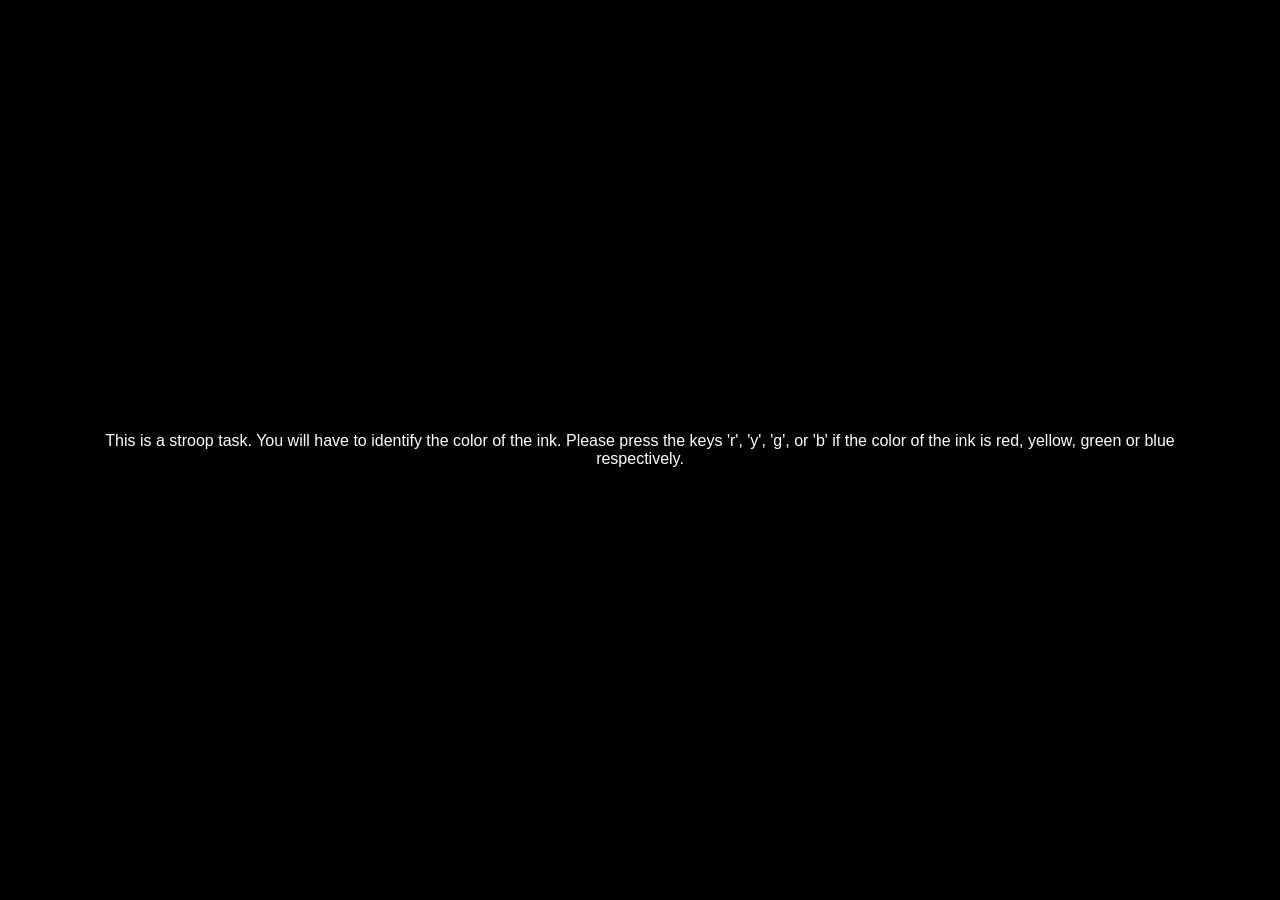
==== experiment.html @ eaa56a2f "Block repeats and randomizer applied" ====
<!DOCTYPE html>
<html>
<head>
    <title>Experiment</title>
    <style>
        body { background-color: darkgrey; color: white; font-family: Arial, sans-serif; height: 100vh; margin: 0; display: flex; justify-content: center; align-items: center; }
        #container { text-align: center; max-width: 90%; }
        #feedback { position: fixed; bottom: 20px; left: 50%; transform: translateX(-50%); padding: 8px 12px; background: rgba(0,0,0,0.6); border-radius: 6px; display: none; }
        input[type='text'] { font-size: 24px; padding: 8px; }
        button { font-size: 18px; padding: 8px 16px; margin-left: 8px; }
    </style>
</head>
<body>
    <div id="container"></div>
    <div id="feedback"></div>
    <script>
        const trials = [
    {
        "block": 1,
        "stimulus": "This is a stroop task. You will have to identify the color of the ink. Please press the keys 'r', 'y', 'g', or 'b' if the color of the ink is red, yellow, green or blue respectively.",
        "response": "r,g,b,y",
        "latency": 3000,
        "correctResponse": null,
        "feedbackText": null,
        "feedbackDuration": null,
        "stimulusColor": "white",
        "backgroundColor": "black",
        "position": "center-center",
        "repetition": 1,
        "blockRepetition": 1,
        "trialIndex": 0
    },
    {
        "block": 108,
        "stimulus": "green",
        "response": "r,g,b,y",
        "latency": null,
        "correctResponse": "y",
        "feedbackText": "[correct] Correct!",
        "feedbackDuration": 500,
        "stimulusColor": "yellow",
        "backgroundColor": "black",
        "position": "center-center",
        "repetition": 1,
        "blockRepetition": 2,
        "trialIndex": 1
    },
    {
        "block": 102,
        "stimulus": "red",
        "response": "r,g,b,y",
        "latency": null,
        "correctResponse": "b",
        "feedbackText": "[correct] Correct!",
        "feedbackDuration": 500,
        "stimulusColor": "blue",
        "backgroundColor": "black",
        "position": "center-center",
        "repetition": 1,
        "blockRepetition": 2,
        "trialIndex": 2
    },
    {
        "block": 105,
        "stimulus": "green",
        "response": "r,g,b,y",
        "latency": null,
        "correctResponse": "r",
        "feedbackText": "[correct] Correct!",
        "feedbackDuration": 500,
        "stimulusColor": "red",
        "backgroundColor": "black",
        "position": "center-center",
        "repetition": 1,
        "blockRepetition": 2,
        "trialIndex": 3
    },
    {
        "block": 112,
        "stimulus": "blue",
        "response": "r,g,b,y",
        "latency": null,
        "correctResponse": "y",
        "feedbackText": "[correct] Correct!",
        "feedbackDuration": 500,
        "stimulusColor": "yellow",
        "backgroundColor": "black",
        "position": "center-center",
        "repetition": 1,
        "blockRepetition": 1,
        "trialIndex": 4
    },
    {
        "block": 103,
        "stimulus": "red",
        "response": "r,g,b,y",
        "latency": null,
        "correctResponse": "g",
        "feedbackText": "[correct] Correct!",
        "feedbackDuration": 500,
        "stimulusColor": "green",
        "backgroundColor": "black",
        "position": "center-center",
        "repetition": 1,
        "blockRepetition": 1,
        "trialIndex": 5
    },
    {
        "block": 112,
        "stimulus": "blue",
        "response": "r,g,b,y",
        "latency": null,
        "correctResponse": "y",
        "feedbackText": "[correct] Correct!",
        "feedbackDuration": 500,
        "stimulusColor": "yellow",
        "backgroundColor": "black",
        "position": "center-center",
        "repetition": 1,
        "blockRepetition": 2,
        "trialIndex": 6
    },
    {
        "block": 116,
        "stimulus": "yellow",
        "response": "r,g,b,y",
        "latency": null,
        "correctResponse": "y",
        "feedbackText": "[correct] Correct!",
        "feedbackDuration": 500,
        "stimulusColor": "yellow",
        "backgroundColor": "black",
        "position": "center-center",
        "repetition": 1,
        "blockRepetition": 2,
        "trialIndex": 7
    },
    {
        "block": 104,
        "stimulus": "red",
        "response": "r,g,b,y",
        "latency": null,
        "correctResponse": "y",
        "feedbackText": "[correct] Correct!",
        "feedbackDuration": 500,
        "stimulusColor": "yellow",
        "backgroundColor": "black",
        "position": "center-center",
        "repetition": 1,
        "blockRepetition": 1,
        "trialIndex": 8
    },
    {
        "block": 103,
        "stimulus": "red",
        "response": "r,g,b,y",
        "latency": null,
        "correctResponse": "g",
        "feedbackText": "[correct] Correct!",
        "feedbackDuration": 500,
        "stimulusColor": "green",
        "backgroundColor": "black",
        "position": "center-center",
        "repetition": 1,
        "blockRepetition": 2,
        "trialIndex": 9
    },
    {
        "block": 107,
        "stimulus": "green",
        "response": "r,g,b,y",
        "latency": null,
        "correctResponse": "g",
        "feedbackText": "[correct] Correct!",
        "feedbackDuration": 500,
        "stimulusColor": "green",
        "backgroundColor": "black",
        "position": "center-center",
        "repetition": 1,
        "blockRepetition": 1,
        "trialIndex": 10
    },
    {
        "block": 108,
        "stimulus": "green",
        "response": "r,g,b,y",
        "latency": null,
        "correctResponse": "y",
        "feedbackText": "[correct] Correct!",
        "feedbackDuration": 500,
        "stimulusColor": "yellow",
        "backgroundColor": "black",
        "position": "center-center",
        "repetition": 1,
        "blockRepetition": 1,
        "trialIndex": 11
    },
    {
        "block": 114,
        "stimulus": "yellow",
        "response": "r,g,b,y",
        "latency": null,
        "correctResponse": "b",
        "feedbackText": "[correct] Correct!",
        "feedbackDuration": 500,
        "stimulusColor": "blue",
        "backgroundColor": "black",
        "position": "center-center",
        "repetition": 1,
        "blockRepetition": 1,
        "trialIndex": 12
    },
    {
        "block": 101,
        "stimulus": "red",
        "response": "r,g,b,y",
        "latency": null,
        "correctResponse": "r",
        "feedbackText": "[correct] Correct!",
        "feedbackDuration": 500,
        "stimulusColor": "red",
        "backgroundColor": "black",
        "position": "center-center",
        "repetition": 1,
        "blockRepetition": 1,
        "trialIndex": 13
    },
    {
        "block": 113,
        "stimulus": "yellow",
        "response": "r,g,b,y",
        "latency": null,
        "correctResponse": "r",
        "feedbackText": "[correct] Correct!",
        "feedbackDuration": 500,
        "stimulusColor": "red",
        "backgroundColor": "black",
        "position": "center-center",
        "repetition": 1,
        "blockRepetition": 2,
        "trialIndex": 14
    },
    {
        "block": 106,
        "stimulus": "green",
        "response": "r,g,b,y",
        "latency": null,
        "correctResponse": "b",
        "feedbackText": "[correct] Correct!",
        "feedbackDuration": 500,
        "stimulusColor": "blue",
        "backgroundColor": "black",
        "position": "center-center",
        "repetition": 1,
        "blockRepetition": 1,
        "trialIndex": 15
    },
    {
        "block": 106,
        "stimulus": "green",
        "response": "r,g,b,y",
        "latency": null,
        "correctResponse": "b",
        "feedbackText": "[correct] Correct!",
        "feedbackDuration": 500,
        "stimulusColor": "blue",
        "backgroundColor": "black",
        "position": "center-center",
        "repetition": 1,
        "blockRepetition": 2,
        "trialIndex": 16
    },
    {
        "block": 107,
        "stimulus": "green",
        "response": "r,g,b,y",
        "latency": null,
        "correctResponse": "g",
        "feedbackText": "[correct] Correct!",
        "feedbackDuration": 500,
        "stimulusColor": "green",
        "backgroundColor": "black",
        "position": "center-center",
        "repetition": 1,
        "blockRepetition": 2,
        "trialIndex": 17
    },
    {
        "block": 116,
        "stimulus": "yellow",
        "response": "r,g,b,y",
        "latency": null,
        "correctResponse": "y",
        "feedbackText": "[correct] Correct!",
        "feedbackDuration": 500,
        "stimulusColor": "yellow",
        "backgroundColor": "black",
        "position": "center-center",
        "repetition": 1,
        "blockRepetition": 1,
        "trialIndex": 18
    },
    {
        "block": 104,
        "stimulus": "red",
        "response": "r,g,b,y",
        "latency": null,
        "correctResponse": "y",
        "feedbackText": "[correct] Correct!",
        "feedbackDuration": 500,
        "stimulusColor": "yellow",
        "backgroundColor": "black",
        "position": "center-center",
        "repetition": 1,
        "blockRepetition": 2,
        "trialIndex": 19
    },
    {
        "block": 101,
        "stimulus": "red",
        "response": "r,g,b,y",
        "latency": null,
        "correctResponse": "r",
        "feedbackText": "[correct] Correct!",
        "feedbackDuration": 500,
        "stimulusColor": "red",
        "backgroundColor": "black",
        "position": "center-center",
        "repetition": 1,
        "blockRepetition": 2,
        "trialIndex": 20
    },
    {
        "block": 113,
        "stimulus": "yellow",
        "response": "r,g,b,y",
        "latency": null,
        "correctResponse": "r",
        "feedbackText": "[correct] Correct!",
        "feedbackDuration": 500,
        "stimulusColor": "red",
        "backgroundColor": "black",
        "position": "center-center",
        "repetition": 1,
        "blockRepetition": 1,
        "trialIndex": 21
    },
    {
        "block": 115,
        "stimulus": "yellow",
        "response": "r,g,b,y",
        "latency": null,
        "correctResponse": "g",
        "feedbackText": "[correct] Correct!",
        "feedbackDuration": 500,
        "stimulusColor": "green",
        "backgroundColor": "black",
        "position": "center-center",
        "repetition": 1,
        "blockRepetition": 2,
        "trialIndex": 22
    },
    {
        "block": 102,
        "stimulus": "red",
        "response": "r,g,b,y",
        "latency": null,
        "correctResponse": "b",
        "feedbackText": "[correct] Correct!",
        "feedbackDuration": 500,
        "stimulusColor": "blue",
        "backgroundColor": "black",
        "position": "center-center",
        "repetition": 1,
        "blockRepetition": 1,
        "trialIndex": 23
    },
    {
        "block": 114,
        "stimulus": "yellow",
        "response": "r,g,b,y",
        "latency": null,
        "correctResponse": "b",
        "feedbackText": "[correct] Correct!",
        "feedbackDuration": 500,
        "stimulusColor": "blue",
        "backgroundColor": "black",
        "position": "center-center",
        "repetition": 1,
        "blockRepetition": 2,
        "trialIndex": 24
    },
    {
        "block": 105,
        "stimulus": "green",
        "response": "r,g,b,y",
        "latency": null,
        "correctResponse": "r",
        "feedbackText": "[correct] Correct!",
        "feedbackDuration": 500,
        "stimulusColor": "red",
        "backgroundColor": "black",
        "position": "center-center",
        "repetition": 1,
        "blockRepetition": 1,
        "trialIndex": 25
    },
    {
        "block": 109,
        "stimulus": "blue",
        "response": "r,g,b,y",
        "latency": null,
        "correctResponse": "r",
        "feedbackText": "[correct] Correct!",
        "feedbackDuration": 500,
        "stimulusColor": "red",
        "backgroundColor": "black",
        "position": "center-center",
        "repetition": 1,
        "blockRepetition": 2,
        "trialIndex": 26
    },
    {
        "block": 115,
        "stimulus": "yellow",
        "response": "r,g,b,y",
        "latency": null,
        "correctResponse": "g",
        "feedbackText": "[correct] Correct!",
        "feedbackDuration": 500,
        "stimulusColor": "green",
        "backgroundColor": "black",
        "position": "center-center",
        "repetition": 1,
        "blockRepetition": 1,
        "trialIndex": 27
    },
    {
        "block": 111,
        "stimulus": "blue",
        "response": "r,g,b,y",
        "latency": null,
        "correctResponse": "g",
        "feedbackText": "[correct] Correct!",
        "feedbackDuration": 500,
        "stimulusColor": "green",
        "backgroundColor": "black",
        "position": "center-center",
        "repetition": 1,
        "blockRepetition": 1,
        "trialIndex": 28
    },
    {
        "block": 111,
        "stimulus": "blue",
        "response": "r,g,b,y",
        "latency": null,
        "correctResponse": "g",
        "feedbackText": "[correct] Correct!",
        "feedbackDuration": 500,
        "stimulusColor": "green",
        "backgroundColor": "black",
        "position": "center-center",
        "repetition": 1,
        "blockRepetition": 2,
        "trialIndex": 29
    },
    {
        "block": 109,
        "stimulus": "blue",
        "response": "r,g,b,y",
        "latency": null,
        "correctResponse": "r",
        "feedbackText": "[correct] Correct!",
        "feedbackDuration": 500,
        "stimulusColor": "red",
        "backgroundColor": "black",
        "position": "center-center",
        "repetition": 1,
        "blockRepetition": 1,
        "trialIndex": 30
    },
    {
        "block": 110,
        "stimulus": "blue",
        "response": "r,g,b,y",
        "latency": null,
        "correctResponse": "b",
        "feedbackText": "[correct] Correct!",
        "feedbackDuration": 500,
        "stimulusColor": "blue",
        "backgroundColor": "black",
        "position": "center-center",
        "repetition": 1,
        "blockRepetition": 1,
        "trialIndex": 31
    },
    {
        "block": 110,
        "stimulus": "blue",
        "response": "r,g,b,y",
        "latency": null,
        "correctResponse": "b",
        "feedbackText": "[correct] Correct!",
        "feedbackDuration": 500,
        "stimulusColor": "blue",
        "backgroundColor": "black",
        "position": "center-center",
        "repetition": 1,
        "blockRepetition": 2,
        "trialIndex": 32
    },
    {
        "block": 2,
        "stimulus": "Thanks for taking part!",
        "response": "NA",
        "latency": 3000,
        "correctResponse": null,
        "feedbackText": null,
        "feedbackDuration": null,
        "stimulusColor": "white",
        "backgroundColor": "black",
        "position": "center-center",
        "repetition": 1,
        "blockRepetition": 1,
        "trialIndex": 33
    }
];
        const preloadList = [];
        const keyMap = { 'space': ' ', 'ctrl': 'control', 'alt': 'alt', 'lshift': 'shift', 'rshift': 'shift' };
        
        let currentTrial = 0;
        let startTime = 0;
        let trialResults = [];
        let rafTimer = null;

        function preloadImages(srcs) {
            if (!srcs || srcs.length === 0) return Promise.resolve();
            return Promise.all(srcs.map(src => new Promise(resolve => {
                const img = new Image();
                img.onload = img.onerror = () => resolve();
                img.src = src;
            })));
        }

        function displayTrial(trial) {
            const container = document.getElementById('container');
            document.body.style.backgroundColor = trial.backgroundColor;
            container.style.color = trial.stimulusColor;

            const [y_pos, x_pos] = trial.position.split('-');
            document.body.style.alignItems = y_pos === 'top' ? 'flex-start' : y_pos === 'bottom' ? 'flex-end' : 'center';
            document.body.style.justifyContent = x_pos === 'left' ? 'flex-start' : x_pos === 'right' ? 'flex-end' : 'center';
            
            container.innerHTML = trial.stimulus;
            startTime = performance.now();

            if (rafTimer) clearTimeout(rafTimer);
            document.onkeydown = null;

            const isText = trial.response.trim().startsWith('[text');
            if (isText) {
                const input = document.createElement('input');
                input.type = 'text';
                const btn = document.createElement('button');
                btn.textContent = 'Continue';
                btn.onclick = () => handleResponse(input.value);
                container.appendChild(document.createElement('br'));
                container.appendChild(input);
                container.appendChild(btn);
                input.focus();
            } else if (trial.response.toUpperCase() !== 'NA') {
                document.onkeydown = (e) => {
                    const allowed = trial.response.split(',').map(k => {
                        const keyName = k.trim().toLowerCase();
                        return keyMap[keyName] || keyName;
                    });
                    if (allowed.includes(e.key.toLowerCase())) {
                        document.onkeydown = null; // Disable further key presses
                        handleResponse(e.key);
                    }
                };
            }

            if (trial.latency !== null) {
                rafTimer = setTimeout(() => handleResponse(null), trial.latency);
            }
        }

        function handleResponse(response) {
            if (rafTimer) clearTimeout(rafTimer);
            const responseTime = performance.now() - startTime;
            const trial = trials[currentTrial];
            
            const correctResponseMapped = trial.correctResponse ? (keyMap[trial.correctResponse.toLowerCase()] || trial.correctResponse) : null;
            const isCorrect = correctResponseMapped ? (response && response.toLowerCase() === correctResponseMapped.toLowerCase()) : null;

            trialResults.push(Object.assign(trial, {
                actualResponse: response,
                responseTime: responseTime,
                isCorrect: isCorrect,
                timestamp: new Date().toISOString()
            }));

            // Handle feedback based on markers: [correct], [incorrect], [all]
            let showFeedback = false;
            let feedbackMessage = '';
            
            if (trial.feedbackText) {
                const feedbackText = trial.feedbackText.trim();
                
                if (feedbackText.includes('[all]')) {
                    showFeedback = true;
                    feedbackMessage = feedbackText.replace('[all]', '').trim();
                } else if (feedbackText.includes('[correct]') && isCorrect === true) {
                    showFeedback = true;
                    feedbackMessage = feedbackText.replace('[correct]', '').trim();
                } else if (feedbackText.includes('[incorrect]') && isCorrect === false) {
                    showFeedback = true;
                    feedbackMessage = feedbackText.replace('[incorrect]', '').trim();
                } else if (!feedbackText.includes('[correct]') && !feedbackText.includes('[incorrect]') && !feedbackText.includes('[all]')) {
                    // No markers - show feedback for any response
                    showFeedback = true;
                    feedbackMessage = feedbackText;
                }
            }

            if (showFeedback && feedbackMessage) {
                const fb = document.getElementById('feedback');
                fb.textContent = feedbackMessage;
                fb.style.display = 'block';
                setTimeout(() => {
                    fb.style.display = 'none';
                    nextTrial();
                }, trial.feedbackDuration || 1000);
            } else {
                nextTrial();
            }
        }

        function nextTrial() {
            currentTrial++;
            if (currentTrial < trials.length) {
                displayTrial(trials[currentTrial]);
            } else {
                document.getElementById('container').innerHTML = "<h2>Experiment complete. Thank you!</h2>";
                downloadData();
            }
        }

        function downloadData() {
            const experimentId = 'exp_' + Date.now().toString(36);
            const data = {
                experimentId: experimentId,
                timestamp: new Date().toISOString(),
                browserInfo: navigator.userAgent,
                randomized: true,
                repetitions: 1,
                trials: trialResults
            };
            const jsonData = JSON.stringify(data, null, 2);
            const blob = new Blob([jsonData], { type: 'application/json' });
            const url = URL.createObjectURL(blob);
            const a = document.createElement('a');
            a.href = url;
            a.download = `experiment_data_${experimentId}.json`;
            document.body.appendChild(a);
            a.click();
            document.body.removeChild(a);
            URL.revokeObjectURL(url);
        }

        preloadImages(preloadList).then(() => {
            if (trials.length > 0) displayTrial(trials[0]);
        });
    </script>
</body>
</html>
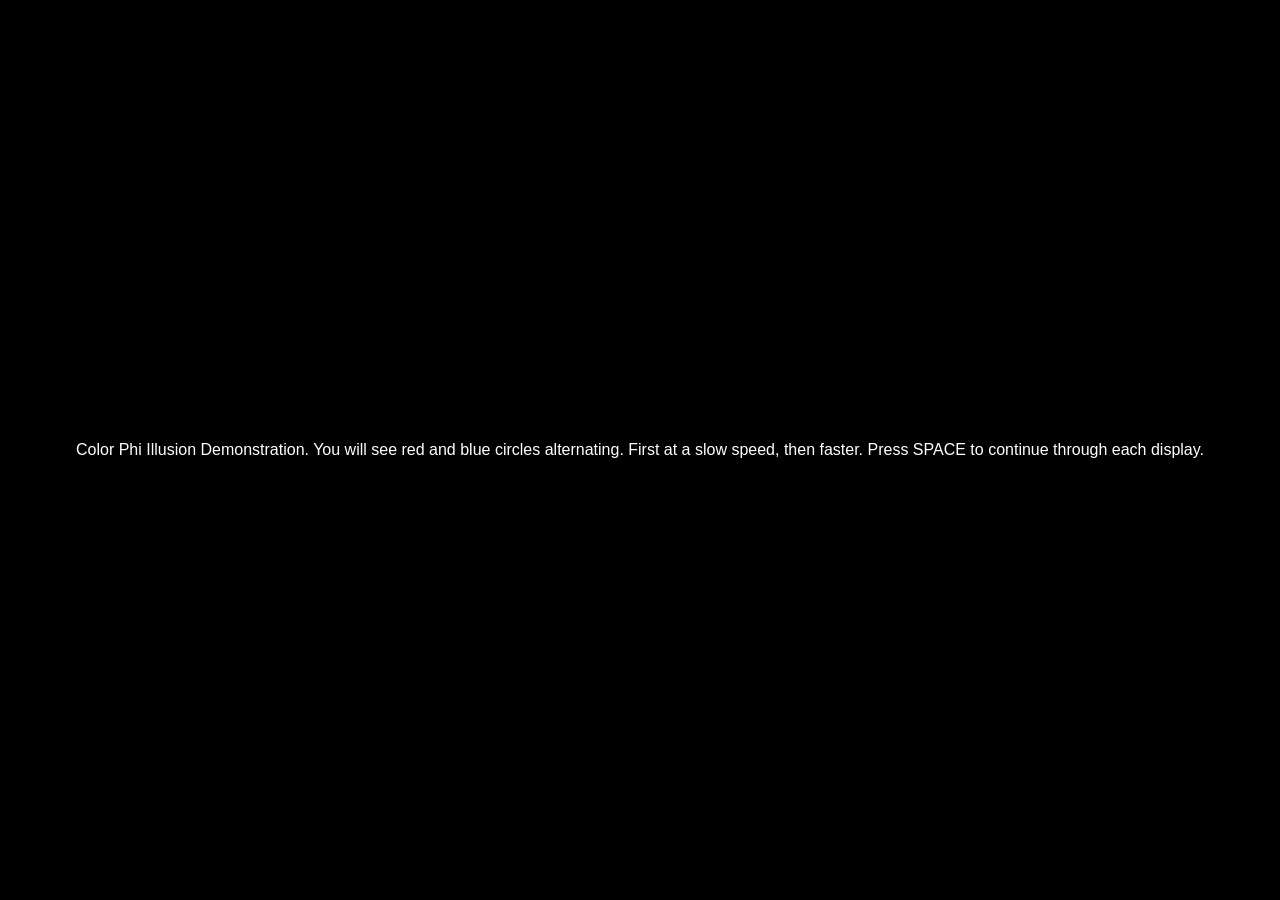
==== commit 7b350d4b: "fixed latency and section repeats" ====
--- a/experiment.html
+++ b/experiment.html
@@ -17,8 +17,23 @@
         const trials = [
     {
         "block": 1,
-        "stimulus": "This is a stroop task. You will have to identify the color of the ink. Please press the keys 'r', 'y', 'g', or 'b' if the color of the ink is red, yellow, green or blue respectively.",
-        "response": "r,g,b,y",
+        "stimulus": "Color Phi Illusion Demonstration. You will see red and blue circles alternating. First at a slow speed, then faster. Press SPACE to continue through each display.",
+        "response": "space",
+        "latency": null,
+        "correctResponse": null,
+        "feedbackText": null,
+        "feedbackDuration": null,
+        "stimulusColor": "white",
+        "backgroundColor": "black",
+        "position": "center-center",
+        "repetition": 1,
+        "blockRepetition": 1,
+        "trialIndex": 0
+    },
+    {
+        "block": 2,
+        "stimulus": "Phase 1: Slow Alternation - Watch the circles carefully",
+        "response": "space",
         "latency": 3000,
         "correctResponse": null,
         "feedbackText": null,
@@ -28,505 +43,2320 @@
         "position": "center-center",
         "repetition": 1,
         "blockRepetition": 1,
-        "trialIndex": 0
+        "trialIndex": 1
+    },
+    {
+        "block": 101,
+        "stimulus": "<img src=\"images/phi1.png\" alt=\"phi1.png\" style=\"max-width:90%;max-height:90vh\" />",
+        "response": "space",
+        "latency": 200,
+        "correctResponse": null,
+        "feedbackText": null,
+        "feedbackDuration": null,
+        "stimulusColor": "white",
+        "backgroundColor": "black",
+        "position": "center-center",
+        "repetition": 1,
+        "blockRepetition": 1,
+        "trialIndex": 2
+    },
+    {
+        "block": 102,
+        "stimulus": "<img src=\"images/phi2.png\" alt=\"phi2.png\" style=\"max-width:90%;max-height:90vh\" />",
+        "response": "space",
+        "latency": 200,
+        "correctResponse": null,
+        "feedbackText": null,
+        "feedbackDuration": null,
+        "stimulusColor": "white",
+        "backgroundColor": "black",
+        "position": "center-center",
+        "repetition": 1,
+        "blockRepetition": 1,
+        "trialIndex": 3
+    },
+    {
+        "block": 103,
+        "stimulus": "<img src=\"images/phi3.png\" alt=\"phi3.png\" style=\"max-width:90%;max-height:90vh\" />",
+        "response": "space",
+        "latency": 200,
+        "correctResponse": null,
+        "feedbackText": null,
+        "feedbackDuration": null,
+        "stimulusColor": "white",
+        "backgroundColor": "black",
+        "position": "center-center",
+        "repetition": 1,
+        "blockRepetition": 1,
+        "trialIndex": 4
+    },
+    {
+        "block": 104,
+        "stimulus": "<img src=\"images/phi4.png\" alt=\"phi4.png\" style=\"max-width:90%;max-height:90vh\" />",
+        "response": "space",
+        "latency": 200,
+        "correctResponse": null,
+        "feedbackText": null,
+        "feedbackDuration": null,
+        "stimulusColor": "white",
+        "backgroundColor": "black",
+        "position": "center-center",
+        "repetition": 1,
+        "blockRepetition": 1,
+        "trialIndex": 5
+    },
+    {
+        "block": 105,
+        "stimulus": "<img src=\"images/phi3.png\" alt=\"phi3.png\" style=\"max-width:90%;max-height:90vh\" />",
+        "response": "space",
+        "latency": 200,
+        "correctResponse": null,
+        "feedbackText": null,
+        "feedbackDuration": null,
+        "stimulusColor": "white",
+        "backgroundColor": "black",
+        "position": "center-center",
+        "repetition": 1,
+        "blockRepetition": 1,
+        "trialIndex": 6
+    },
+    {
+        "block": 106,
+        "stimulus": "<img src=\"images/phi2.png\" alt=\"phi2.png\" style=\"max-width:90%;max-height:90vh\" />",
+        "response": "space",
+        "latency": 200,
+        "correctResponse": null,
+        "feedbackText": null,
+        "feedbackDuration": null,
+        "stimulusColor": "white",
+        "backgroundColor": "black",
+        "position": "center-center",
+        "repetition": 1,
+        "blockRepetition": 1,
+        "trialIndex": 7
+    },
+    {
+        "block": 107,
+        "stimulus": "<img src=\"images/phi1.png\" alt=\"phi1.png\" style=\"max-width:90%;max-height:90vh\" />",
+        "response": "space",
+        "latency": 200,
+        "correctResponse": null,
+        "feedbackText": null,
+        "feedbackDuration": null,
+        "stimulusColor": "white",
+        "backgroundColor": "black",
+        "position": "center-center",
+        "repetition": 1,
+        "blockRepetition": 1,
+        "trialIndex": 8
     },
     {
         "block": 108,
-        "stimulus": "green",
-        "response": "r,g,b,y",
+        "stimulus": "<img src=\"images/phi2.png\" alt=\"phi2.png\" style=\"max-width:90%;max-height:90vh\" />",
+        "response": "space",
+        "latency": 200,
+        "correctResponse": null,
+        "feedbackText": null,
+        "feedbackDuration": null,
+        "stimulusColor": "white",
+        "backgroundColor": "black",
+        "position": "center-center",
+        "repetition": 1,
+        "blockRepetition": 1,
+        "trialIndex": 9
+    },
+    {
+        "block": 109,
+        "stimulus": "<img src=\"images/phi3.png\" alt=\"phi3.png\" style=\"max-width:90%;max-height:90vh\" />",
+        "response": "space",
+        "latency": 200,
+        "correctResponse": null,
+        "feedbackText": null,
+        "feedbackDuration": null,
+        "stimulusColor": "white",
+        "backgroundColor": "black",
+        "position": "center-center",
+        "repetition": 1,
+        "blockRepetition": 1,
+        "trialIndex": 10
+    },
+    {
+        "block": 110,
+        "stimulus": "<img src=\"images/phi4.png\" alt=\"phi4.png\" style=\"max-width:90%;max-height:90vh\" />",
+        "response": "space",
+        "latency": 200,
+        "correctResponse": null,
+        "feedbackText": null,
+        "feedbackDuration": null,
+        "stimulusColor": "white",
+        "backgroundColor": "black",
+        "position": "center-center",
+        "repetition": 1,
+        "blockRepetition": 1,
+        "trialIndex": 11
+    },
+    {
+        "block": 111,
+        "stimulus": "<img src=\"images/phi3.png\" alt=\"phi3.png\" style=\"max-width:90%;max-height:90vh\" />",
+        "response": "space",
+        "latency": 200,
+        "correctResponse": null,
+        "feedbackText": null,
+        "feedbackDuration": null,
+        "stimulusColor": "white",
+        "backgroundColor": "black",
+        "position": "center-center",
+        "repetition": 1,
+        "blockRepetition": 1,
+        "trialIndex": 12
+    },
+    {
+        "block": 112,
+        "stimulus": "<img src=\"images/phi2.png\" alt=\"phi2.png\" style=\"max-width:90%;max-height:90vh\" />",
+        "response": "space",
+        "latency": 200,
+        "correctResponse": null,
+        "feedbackText": null,
+        "feedbackDuration": null,
+        "stimulusColor": "white",
+        "backgroundColor": "black",
+        "position": "center-center",
+        "repetition": 1,
+        "blockRepetition": 1,
+        "trialIndex": 13
+    },
+    {
+        "block": 113,
+        "stimulus": "<img src=\"images/phi1.png\" alt=\"phi1.png\" style=\"max-width:90%;max-height:90vh\" />",
+        "response": "space",
+        "latency": 200,
+        "correctResponse": null,
+        "feedbackText": null,
+        "feedbackDuration": null,
+        "stimulusColor": "white",
+        "backgroundColor": "black",
+        "position": "center-center",
+        "repetition": 1,
+        "blockRepetition": 1,
+        "trialIndex": 14
+    },
+    {
+        "block": 101,
+        "stimulus": "<img src=\"images/phi1.png\" alt=\"phi1.png\" style=\"max-width:90%;max-height:90vh\" />",
+        "response": "space",
+        "latency": 200,
+        "correctResponse": null,
+        "feedbackText": null,
+        "feedbackDuration": null,
+        "stimulusColor": "white",
+        "backgroundColor": "black",
+        "position": "center-center",
+        "repetition": 1,
+        "blockRepetition": 1,
+        "trialIndex": 15
+    },
+    {
+        "block": 102,
+        "stimulus": "<img src=\"images/phi2.png\" alt=\"phi2.png\" style=\"max-width:90%;max-height:90vh\" />",
+        "response": "space",
+        "latency": 200,
+        "correctResponse": null,
+        "feedbackText": null,
+        "feedbackDuration": null,
+        "stimulusColor": "white",
+        "backgroundColor": "black",
+        "position": "center-center",
+        "repetition": 1,
+        "blockRepetition": 1,
+        "trialIndex": 16
+    },
+    {
+        "block": 103,
+        "stimulus": "<img src=\"images/phi3.png\" alt=\"phi3.png\" style=\"max-width:90%;max-height:90vh\" />",
+        "response": "space",
+        "latency": 200,
+        "correctResponse": null,
+        "feedbackText": null,
+        "feedbackDuration": null,
+        "stimulusColor": "white",
+        "backgroundColor": "black",
+        "position": "center-center",
+        "repetition": 1,
+        "blockRepetition": 1,
+        "trialIndex": 17
+    },
+    {
+        "block": 104,
+        "stimulus": "<img src=\"images/phi4.png\" alt=\"phi4.png\" style=\"max-width:90%;max-height:90vh\" />",
+        "response": "space",
+        "latency": 200,
+        "correctResponse": null,
+        "feedbackText": null,
+        "feedbackDuration": null,
+        "stimulusColor": "white",
+        "backgroundColor": "black",
+        "position": "center-center",
+        "repetition": 1,
+        "blockRepetition": 1,
+        "trialIndex": 18
+    },
+    {
+        "block": 105,
+        "stimulus": "<img src=\"images/phi3.png\" alt=\"phi3.png\" style=\"max-width:90%;max-height:90vh\" />",
+        "response": "space",
+        "latency": 200,
+        "correctResponse": null,
+        "feedbackText": null,
+        "feedbackDuration": null,
+        "stimulusColor": "white",
+        "backgroundColor": "black",
+        "position": "center-center",
+        "repetition": 1,
+        "blockRepetition": 1,
+        "trialIndex": 19
+    },
+    {
+        "block": 106,
+        "stimulus": "<img src=\"images/phi2.png\" alt=\"phi2.png\" style=\"max-width:90%;max-height:90vh\" />",
+        "response": "space",
+        "latency": 200,
+        "correctResponse": null,
+        "feedbackText": null,
+        "feedbackDuration": null,
+        "stimulusColor": "white",
+        "backgroundColor": "black",
+        "position": "center-center",
+        "repetition": 1,
+        "blockRepetition": 1,
+        "trialIndex": 20
+    },
+    {
+        "block": 107,
+        "stimulus": "<img src=\"images/phi1.png\" alt=\"phi1.png\" style=\"max-width:90%;max-height:90vh\" />",
+        "response": "space",
+        "latency": 200,
+        "correctResponse": null,
+        "feedbackText": null,
+        "feedbackDuration": null,
+        "stimulusColor": "white",
+        "backgroundColor": "black",
+        "position": "center-center",
+        "repetition": 1,
+        "blockRepetition": 1,
+        "trialIndex": 21
+    },
+    {
+        "block": 108,
+        "stimulus": "<img src=\"images/phi2.png\" alt=\"phi2.png\" style=\"max-width:90%;max-height:90vh\" />",
+        "response": "space",
+        "latency": 200,
+        "correctResponse": null,
+        "feedbackText": null,
+        "feedbackDuration": null,
+        "stimulusColor": "white",
+        "backgroundColor": "black",
+        "position": "center-center",
+        "repetition": 1,
+        "blockRepetition": 1,
+        "trialIndex": 22
+    },
+    {
+        "block": 109,
+        "stimulus": "<img src=\"images/phi3.png\" alt=\"phi3.png\" style=\"max-width:90%;max-height:90vh\" />",
+        "response": "space",
+        "latency": 200,
+        "correctResponse": null,
+        "feedbackText": null,
+        "feedbackDuration": null,
+        "stimulusColor": "white",
+        "backgroundColor": "black",
+        "position": "center-center",
+        "repetition": 1,
+        "blockRepetition": 1,
+        "trialIndex": 23
+    },
+    {
+        "block": 110,
+        "stimulus": "<img src=\"images/phi4.png\" alt=\"phi4.png\" style=\"max-width:90%;max-height:90vh\" />",
+        "response": "space",
+        "latency": 200,
+        "correctResponse": null,
+        "feedbackText": null,
+        "feedbackDuration": null,
+        "stimulusColor": "white",
+        "backgroundColor": "black",
+        "position": "center-center",
+        "repetition": 1,
+        "blockRepetition": 1,
+        "trialIndex": 24
+    },
+    {
+        "block": 111,
+        "stimulus": "<img src=\"images/phi3.png\" alt=\"phi3.png\" style=\"max-width:90%;max-height:90vh\" />",
+        "response": "space",
+        "latency": 200,
+        "correctResponse": null,
+        "feedbackText": null,
+        "feedbackDuration": null,
+        "stimulusColor": "white",
+        "backgroundColor": "black",
+        "position": "center-center",
+        "repetition": 1,
+        "blockRepetition": 1,
+        "trialIndex": 25
+    },
+    {
+        "block": 112,
+        "stimulus": "<img src=\"images/phi2.png\" alt=\"phi2.png\" style=\"max-width:90%;max-height:90vh\" />",
+        "response": "space",
+        "latency": 200,
+        "correctResponse": null,
+        "feedbackText": null,
+        "feedbackDuration": null,
+        "stimulusColor": "white",
+        "backgroundColor": "black",
+        "position": "center-center",
+        "repetition": 1,
+        "blockRepetition": 1,
+        "trialIndex": 26
+    },
+    {
+        "block": 113,
+        "stimulus": "<img src=\"images/phi1.png\" alt=\"phi1.png\" style=\"max-width:90%;max-height:90vh\" />",
+        "response": "space",
+        "latency": 200,
+        "correctResponse": null,
+        "feedbackText": null,
+        "feedbackDuration": null,
+        "stimulusColor": "white",
+        "backgroundColor": "black",
+        "position": "center-center",
+        "repetition": 1,
+        "blockRepetition": 1,
+        "trialIndex": 27
+    },
+    {
+        "block": 101,
+        "stimulus": "<img src=\"images/phi1.png\" alt=\"phi1.png\" style=\"max-width:90%;max-height:90vh\" />",
+        "response": "space",
+        "latency": 200,
+        "correctResponse": null,
+        "feedbackText": null,
+        "feedbackDuration": null,
+        "stimulusColor": "white",
+        "backgroundColor": "black",
+        "position": "center-center",
+        "repetition": 1,
+        "blockRepetition": 1,
+        "trialIndex": 28
+    },
+    {
+        "block": 102,
+        "stimulus": "<img src=\"images/phi2.png\" alt=\"phi2.png\" style=\"max-width:90%;max-height:90vh\" />",
+        "response": "space",
+        "latency": 200,
+        "correctResponse": null,
+        "feedbackText": null,
+        "feedbackDuration": null,
+        "stimulusColor": "white",
+        "backgroundColor": "black",
+        "position": "center-center",
+        "repetition": 1,
+        "blockRepetition": 1,
+        "trialIndex": 29
+    },
+    {
+        "block": 103,
+        "stimulus": "<img src=\"images/phi3.png\" alt=\"phi3.png\" style=\"max-width:90%;max-height:90vh\" />",
+        "response": "space",
+        "latency": 200,
+        "correctResponse": null,
+        "feedbackText": null,
+        "feedbackDuration": null,
+        "stimulusColor": "white",
+        "backgroundColor": "black",
+        "position": "center-center",
+        "repetition": 1,
+        "blockRepetition": 1,
+        "trialIndex": 30
+    },
+    {
+        "block": 104,
+        "stimulus": "<img src=\"images/phi4.png\" alt=\"phi4.png\" style=\"max-width:90%;max-height:90vh\" />",
+        "response": "space",
+        "latency": 200,
+        "correctResponse": null,
+        "feedbackText": null,
+        "feedbackDuration": null,
+        "stimulusColor": "white",
+        "backgroundColor": "black",
+        "position": "center-center",
+        "repetition": 1,
+        "blockRepetition": 1,
+        "trialIndex": 31
+    },
+    {
+        "block": 105,
+        "stimulus": "<img src=\"images/phi3.png\" alt=\"phi3.png\" style=\"max-width:90%;max-height:90vh\" />",
+        "response": "space",
+        "latency": 200,
+        "correctResponse": null,
+        "feedbackText": null,
+        "feedbackDuration": null,
+        "stimulusColor": "white",
+        "backgroundColor": "black",
+        "position": "center-center",
+        "repetition": 1,
+        "blockRepetition": 1,
+        "trialIndex": 32
+    },
+    {
+        "block": 106,
+        "stimulus": "<img src=\"images/phi2.png\" alt=\"phi2.png\" style=\"max-width:90%;max-height:90vh\" />",
+        "response": "space",
+        "latency": 200,
+        "correctResponse": null,
+        "feedbackText": null,
+        "feedbackDuration": null,
+        "stimulusColor": "white",
+        "backgroundColor": "black",
+        "position": "center-center",
+        "repetition": 1,
+        "blockRepetition": 1,
+        "trialIndex": 33
+    },
+    {
+        "block": 107,
+        "stimulus": "<img src=\"images/phi1.png\" alt=\"phi1.png\" style=\"max-width:90%;max-height:90vh\" />",
+        "response": "space",
+        "latency": 200,
+        "correctResponse": null,
+        "feedbackText": null,
+        "feedbackDuration": null,
+        "stimulusColor": "white",
+        "backgroundColor": "black",
+        "position": "center-center",
+        "repetition": 1,
+        "blockRepetition": 1,
+        "trialIndex": 34
+    },
+    {
+        "block": 108,
+        "stimulus": "<img src=\"images/phi2.png\" alt=\"phi2.png\" style=\"max-width:90%;max-height:90vh\" />",
+        "response": "space",
+        "latency": 200,
+        "correctResponse": null,
+        "feedbackText": null,
+        "feedbackDuration": null,
+        "stimulusColor": "white",
+        "backgroundColor": "black",
+        "position": "center-center",
+        "repetition": 1,
+        "blockRepetition": 1,
+        "trialIndex": 35
+    },
+    {
+        "block": 109,
+        "stimulus": "<img src=\"images/phi3.png\" alt=\"phi3.png\" style=\"max-width:90%;max-height:90vh\" />",
+        "response": "space",
+        "latency": 200,
+        "correctResponse": null,
+        "feedbackText": null,
+        "feedbackDuration": null,
+        "stimulusColor": "white",
+        "backgroundColor": "black",
+        "position": "center-center",
+        "repetition": 1,
+        "blockRepetition": 1,
+        "trialIndex": 36
+    },
+    {
+        "block": 110,
+        "stimulus": "<img src=\"images/phi4.png\" alt=\"phi4.png\" style=\"max-width:90%;max-height:90vh\" />",
+        "response": "space",
+        "latency": 200,
+        "correctResponse": null,
+        "feedbackText": null,
+        "feedbackDuration": null,
+        "stimulusColor": "white",
+        "backgroundColor": "black",
+        "position": "center-center",
+        "repetition": 1,
+        "blockRepetition": 1,
+        "trialIndex": 37
+    },
+    {
+        "block": 111,
+        "stimulus": "<img src=\"images/phi3.png\" alt=\"phi3.png\" style=\"max-width:90%;max-height:90vh\" />",
+        "response": "space",
+        "latency": 200,
+        "correctResponse": null,
+        "feedbackText": null,
+        "feedbackDuration": null,
+        "stimulusColor": "white",
+        "backgroundColor": "black",
+        "position": "center-center",
+        "repetition": 1,
+        "blockRepetition": 1,
+        "trialIndex": 38
+    },
+    {
+        "block": 112,
+        "stimulus": "<img src=\"images/phi2.png\" alt=\"phi2.png\" style=\"max-width:90%;max-height:90vh\" />",
+        "response": "space",
+        "latency": 200,
+        "correctResponse": null,
+        "feedbackText": null,
+        "feedbackDuration": null,
+        "stimulusColor": "white",
+        "backgroundColor": "black",
+        "position": "center-center",
+        "repetition": 1,
+        "blockRepetition": 1,
+        "trialIndex": 39
+    },
+    {
+        "block": 113,
+        "stimulus": "<img src=\"images/phi1.png\" alt=\"phi1.png\" style=\"max-width:90%;max-height:90vh\" />",
+        "response": "space",
+        "latency": 200,
+        "correctResponse": null,
+        "feedbackText": null,
+        "feedbackDuration": null,
+        "stimulusColor": "white",
+        "backgroundColor": "black",
+        "position": "center-center",
+        "repetition": 1,
+        "blockRepetition": 1,
+        "trialIndex": 40
+    },
+    {
+        "block": 3,
+        "stimulus": "Did you see the circles as discrete stimuli? Press SPACE to continue to Phase 2.",
+        "response": "space",
         "latency": null,
-        "correctResponse": "y",
-        "feedbackText": "[correct] Correct!",
-        "feedbackDuration": 500,
-        "stimulusColor": "yellow",
-        "backgroundColor": "black",
-        "position": "center-center",
-        "repetition": 1,
-        "blockRepetition": 2,
-        "trialIndex": 1
-    },
-    {
-        "block": 102,
-        "stimulus": "red",
-        "response": "r,g,b,y",
+        "correctResponse": null,
+        "feedbackText": null,
+        "feedbackDuration": null,
+        "stimulusColor": "white",
+        "backgroundColor": "black",
+        "position": "center-center",
+        "repetition": 1,
+        "blockRepetition": 1,
+        "trialIndex": 41
+    },
+    {
+        "block": 4,
+        "stimulus": "Phase 2: Fast Alternation - Watch for the Color Phi illusion!",
+        "response": "space",
+        "latency": 3000,
+        "correctResponse": null,
+        "feedbackText": null,
+        "feedbackDuration": null,
+        "stimulusColor": "white",
+        "backgroundColor": "black",
+        "position": "center-center",
+        "repetition": 1,
+        "blockRepetition": 1,
+        "trialIndex": 42
+    },
+    {
+        "block": 201,
+        "stimulus": "<img src=\"images/phi1.png\" alt=\"phi1.png\" style=\"max-width:90%;max-height:90vh\" />",
+        "response": "space",
+        "latency": 34,
+        "correctResponse": null,
+        "feedbackText": null,
+        "feedbackDuration": null,
+        "stimulusColor": "white",
+        "backgroundColor": "black",
+        "position": "center-center",
+        "repetition": 1,
+        "blockRepetition": 1,
+        "trialIndex": 43
+    },
+    {
+        "block": 202,
+        "stimulus": "<img src=\"images/phi2.png\" alt=\"phi2.png\" style=\"max-width:90%;max-height:90vh\" />",
+        "response": "space",
+        "latency": 34,
+        "correctResponse": null,
+        "feedbackText": null,
+        "feedbackDuration": null,
+        "stimulusColor": "white",
+        "backgroundColor": "black",
+        "position": "center-center",
+        "repetition": 1,
+        "blockRepetition": 1,
+        "trialIndex": 44
+    },
+    {
+        "block": 203,
+        "stimulus": "<img src=\"images/phi3.png\" alt=\"phi3.png\" style=\"max-width:90%;max-height:90vh\" />",
+        "response": "space",
+        "latency": 34,
+        "correctResponse": null,
+        "feedbackText": null,
+        "feedbackDuration": null,
+        "stimulusColor": "white",
+        "backgroundColor": "black",
+        "position": "center-center",
+        "repetition": 1,
+        "blockRepetition": 1,
+        "trialIndex": 45
+    },
+    {
+        "block": 204,
+        "stimulus": "<img src=\"images/phi4.png\" alt=\"phi4.png\" style=\"max-width:90%;max-height:90vh\" />",
+        "response": "space",
+        "latency": 34,
+        "correctResponse": null,
+        "feedbackText": null,
+        "feedbackDuration": null,
+        "stimulusColor": "white",
+        "backgroundColor": "black",
+        "position": "center-center",
+        "repetition": 1,
+        "blockRepetition": 1,
+        "trialIndex": 46
+    },
+    {
+        "block": 205,
+        "stimulus": "<img src=\"images/phi3.png\" alt=\"phi3.png\" style=\"max-width:90%;max-height:90vh\" />",
+        "response": "space",
+        "latency": 34,
+        "correctResponse": null,
+        "feedbackText": null,
+        "feedbackDuration": null,
+        "stimulusColor": "white",
+        "backgroundColor": "black",
+        "position": "center-center",
+        "repetition": 1,
+        "blockRepetition": 1,
+        "trialIndex": 47
+    },
+    {
+        "block": 206,
+        "stimulus": "<img src=\"images/phi2.png\" alt=\"phi2.png\" style=\"max-width:90%;max-height:90vh\" />",
+        "response": "space",
+        "latency": 34,
+        "correctResponse": null,
+        "feedbackText": null,
+        "feedbackDuration": null,
+        "stimulusColor": "white",
+        "backgroundColor": "black",
+        "position": "center-center",
+        "repetition": 1,
+        "blockRepetition": 1,
+        "trialIndex": 48
+    },
+    {
+        "block": 207,
+        "stimulus": "<img src=\"images/phi1.png\" alt=\"phi1.png\" style=\"max-width:90%;max-height:90vh\" />",
+        "response": "space",
+        "latency": 34,
+        "correctResponse": null,
+        "feedbackText": null,
+        "feedbackDuration": null,
+        "stimulusColor": "white",
+        "backgroundColor": "black",
+        "position": "center-center",
+        "repetition": 1,
+        "blockRepetition": 1,
+        "trialIndex": 49
+    },
+    {
+        "block": 208,
+        "stimulus": "<img src=\"images/phi2.png\" alt=\"phi2.png\" style=\"max-width:90%;max-height:90vh\" />",
+        "response": "space",
+        "latency": 34,
+        "correctResponse": null,
+        "feedbackText": null,
+        "feedbackDuration": null,
+        "stimulusColor": "white",
+        "backgroundColor": "black",
+        "position": "center-center",
+        "repetition": 1,
+        "blockRepetition": 1,
+        "trialIndex": 50
+    },
+    {
+        "block": 209,
+        "stimulus": "<img src=\"images/phi3.png\" alt=\"phi3.png\" style=\"max-width:90%;max-height:90vh\" />",
+        "response": "space",
+        "latency": 34,
+        "correctResponse": null,
+        "feedbackText": null,
+        "feedbackDuration": null,
+        "stimulusColor": "white",
+        "backgroundColor": "black",
+        "position": "center-center",
+        "repetition": 1,
+        "blockRepetition": 1,
+        "trialIndex": 51
+    },
+    {
+        "block": 210,
+        "stimulus": "<img src=\"images/phi4.png\" alt=\"phi4.png\" style=\"max-width:90%;max-height:90vh\" />",
+        "response": "space",
+        "latency": 34,
+        "correctResponse": null,
+        "feedbackText": null,
+        "feedbackDuration": null,
+        "stimulusColor": "white",
+        "backgroundColor": "black",
+        "position": "center-center",
+        "repetition": 1,
+        "blockRepetition": 1,
+        "trialIndex": 52
+    },
+    {
+        "block": 211,
+        "stimulus": "<img src=\"images/phi3.png\" alt=\"phi3.png\" style=\"max-width:90%;max-height:90vh\" />",
+        "response": "space",
+        "latency": 34,
+        "correctResponse": null,
+        "feedbackText": null,
+        "feedbackDuration": null,
+        "stimulusColor": "white",
+        "backgroundColor": "black",
+        "position": "center-center",
+        "repetition": 1,
+        "blockRepetition": 1,
+        "trialIndex": 53
+    },
+    {
+        "block": 212,
+        "stimulus": "<img src=\"images/phi2.png\" alt=\"phi2.png\" style=\"max-width:90%;max-height:90vh\" />",
+        "response": "space",
+        "latency": 34,
+        "correctResponse": null,
+        "feedbackText": null,
+        "feedbackDuration": null,
+        "stimulusColor": "white",
+        "backgroundColor": "black",
+        "position": "center-center",
+        "repetition": 1,
+        "blockRepetition": 1,
+        "trialIndex": 54
+    },
+    {
+        "block": 213,
+        "stimulus": "<img src=\"images/phi1.png\" alt=\"phi1.png\" style=\"max-width:90%;max-height:90vh\" />",
+        "response": "space",
+        "latency": 34,
+        "correctResponse": null,
+        "feedbackText": null,
+        "feedbackDuration": null,
+        "stimulusColor": "white",
+        "backgroundColor": "black",
+        "position": "center-center",
+        "repetition": 1,
+        "blockRepetition": 1,
+        "trialIndex": 55
+    },
+    {
+        "block": 214,
+        "stimulus": "<img src=\"images/phi2.png\" alt=\"phi2.png\" style=\"max-width:90%;max-height:90vh\" />",
+        "response": "space",
+        "latency": 34,
+        "correctResponse": null,
+        "feedbackText": null,
+        "feedbackDuration": null,
+        "stimulusColor": "white",
+        "backgroundColor": "black",
+        "position": "center-center",
+        "repetition": 1,
+        "blockRepetition": 1,
+        "trialIndex": 56
+    },
+    {
+        "block": 215,
+        "stimulus": "<img src=\"images/phi3.png\" alt=\"phi3.png\" style=\"max-width:90%;max-height:90vh\" />",
+        "response": "space",
+        "latency": 34,
+        "correctResponse": null,
+        "feedbackText": null,
+        "feedbackDuration": null,
+        "stimulusColor": "white",
+        "backgroundColor": "black",
+        "position": "center-center",
+        "repetition": 1,
+        "blockRepetition": 1,
+        "trialIndex": 57
+    },
+    {
+        "block": 216,
+        "stimulus": "<img src=\"images/phi4.png\" alt=\"phi4.png\" style=\"max-width:90%;max-height:90vh\" />",
+        "response": "space",
+        "latency": 34,
+        "correctResponse": null,
+        "feedbackText": null,
+        "feedbackDuration": null,
+        "stimulusColor": "white",
+        "backgroundColor": "black",
+        "position": "center-center",
+        "repetition": 1,
+        "blockRepetition": 1,
+        "trialIndex": 58
+    },
+    {
+        "block": 217,
+        "stimulus": "<img src=\"images/phi3.png\" alt=\"phi3.png\" style=\"max-width:90%;max-height:90vh\" />",
+        "response": "space",
+        "latency": 34,
+        "correctResponse": null,
+        "feedbackText": null,
+        "feedbackDuration": null,
+        "stimulusColor": "white",
+        "backgroundColor": "black",
+        "position": "center-center",
+        "repetition": 1,
+        "blockRepetition": 1,
+        "trialIndex": 59
+    },
+    {
+        "block": 218,
+        "stimulus": "<img src=\"images/phi2.png\" alt=\"phi2.png\" style=\"max-width:90%;max-height:90vh\" />",
+        "response": "space",
+        "latency": 34,
+        "correctResponse": null,
+        "feedbackText": null,
+        "feedbackDuration": null,
+        "stimulusColor": "white",
+        "backgroundColor": "black",
+        "position": "center-center",
+        "repetition": 1,
+        "blockRepetition": 1,
+        "trialIndex": 60
+    },
+    {
+        "block": 219,
+        "stimulus": "<img src=\"images/phi1.png\" alt=\"phi1.png\" style=\"max-width:90%;max-height:90vh\" />",
+        "response": "space",
+        "latency": 34,
+        "correctResponse": null,
+        "feedbackText": null,
+        "feedbackDuration": null,
+        "stimulusColor": "white",
+        "backgroundColor": "black",
+        "position": "center-center",
+        "repetition": 1,
+        "blockRepetition": 1,
+        "trialIndex": 61
+    },
+    {
+        "block": 220,
+        "stimulus": "<img src=\"images/phi2.png\" alt=\"phi2.png\" style=\"max-width:90%;max-height:90vh\" />",
+        "response": "space",
+        "latency": 34,
+        "correctResponse": null,
+        "feedbackText": null,
+        "feedbackDuration": null,
+        "stimulusColor": "white",
+        "backgroundColor": "black",
+        "position": "center-center",
+        "repetition": 1,
+        "blockRepetition": 1,
+        "trialIndex": 62
+    },
+    {
+        "block": 221,
+        "stimulus": "<img src=\"images/phi3.png\" alt=\"phi3.png\" style=\"max-width:90%;max-height:90vh\" />",
+        "response": "space",
+        "latency": 34,
+        "correctResponse": null,
+        "feedbackText": null,
+        "feedbackDuration": null,
+        "stimulusColor": "white",
+        "backgroundColor": "black",
+        "position": "center-center",
+        "repetition": 1,
+        "blockRepetition": 1,
+        "trialIndex": 63
+    },
+    {
+        "block": 222,
+        "stimulus": "<img src=\"images/phi4.png\" alt=\"phi4.png\" style=\"max-width:90%;max-height:90vh\" />",
+        "response": "space",
+        "latency": 34,
+        "correctResponse": null,
+        "feedbackText": null,
+        "feedbackDuration": null,
+        "stimulusColor": "white",
+        "backgroundColor": "black",
+        "position": "center-center",
+        "repetition": 1,
+        "blockRepetition": 1,
+        "trialIndex": 64
+    },
+    {
+        "block": 223,
+        "stimulus": "<img src=\"images/phi3.png\" alt=\"phi3.png\" style=\"max-width:90%;max-height:90vh\" />",
+        "response": "space",
+        "latency": 34,
+        "correctResponse": null,
+        "feedbackText": null,
+        "feedbackDuration": null,
+        "stimulusColor": "white",
+        "backgroundColor": "black",
+        "position": "center-center",
+        "repetition": 1,
+        "blockRepetition": 1,
+        "trialIndex": 65
+    },
+    {
+        "block": 224,
+        "stimulus": "<img src=\"images/phi2.png\" alt=\"phi2.png\" style=\"max-width:90%;max-height:90vh\" />",
+        "response": "space",
+        "latency": 34,
+        "correctResponse": null,
+        "feedbackText": null,
+        "feedbackDuration": null,
+        "stimulusColor": "white",
+        "backgroundColor": "black",
+        "position": "center-center",
+        "repetition": 1,
+        "blockRepetition": 1,
+        "trialIndex": 66
+    },
+    {
+        "block": 225,
+        "stimulus": "<img src=\"images/phi1.png\" alt=\"phi1.png\" style=\"max-width:90%;max-height:90vh\" />",
+        "response": "space",
+        "latency": 34,
+        "correctResponse": null,
+        "feedbackText": null,
+        "feedbackDuration": null,
+        "stimulusColor": "white",
+        "backgroundColor": "black",
+        "position": "center-center",
+        "repetition": 1,
+        "blockRepetition": 1,
+        "trialIndex": 67
+    },
+    {
+        "block": 226,
+        "stimulus": "<img src=\"images/phi2.png\" alt=\"phi2.png\" style=\"max-width:90%;max-height:90vh\" />",
+        "response": "space",
+        "latency": 34,
+        "correctResponse": null,
+        "feedbackText": null,
+        "feedbackDuration": null,
+        "stimulusColor": "white",
+        "backgroundColor": "black",
+        "position": "center-center",
+        "repetition": 1,
+        "blockRepetition": 1,
+        "trialIndex": 68
+    },
+    {
+        "block": 227,
+        "stimulus": "<img src=\"images/phi3.png\" alt=\"phi3.png\" style=\"max-width:90%;max-height:90vh\" />",
+        "response": "space",
+        "latency": 34,
+        "correctResponse": null,
+        "feedbackText": null,
+        "feedbackDuration": null,
+        "stimulusColor": "white",
+        "backgroundColor": "black",
+        "position": "center-center",
+        "repetition": 1,
+        "blockRepetition": 1,
+        "trialIndex": 69
+    },
+    {
+        "block": 228,
+        "stimulus": "<img src=\"images/phi4.png\" alt=\"phi4.png\" style=\"max-width:90%;max-height:90vh\" />",
+        "response": "space",
+        "latency": 34,
+        "correctResponse": null,
+        "feedbackText": null,
+        "feedbackDuration": null,
+        "stimulusColor": "white",
+        "backgroundColor": "black",
+        "position": "center-center",
+        "repetition": 1,
+        "blockRepetition": 1,
+        "trialIndex": 70
+    },
+    {
+        "block": 229,
+        "stimulus": "<img src=\"images/phi3.png\" alt=\"phi3.png\" style=\"max-width:90%;max-height:90vh\" />",
+        "response": "space",
+        "latency": 34,
+        "correctResponse": null,
+        "feedbackText": null,
+        "feedbackDuration": null,
+        "stimulusColor": "white",
+        "backgroundColor": "black",
+        "position": "center-center",
+        "repetition": 1,
+        "blockRepetition": 1,
+        "trialIndex": 71
+    },
+    {
+        "block": 230,
+        "stimulus": "<img src=\"images/phi2.png\" alt=\"phi2.png\" style=\"max-width:90%;max-height:90vh\" />",
+        "response": "space",
+        "latency": 34,
+        "correctResponse": null,
+        "feedbackText": null,
+        "feedbackDuration": null,
+        "stimulusColor": "white",
+        "backgroundColor": "black",
+        "position": "center-center",
+        "repetition": 1,
+        "blockRepetition": 1,
+        "trialIndex": 72
+    },
+    {
+        "block": 231,
+        "stimulus": "<img src=\"images/phi1.png\" alt=\"phi1.png\" style=\"max-width:90%;max-height:90vh\" />",
+        "response": "space",
+        "latency": 34,
+        "correctResponse": null,
+        "feedbackText": null,
+        "feedbackDuration": null,
+        "stimulusColor": "white",
+        "backgroundColor": "black",
+        "position": "center-center",
+        "repetition": 1,
+        "blockRepetition": 1,
+        "trialIndex": 73
+    },
+    {
+        "block": 232,
+        "stimulus": "<img src=\"images/phi2.png\" alt=\"phi2.png\" style=\"max-width:90%;max-height:90vh\" />",
+        "response": "space",
+        "latency": 34,
+        "correctResponse": null,
+        "feedbackText": null,
+        "feedbackDuration": null,
+        "stimulusColor": "white",
+        "backgroundColor": "black",
+        "position": "center-center",
+        "repetition": 1,
+        "blockRepetition": 1,
+        "trialIndex": 74
+    },
+    {
+        "block": 233,
+        "stimulus": "<img src=\"images/phi3.png\" alt=\"phi3.png\" style=\"max-width:90%;max-height:90vh\" />",
+        "response": "space",
+        "latency": 34,
+        "correctResponse": null,
+        "feedbackText": null,
+        "feedbackDuration": null,
+        "stimulusColor": "white",
+        "backgroundColor": "black",
+        "position": "center-center",
+        "repetition": 1,
+        "blockRepetition": 1,
+        "trialIndex": 75
+    },
+    {
+        "block": 234,
+        "stimulus": "<img src=\"images/phi4.png\" alt=\"phi4.png\" style=\"max-width:90%;max-height:90vh\" />",
+        "response": "space",
+        "latency": 34,
+        "correctResponse": null,
+        "feedbackText": null,
+        "feedbackDuration": null,
+        "stimulusColor": "white",
+        "backgroundColor": "black",
+        "position": "center-center",
+        "repetition": 1,
+        "blockRepetition": 1,
+        "trialIndex": 76
+    },
+    {
+        "block": 235,
+        "stimulus": "<img src=\"images/phi3.png\" alt=\"phi3.png\" style=\"max-width:90%;max-height:90vh\" />",
+        "response": "space",
+        "latency": 34,
+        "correctResponse": null,
+        "feedbackText": null,
+        "feedbackDuration": null,
+        "stimulusColor": "white",
+        "backgroundColor": "black",
+        "position": "center-center",
+        "repetition": 1,
+        "blockRepetition": 1,
+        "trialIndex": 77
+    },
+    {
+        "block": 236,
+        "stimulus": "<img src=\"images/phi2.png\" alt=\"phi2.png\" style=\"max-width:90%;max-height:90vh\" />",
+        "response": "space",
+        "latency": 34,
+        "correctResponse": null,
+        "feedbackText": null,
+        "feedbackDuration": null,
+        "stimulusColor": "white",
+        "backgroundColor": "black",
+        "position": "center-center",
+        "repetition": 1,
+        "blockRepetition": 1,
+        "trialIndex": 78
+    },
+    {
+        "block": 237,
+        "stimulus": "<img src=\"images/phi1.png\" alt=\"phi1.png\" style=\"max-width:90%;max-height:90vh\" />",
+        "response": "space",
+        "latency": 34,
+        "correctResponse": null,
+        "feedbackText": null,
+        "feedbackDuration": null,
+        "stimulusColor": "white",
+        "backgroundColor": "black",
+        "position": "center-center",
+        "repetition": 1,
+        "blockRepetition": 1,
+        "trialIndex": 79
+    },
+    {
+        "block": 201,
+        "stimulus": "<img src=\"images/phi1.png\" alt=\"phi1.png\" style=\"max-width:90%;max-height:90vh\" />",
+        "response": "space",
+        "latency": 34,
+        "correctResponse": null,
+        "feedbackText": null,
+        "feedbackDuration": null,
+        "stimulusColor": "white",
+        "backgroundColor": "black",
+        "position": "center-center",
+        "repetition": 1,
+        "blockRepetition": 1,
+        "trialIndex": 80
+    },
+    {
+        "block": 202,
+        "stimulus": "<img src=\"images/phi2.png\" alt=\"phi2.png\" style=\"max-width:90%;max-height:90vh\" />",
+        "response": "space",
+        "latency": 34,
+        "correctResponse": null,
+        "feedbackText": null,
+        "feedbackDuration": null,
+        "stimulusColor": "white",
+        "backgroundColor": "black",
+        "position": "center-center",
+        "repetition": 1,
+        "blockRepetition": 1,
+        "trialIndex": 81
+    },
+    {
+        "block": 203,
+        "stimulus": "<img src=\"images/phi3.png\" alt=\"phi3.png\" style=\"max-width:90%;max-height:90vh\" />",
+        "response": "space",
+        "latency": 34,
+        "correctResponse": null,
+        "feedbackText": null,
+        "feedbackDuration": null,
+        "stimulusColor": "white",
+        "backgroundColor": "black",
+        "position": "center-center",
+        "repetition": 1,
+        "blockRepetition": 1,
+        "trialIndex": 82
+    },
+    {
+        "block": 204,
+        "stimulus": "<img src=\"images/phi4.png\" alt=\"phi4.png\" style=\"max-width:90%;max-height:90vh\" />",
+        "response": "space",
+        "latency": 34,
+        "correctResponse": null,
+        "feedbackText": null,
+        "feedbackDuration": null,
+        "stimulusColor": "white",
+        "backgroundColor": "black",
+        "position": "center-center",
+        "repetition": 1,
+        "blockRepetition": 1,
+        "trialIndex": 83
+    },
+    {
+        "block": 205,
+        "stimulus": "<img src=\"images/phi3.png\" alt=\"phi3.png\" style=\"max-width:90%;max-height:90vh\" />",
+        "response": "space",
+        "latency": 34,
+        "correctResponse": null,
+        "feedbackText": null,
+        "feedbackDuration": null,
+        "stimulusColor": "white",
+        "backgroundColor": "black",
+        "position": "center-center",
+        "repetition": 1,
+        "blockRepetition": 1,
+        "trialIndex": 84
+    },
+    {
+        "block": 206,
+        "stimulus": "<img src=\"images/phi2.png\" alt=\"phi2.png\" style=\"max-width:90%;max-height:90vh\" />",
+        "response": "space",
+        "latency": 34,
+        "correctResponse": null,
+        "feedbackText": null,
+        "feedbackDuration": null,
+        "stimulusColor": "white",
+        "backgroundColor": "black",
+        "position": "center-center",
+        "repetition": 1,
+        "blockRepetition": 1,
+        "trialIndex": 85
+    },
+    {
+        "block": 207,
+        "stimulus": "<img src=\"images/phi1.png\" alt=\"phi1.png\" style=\"max-width:90%;max-height:90vh\" />",
+        "response": "space",
+        "latency": 34,
+        "correctResponse": null,
+        "feedbackText": null,
+        "feedbackDuration": null,
+        "stimulusColor": "white",
+        "backgroundColor": "black",
+        "position": "center-center",
+        "repetition": 1,
+        "blockRepetition": 1,
+        "trialIndex": 86
+    },
+    {
+        "block": 208,
+        "stimulus": "<img src=\"images/phi2.png\" alt=\"phi2.png\" style=\"max-width:90%;max-height:90vh\" />",
+        "response": "space",
+        "latency": 34,
+        "correctResponse": null,
+        "feedbackText": null,
+        "feedbackDuration": null,
+        "stimulusColor": "white",
+        "backgroundColor": "black",
+        "position": "center-center",
+        "repetition": 1,
+        "blockRepetition": 1,
+        "trialIndex": 87
+    },
+    {
+        "block": 209,
+        "stimulus": "<img src=\"images/phi3.png\" alt=\"phi3.png\" style=\"max-width:90%;max-height:90vh\" />",
+        "response": "space",
+        "latency": 34,
+        "correctResponse": null,
+        "feedbackText": null,
+        "feedbackDuration": null,
+        "stimulusColor": "white",
+        "backgroundColor": "black",
+        "position": "center-center",
+        "repetition": 1,
+        "blockRepetition": 1,
+        "trialIndex": 88
+    },
+    {
+        "block": 210,
+        "stimulus": "<img src=\"images/phi4.png\" alt=\"phi4.png\" style=\"max-width:90%;max-height:90vh\" />",
+        "response": "space",
+        "latency": 34,
+        "correctResponse": null,
+        "feedbackText": null,
+        "feedbackDuration": null,
+        "stimulusColor": "white",
+        "backgroundColor": "black",
+        "position": "center-center",
+        "repetition": 1,
+        "blockRepetition": 1,
+        "trialIndex": 89
+    },
+    {
+        "block": 211,
+        "stimulus": "<img src=\"images/phi3.png\" alt=\"phi3.png\" style=\"max-width:90%;max-height:90vh\" />",
+        "response": "space",
+        "latency": 34,
+        "correctResponse": null,
+        "feedbackText": null,
+        "feedbackDuration": null,
+        "stimulusColor": "white",
+        "backgroundColor": "black",
+        "position": "center-center",
+        "repetition": 1,
+        "blockRepetition": 1,
+        "trialIndex": 90
+    },
+    {
+        "block": 212,
+        "stimulus": "<img src=\"images/phi2.png\" alt=\"phi2.png\" style=\"max-width:90%;max-height:90vh\" />",
+        "response": "space",
+        "latency": 34,
+        "correctResponse": null,
+        "feedbackText": null,
+        "feedbackDuration": null,
+        "stimulusColor": "white",
+        "backgroundColor": "black",
+        "position": "center-center",
+        "repetition": 1,
+        "blockRepetition": 1,
+        "trialIndex": 91
+    },
+    {
+        "block": 213,
+        "stimulus": "<img src=\"images/phi1.png\" alt=\"phi1.png\" style=\"max-width:90%;max-height:90vh\" />",
+        "response": "space",
+        "latency": 34,
+        "correctResponse": null,
+        "feedbackText": null,
+        "feedbackDuration": null,
+        "stimulusColor": "white",
+        "backgroundColor": "black",
+        "position": "center-center",
+        "repetition": 1,
+        "blockRepetition": 1,
+        "trialIndex": 92
+    },
+    {
+        "block": 214,
+        "stimulus": "<img src=\"images/phi2.png\" alt=\"phi2.png\" style=\"max-width:90%;max-height:90vh\" />",
+        "response": "space",
+        "latency": 34,
+        "correctResponse": null,
+        "feedbackText": null,
+        "feedbackDuration": null,
+        "stimulusColor": "white",
+        "backgroundColor": "black",
+        "position": "center-center",
+        "repetition": 1,
+        "blockRepetition": 1,
+        "trialIndex": 93
+    },
+    {
+        "block": 215,
+        "stimulus": "<img src=\"images/phi3.png\" alt=\"phi3.png\" style=\"max-width:90%;max-height:90vh\" />",
+        "response": "space",
+        "latency": 34,
+        "correctResponse": null,
+        "feedbackText": null,
+        "feedbackDuration": null,
+        "stimulusColor": "white",
+        "backgroundColor": "black",
+        "position": "center-center",
+        "repetition": 1,
+        "blockRepetition": 1,
+        "trialIndex": 94
+    },
+    {
+        "block": 216,
+        "stimulus": "<img src=\"images/phi4.png\" alt=\"phi4.png\" style=\"max-width:90%;max-height:90vh\" />",
+        "response": "space",
+        "latency": 34,
+        "correctResponse": null,
+        "feedbackText": null,
+        "feedbackDuration": null,
+        "stimulusColor": "white",
+        "backgroundColor": "black",
+        "position": "center-center",
+        "repetition": 1,
+        "blockRepetition": 1,
+        "trialIndex": 95
+    },
+    {
+        "block": 217,
+        "stimulus": "<img src=\"images/phi3.png\" alt=\"phi3.png\" style=\"max-width:90%;max-height:90vh\" />",
+        "response": "space",
+        "latency": 34,
+        "correctResponse": null,
+        "feedbackText": null,
+        "feedbackDuration": null,
+        "stimulusColor": "white",
+        "backgroundColor": "black",
+        "position": "center-center",
+        "repetition": 1,
+        "blockRepetition": 1,
+        "trialIndex": 96
+    },
+    {
+        "block": 218,
+        "stimulus": "<img src=\"images/phi2.png\" alt=\"phi2.png\" style=\"max-width:90%;max-height:90vh\" />",
+        "response": "space",
+        "latency": 34,
+        "correctResponse": null,
+        "feedbackText": null,
+        "feedbackDuration": null,
+        "stimulusColor": "white",
+        "backgroundColor": "black",
+        "position": "center-center",
+        "repetition": 1,
+        "blockRepetition": 1,
+        "trialIndex": 97
+    },
+    {
+        "block": 219,
+        "stimulus": "<img src=\"images/phi1.png\" alt=\"phi1.png\" style=\"max-width:90%;max-height:90vh\" />",
+        "response": "space",
+        "latency": 34,
+        "correctResponse": null,
+        "feedbackText": null,
+        "feedbackDuration": null,
+        "stimulusColor": "white",
+        "backgroundColor": "black",
+        "position": "center-center",
+        "repetition": 1,
+        "blockRepetition": 1,
+        "trialIndex": 98
+    },
+    {
+        "block": 220,
+        "stimulus": "<img src=\"images/phi2.png\" alt=\"phi2.png\" style=\"max-width:90%;max-height:90vh\" />",
+        "response": "space",
+        "latency": 34,
+        "correctResponse": null,
+        "feedbackText": null,
+        "feedbackDuration": null,
+        "stimulusColor": "white",
+        "backgroundColor": "black",
+        "position": "center-center",
+        "repetition": 1,
+        "blockRepetition": 1,
+        "trialIndex": 99
+    },
+    {
+        "block": 221,
+        "stimulus": "<img src=\"images/phi3.png\" alt=\"phi3.png\" style=\"max-width:90%;max-height:90vh\" />",
+        "response": "space",
+        "latency": 34,
+        "correctResponse": null,
+        "feedbackText": null,
+        "feedbackDuration": null,
+        "stimulusColor": "white",
+        "backgroundColor": "black",
+        "position": "center-center",
+        "repetition": 1,
+        "blockRepetition": 1,
+        "trialIndex": 100
+    },
+    {
+        "block": 222,
+        "stimulus": "<img src=\"images/phi4.png\" alt=\"phi4.png\" style=\"max-width:90%;max-height:90vh\" />",
+        "response": "space",
+        "latency": 34,
+        "correctResponse": null,
+        "feedbackText": null,
+        "feedbackDuration": null,
+        "stimulusColor": "white",
+        "backgroundColor": "black",
+        "position": "center-center",
+        "repetition": 1,
+        "blockRepetition": 1,
+        "trialIndex": 101
+    },
+    {
+        "block": 223,
+        "stimulus": "<img src=\"images/phi3.png\" alt=\"phi3.png\" style=\"max-width:90%;max-height:90vh\" />",
+        "response": "space",
+        "latency": 34,
+        "correctResponse": null,
+        "feedbackText": null,
+        "feedbackDuration": null,
+        "stimulusColor": "white",
+        "backgroundColor": "black",
+        "position": "center-center",
+        "repetition": 1,
+        "blockRepetition": 1,
+        "trialIndex": 102
+    },
+    {
+        "block": 224,
+        "stimulus": "<img src=\"images/phi2.png\" alt=\"phi2.png\" style=\"max-width:90%;max-height:90vh\" />",
+        "response": "space",
+        "latency": 34,
+        "correctResponse": null,
+        "feedbackText": null,
+        "feedbackDuration": null,
+        "stimulusColor": "white",
+        "backgroundColor": "black",
+        "position": "center-center",
+        "repetition": 1,
+        "blockRepetition": 1,
+        "trialIndex": 103
+    },
+    {
+        "block": 225,
+        "stimulus": "<img src=\"images/phi1.png\" alt=\"phi1.png\" style=\"max-width:90%;max-height:90vh\" />",
+        "response": "space",
+        "latency": 34,
+        "correctResponse": null,
+        "feedbackText": null,
+        "feedbackDuration": null,
+        "stimulusColor": "white",
+        "backgroundColor": "black",
+        "position": "center-center",
+        "repetition": 1,
+        "blockRepetition": 1,
+        "trialIndex": 104
+    },
+    {
+        "block": 226,
+        "stimulus": "<img src=\"images/phi2.png\" alt=\"phi2.png\" style=\"max-width:90%;max-height:90vh\" />",
+        "response": "space",
+        "latency": 34,
+        "correctResponse": null,
+        "feedbackText": null,
+        "feedbackDuration": null,
+        "stimulusColor": "white",
+        "backgroundColor": "black",
+        "position": "center-center",
+        "repetition": 1,
+        "blockRepetition": 1,
+        "trialIndex": 105
+    },
+    {
+        "block": 227,
+        "stimulus": "<img src=\"images/phi3.png\" alt=\"phi3.png\" style=\"max-width:90%;max-height:90vh\" />",
+        "response": "space",
+        "latency": 34,
+        "correctResponse": null,
+        "feedbackText": null,
+        "feedbackDuration": null,
+        "stimulusColor": "white",
+        "backgroundColor": "black",
+        "position": "center-center",
+        "repetition": 1,
+        "blockRepetition": 1,
+        "trialIndex": 106
+    },
+    {
+        "block": 228,
+        "stimulus": "<img src=\"images/phi4.png\" alt=\"phi4.png\" style=\"max-width:90%;max-height:90vh\" />",
+        "response": "space",
+        "latency": 34,
+        "correctResponse": null,
+        "feedbackText": null,
+        "feedbackDuration": null,
+        "stimulusColor": "white",
+        "backgroundColor": "black",
+        "position": "center-center",
+        "repetition": 1,
+        "blockRepetition": 1,
+        "trialIndex": 107
+    },
+    {
+        "block": 229,
+        "stimulus": "<img src=\"images/phi3.png\" alt=\"phi3.png\" style=\"max-width:90%;max-height:90vh\" />",
+        "response": "space",
+        "latency": 34,
+        "correctResponse": null,
+        "feedbackText": null,
+        "feedbackDuration": null,
+        "stimulusColor": "white",
+        "backgroundColor": "black",
+        "position": "center-center",
+        "repetition": 1,
+        "blockRepetition": 1,
+        "trialIndex": 108
+    },
+    {
+        "block": 230,
+        "stimulus": "<img src=\"images/phi2.png\" alt=\"phi2.png\" style=\"max-width:90%;max-height:90vh\" />",
+        "response": "space",
+        "latency": 34,
+        "correctResponse": null,
+        "feedbackText": null,
+        "feedbackDuration": null,
+        "stimulusColor": "white",
+        "backgroundColor": "black",
+        "position": "center-center",
+        "repetition": 1,
+        "blockRepetition": 1,
+        "trialIndex": 109
+    },
+    {
+        "block": 231,
+        "stimulus": "<img src=\"images/phi1.png\" alt=\"phi1.png\" style=\"max-width:90%;max-height:90vh\" />",
+        "response": "space",
+        "latency": 34,
+        "correctResponse": null,
+        "feedbackText": null,
+        "feedbackDuration": null,
+        "stimulusColor": "white",
+        "backgroundColor": "black",
+        "position": "center-center",
+        "repetition": 1,
+        "blockRepetition": 1,
+        "trialIndex": 110
+    },
+    {
+        "block": 232,
+        "stimulus": "<img src=\"images/phi2.png\" alt=\"phi2.png\" style=\"max-width:90%;max-height:90vh\" />",
+        "response": "space",
+        "latency": 34,
+        "correctResponse": null,
+        "feedbackText": null,
+        "feedbackDuration": null,
+        "stimulusColor": "white",
+        "backgroundColor": "black",
+        "position": "center-center",
+        "repetition": 1,
+        "blockRepetition": 1,
+        "trialIndex": 111
+    },
+    {
+        "block": 233,
+        "stimulus": "<img src=\"images/phi3.png\" alt=\"phi3.png\" style=\"max-width:90%;max-height:90vh\" />",
+        "response": "space",
+        "latency": 34,
+        "correctResponse": null,
+        "feedbackText": null,
+        "feedbackDuration": null,
+        "stimulusColor": "white",
+        "backgroundColor": "black",
+        "position": "center-center",
+        "repetition": 1,
+        "blockRepetition": 1,
+        "trialIndex": 112
+    },
+    {
+        "block": 234,
+        "stimulus": "<img src=\"images/phi4.png\" alt=\"phi4.png\" style=\"max-width:90%;max-height:90vh\" />",
+        "response": "space",
+        "latency": 34,
+        "correctResponse": null,
+        "feedbackText": null,
+        "feedbackDuration": null,
+        "stimulusColor": "white",
+        "backgroundColor": "black",
+        "position": "center-center",
+        "repetition": 1,
+        "blockRepetition": 1,
+        "trialIndex": 113
+    },
+    {
+        "block": 235,
+        "stimulus": "<img src=\"images/phi3.png\" alt=\"phi3.png\" style=\"max-width:90%;max-height:90vh\" />",
+        "response": "space",
+        "latency": 34,
+        "correctResponse": null,
+        "feedbackText": null,
+        "feedbackDuration": null,
+        "stimulusColor": "white",
+        "backgroundColor": "black",
+        "position": "center-center",
+        "repetition": 1,
+        "blockRepetition": 1,
+        "trialIndex": 114
+    },
+    {
+        "block": 236,
+        "stimulus": "<img src=\"images/phi2.png\" alt=\"phi2.png\" style=\"max-width:90%;max-height:90vh\" />",
+        "response": "space",
+        "latency": 34,
+        "correctResponse": null,
+        "feedbackText": null,
+        "feedbackDuration": null,
+        "stimulusColor": "white",
+        "backgroundColor": "black",
+        "position": "center-center",
+        "repetition": 1,
+        "blockRepetition": 1,
+        "trialIndex": 115
+    },
+    {
+        "block": 237,
+        "stimulus": "<img src=\"images/phi1.png\" alt=\"phi1.png\" style=\"max-width:90%;max-height:90vh\" />",
+        "response": "space",
+        "latency": 34,
+        "correctResponse": null,
+        "feedbackText": null,
+        "feedbackDuration": null,
+        "stimulusColor": "white",
+        "backgroundColor": "black",
+        "position": "center-center",
+        "repetition": 1,
+        "blockRepetition": 1,
+        "trialIndex": 116
+    },
+    {
+        "block": 201,
+        "stimulus": "<img src=\"images/phi1.png\" alt=\"phi1.png\" style=\"max-width:90%;max-height:90vh\" />",
+        "response": "space",
+        "latency": 34,
+        "correctResponse": null,
+        "feedbackText": null,
+        "feedbackDuration": null,
+        "stimulusColor": "white",
+        "backgroundColor": "black",
+        "position": "center-center",
+        "repetition": 1,
+        "blockRepetition": 1,
+        "trialIndex": 117
+    },
+    {
+        "block": 202,
+        "stimulus": "<img src=\"images/phi2.png\" alt=\"phi2.png\" style=\"max-width:90%;max-height:90vh\" />",
+        "response": "space",
+        "latency": 34,
+        "correctResponse": null,
+        "feedbackText": null,
+        "feedbackDuration": null,
+        "stimulusColor": "white",
+        "backgroundColor": "black",
+        "position": "center-center",
+        "repetition": 1,
+        "blockRepetition": 1,
+        "trialIndex": 118
+    },
+    {
+        "block": 203,
+        "stimulus": "<img src=\"images/phi3.png\" alt=\"phi3.png\" style=\"max-width:90%;max-height:90vh\" />",
+        "response": "space",
+        "latency": 34,
+        "correctResponse": null,
+        "feedbackText": null,
+        "feedbackDuration": null,
+        "stimulusColor": "white",
+        "backgroundColor": "black",
+        "position": "center-center",
+        "repetition": 1,
+        "blockRepetition": 1,
+        "trialIndex": 119
+    },
+    {
+        "block": 204,
+        "stimulus": "<img src=\"images/phi4.png\" alt=\"phi4.png\" style=\"max-width:90%;max-height:90vh\" />",
+        "response": "space",
+        "latency": 34,
+        "correctResponse": null,
+        "feedbackText": null,
+        "feedbackDuration": null,
+        "stimulusColor": "white",
+        "backgroundColor": "black",
+        "position": "center-center",
+        "repetition": 1,
+        "blockRepetition": 1,
+        "trialIndex": 120
+    },
+    {
+        "block": 205,
+        "stimulus": "<img src=\"images/phi3.png\" alt=\"phi3.png\" style=\"max-width:90%;max-height:90vh\" />",
+        "response": "space",
+        "latency": 34,
+        "correctResponse": null,
+        "feedbackText": null,
+        "feedbackDuration": null,
+        "stimulusColor": "white",
+        "backgroundColor": "black",
+        "position": "center-center",
+        "repetition": 1,
+        "blockRepetition": 1,
+        "trialIndex": 121
+    },
+    {
+        "block": 206,
+        "stimulus": "<img src=\"images/phi2.png\" alt=\"phi2.png\" style=\"max-width:90%;max-height:90vh\" />",
+        "response": "space",
+        "latency": 34,
+        "correctResponse": null,
+        "feedbackText": null,
+        "feedbackDuration": null,
+        "stimulusColor": "white",
+        "backgroundColor": "black",
+        "position": "center-center",
+        "repetition": 1,
+        "blockRepetition": 1,
+        "trialIndex": 122
+    },
+    {
+        "block": 207,
+        "stimulus": "<img src=\"images/phi1.png\" alt=\"phi1.png\" style=\"max-width:90%;max-height:90vh\" />",
+        "response": "space",
+        "latency": 34,
+        "correctResponse": null,
+        "feedbackText": null,
+        "feedbackDuration": null,
+        "stimulusColor": "white",
+        "backgroundColor": "black",
+        "position": "center-center",
+        "repetition": 1,
+        "blockRepetition": 1,
+        "trialIndex": 123
+    },
+    {
+        "block": 208,
+        "stimulus": "<img src=\"images/phi2.png\" alt=\"phi2.png\" style=\"max-width:90%;max-height:90vh\" />",
+        "response": "space",
+        "latency": 34,
+        "correctResponse": null,
+        "feedbackText": null,
+        "feedbackDuration": null,
+        "stimulusColor": "white",
+        "backgroundColor": "black",
+        "position": "center-center",
+        "repetition": 1,
+        "blockRepetition": 1,
+        "trialIndex": 124
+    },
+    {
+        "block": 209,
+        "stimulus": "<img src=\"images/phi3.png\" alt=\"phi3.png\" style=\"max-width:90%;max-height:90vh\" />",
+        "response": "space",
+        "latency": 34,
+        "correctResponse": null,
+        "feedbackText": null,
+        "feedbackDuration": null,
+        "stimulusColor": "white",
+        "backgroundColor": "black",
+        "position": "center-center",
+        "repetition": 1,
+        "blockRepetition": 1,
+        "trialIndex": 125
+    },
+    {
+        "block": 210,
+        "stimulus": "<img src=\"images/phi4.png\" alt=\"phi4.png\" style=\"max-width:90%;max-height:90vh\" />",
+        "response": "space",
+        "latency": 34,
+        "correctResponse": null,
+        "feedbackText": null,
+        "feedbackDuration": null,
+        "stimulusColor": "white",
+        "backgroundColor": "black",
+        "position": "center-center",
+        "repetition": 1,
+        "blockRepetition": 1,
+        "trialIndex": 126
+    },
+    {
+        "block": 211,
+        "stimulus": "<img src=\"images/phi3.png\" alt=\"phi3.png\" style=\"max-width:90%;max-height:90vh\" />",
+        "response": "space",
+        "latency": 34,
+        "correctResponse": null,
+        "feedbackText": null,
+        "feedbackDuration": null,
+        "stimulusColor": "white",
+        "backgroundColor": "black",
+        "position": "center-center",
+        "repetition": 1,
+        "blockRepetition": 1,
+        "trialIndex": 127
+    },
+    {
+        "block": 212,
+        "stimulus": "<img src=\"images/phi2.png\" alt=\"phi2.png\" style=\"max-width:90%;max-height:90vh\" />",
+        "response": "space",
+        "latency": 34,
+        "correctResponse": null,
+        "feedbackText": null,
+        "feedbackDuration": null,
+        "stimulusColor": "white",
+        "backgroundColor": "black",
+        "position": "center-center",
+        "repetition": 1,
+        "blockRepetition": 1,
+        "trialIndex": 128
+    },
+    {
+        "block": 213,
+        "stimulus": "<img src=\"images/phi1.png\" alt=\"phi1.png\" style=\"max-width:90%;max-height:90vh\" />",
+        "response": "space",
+        "latency": 34,
+        "correctResponse": null,
+        "feedbackText": null,
+        "feedbackDuration": null,
+        "stimulusColor": "white",
+        "backgroundColor": "black",
+        "position": "center-center",
+        "repetition": 1,
+        "blockRepetition": 1,
+        "trialIndex": 129
+    },
+    {
+        "block": 214,
+        "stimulus": "<img src=\"images/phi2.png\" alt=\"phi2.png\" style=\"max-width:90%;max-height:90vh\" />",
+        "response": "space",
+        "latency": 34,
+        "correctResponse": null,
+        "feedbackText": null,
+        "feedbackDuration": null,
+        "stimulusColor": "white",
+        "backgroundColor": "black",
+        "position": "center-center",
+        "repetition": 1,
+        "blockRepetition": 1,
+        "trialIndex": 130
+    },
+    {
+        "block": 215,
+        "stimulus": "<img src=\"images/phi3.png\" alt=\"phi3.png\" style=\"max-width:90%;max-height:90vh\" />",
+        "response": "space",
+        "latency": 34,
+        "correctResponse": null,
+        "feedbackText": null,
+        "feedbackDuration": null,
+        "stimulusColor": "white",
+        "backgroundColor": "black",
+        "position": "center-center",
+        "repetition": 1,
+        "blockRepetition": 1,
+        "trialIndex": 131
+    },
+    {
+        "block": 216,
+        "stimulus": "<img src=\"images/phi4.png\" alt=\"phi4.png\" style=\"max-width:90%;max-height:90vh\" />",
+        "response": "space",
+        "latency": 34,
+        "correctResponse": null,
+        "feedbackText": null,
+        "feedbackDuration": null,
+        "stimulusColor": "white",
+        "backgroundColor": "black",
+        "position": "center-center",
+        "repetition": 1,
+        "blockRepetition": 1,
+        "trialIndex": 132
+    },
+    {
+        "block": 217,
+        "stimulus": "<img src=\"images/phi3.png\" alt=\"phi3.png\" style=\"max-width:90%;max-height:90vh\" />",
+        "response": "space",
+        "latency": 34,
+        "correctResponse": null,
+        "feedbackText": null,
+        "feedbackDuration": null,
+        "stimulusColor": "white",
+        "backgroundColor": "black",
+        "position": "center-center",
+        "repetition": 1,
+        "blockRepetition": 1,
+        "trialIndex": 133
+    },
+    {
+        "block": 218,
+        "stimulus": "<img src=\"images/phi2.png\" alt=\"phi2.png\" style=\"max-width:90%;max-height:90vh\" />",
+        "response": "space",
+        "latency": 34,
+        "correctResponse": null,
+        "feedbackText": null,
+        "feedbackDuration": null,
+        "stimulusColor": "white",
+        "backgroundColor": "black",
+        "position": "center-center",
+        "repetition": 1,
+        "blockRepetition": 1,
+        "trialIndex": 134
+    },
+    {
+        "block": 219,
+        "stimulus": "<img src=\"images/phi1.png\" alt=\"phi1.png\" style=\"max-width:90%;max-height:90vh\" />",
+        "response": "space",
+        "latency": 34,
+        "correctResponse": null,
+        "feedbackText": null,
+        "feedbackDuration": null,
+        "stimulusColor": "white",
+        "backgroundColor": "black",
+        "position": "center-center",
+        "repetition": 1,
+        "blockRepetition": 1,
+        "trialIndex": 135
+    },
+    {
+        "block": 220,
+        "stimulus": "<img src=\"images/phi2.png\" alt=\"phi2.png\" style=\"max-width:90%;max-height:90vh\" />",
+        "response": "space",
+        "latency": 34,
+        "correctResponse": null,
+        "feedbackText": null,
+        "feedbackDuration": null,
+        "stimulusColor": "white",
+        "backgroundColor": "black",
+        "position": "center-center",
+        "repetition": 1,
+        "blockRepetition": 1,
+        "trialIndex": 136
+    },
+    {
+        "block": 221,
+        "stimulus": "<img src=\"images/phi3.png\" alt=\"phi3.png\" style=\"max-width:90%;max-height:90vh\" />",
+        "response": "space",
+        "latency": 34,
+        "correctResponse": null,
+        "feedbackText": null,
+        "feedbackDuration": null,
+        "stimulusColor": "white",
+        "backgroundColor": "black",
+        "position": "center-center",
+        "repetition": 1,
+        "blockRepetition": 1,
+        "trialIndex": 137
+    },
+    {
+        "block": 222,
+        "stimulus": "<img src=\"images/phi4.png\" alt=\"phi4.png\" style=\"max-width:90%;max-height:90vh\" />",
+        "response": "space",
+        "latency": 34,
+        "correctResponse": null,
+        "feedbackText": null,
+        "feedbackDuration": null,
+        "stimulusColor": "white",
+        "backgroundColor": "black",
+        "position": "center-center",
+        "repetition": 1,
+        "blockRepetition": 1,
+        "trialIndex": 138
+    },
+    {
+        "block": 223,
+        "stimulus": "<img src=\"images/phi3.png\" alt=\"phi3.png\" style=\"max-width:90%;max-height:90vh\" />",
+        "response": "space",
+        "latency": 34,
+        "correctResponse": null,
+        "feedbackText": null,
+        "feedbackDuration": null,
+        "stimulusColor": "white",
+        "backgroundColor": "black",
+        "position": "center-center",
+        "repetition": 1,
+        "blockRepetition": 1,
+        "trialIndex": 139
+    },
+    {
+        "block": 224,
+        "stimulus": "<img src=\"images/phi2.png\" alt=\"phi2.png\" style=\"max-width:90%;max-height:90vh\" />",
+        "response": "space",
+        "latency": 34,
+        "correctResponse": null,
+        "feedbackText": null,
+        "feedbackDuration": null,
+        "stimulusColor": "white",
+        "backgroundColor": "black",
+        "position": "center-center",
+        "repetition": 1,
+        "blockRepetition": 1,
+        "trialIndex": 140
+    },
+    {
+        "block": 225,
+        "stimulus": "<img src=\"images/phi1.png\" alt=\"phi1.png\" style=\"max-width:90%;max-height:90vh\" />",
+        "response": "space",
+        "latency": 34,
+        "correctResponse": null,
+        "feedbackText": null,
+        "feedbackDuration": null,
+        "stimulusColor": "white",
+        "backgroundColor": "black",
+        "position": "center-center",
+        "repetition": 1,
+        "blockRepetition": 1,
+        "trialIndex": 141
+    },
+    {
+        "block": 226,
+        "stimulus": "<img src=\"images/phi2.png\" alt=\"phi2.png\" style=\"max-width:90%;max-height:90vh\" />",
+        "response": "space",
+        "latency": 34,
+        "correctResponse": null,
+        "feedbackText": null,
+        "feedbackDuration": null,
+        "stimulusColor": "white",
+        "backgroundColor": "black",
+        "position": "center-center",
+        "repetition": 1,
+        "blockRepetition": 1,
+        "trialIndex": 142
+    },
+    {
+        "block": 227,
+        "stimulus": "<img src=\"images/phi3.png\" alt=\"phi3.png\" style=\"max-width:90%;max-height:90vh\" />",
+        "response": "space",
+        "latency": 34,
+        "correctResponse": null,
+        "feedbackText": null,
+        "feedbackDuration": null,
+        "stimulusColor": "white",
+        "backgroundColor": "black",
+        "position": "center-center",
+        "repetition": 1,
+        "blockRepetition": 1,
+        "trialIndex": 143
+    },
+    {
+        "block": 228,
+        "stimulus": "<img src=\"images/phi4.png\" alt=\"phi4.png\" style=\"max-width:90%;max-height:90vh\" />",
+        "response": "space",
+        "latency": 34,
+        "correctResponse": null,
+        "feedbackText": null,
+        "feedbackDuration": null,
+        "stimulusColor": "white",
+        "backgroundColor": "black",
+        "position": "center-center",
+        "repetition": 1,
+        "blockRepetition": 1,
+        "trialIndex": 144
+    },
+    {
+        "block": 229,
+        "stimulus": "<img src=\"images/phi3.png\" alt=\"phi3.png\" style=\"max-width:90%;max-height:90vh\" />",
+        "response": "space",
+        "latency": 34,
+        "correctResponse": null,
+        "feedbackText": null,
+        "feedbackDuration": null,
+        "stimulusColor": "white",
+        "backgroundColor": "black",
+        "position": "center-center",
+        "repetition": 1,
+        "blockRepetition": 1,
+        "trialIndex": 145
+    },
+    {
+        "block": 230,
+        "stimulus": "<img src=\"images/phi2.png\" alt=\"phi2.png\" style=\"max-width:90%;max-height:90vh\" />",
+        "response": "space",
+        "latency": 34,
+        "correctResponse": null,
+        "feedbackText": null,
+        "feedbackDuration": null,
+        "stimulusColor": "white",
+        "backgroundColor": "black",
+        "position": "center-center",
+        "repetition": 1,
+        "blockRepetition": 1,
+        "trialIndex": 146
+    },
+    {
+        "block": 231,
+        "stimulus": "<img src=\"images/phi1.png\" alt=\"phi1.png\" style=\"max-width:90%;max-height:90vh\" />",
+        "response": "space",
+        "latency": 34,
+        "correctResponse": null,
+        "feedbackText": null,
+        "feedbackDuration": null,
+        "stimulusColor": "white",
+        "backgroundColor": "black",
+        "position": "center-center",
+        "repetition": 1,
+        "blockRepetition": 1,
+        "trialIndex": 147
+    },
+    {
+        "block": 232,
+        "stimulus": "<img src=\"images/phi2.png\" alt=\"phi2.png\" style=\"max-width:90%;max-height:90vh\" />",
+        "response": "space",
+        "latency": 34,
+        "correctResponse": null,
+        "feedbackText": null,
+        "feedbackDuration": null,
+        "stimulusColor": "white",
+        "backgroundColor": "black",
+        "position": "center-center",
+        "repetition": 1,
+        "blockRepetition": 1,
+        "trialIndex": 148
+    },
+    {
+        "block": 233,
+        "stimulus": "<img src=\"images/phi3.png\" alt=\"phi3.png\" style=\"max-width:90%;max-height:90vh\" />",
+        "response": "space",
+        "latency": 34,
+        "correctResponse": null,
+        "feedbackText": null,
+        "feedbackDuration": null,
+        "stimulusColor": "white",
+        "backgroundColor": "black",
+        "position": "center-center",
+        "repetition": 1,
+        "blockRepetition": 1,
+        "trialIndex": 149
+    },
+    {
+        "block": 234,
+        "stimulus": "<img src=\"images/phi4.png\" alt=\"phi4.png\" style=\"max-width:90%;max-height:90vh\" />",
+        "response": "space",
+        "latency": 34,
+        "correctResponse": null,
+        "feedbackText": null,
+        "feedbackDuration": null,
+        "stimulusColor": "white",
+        "backgroundColor": "black",
+        "position": "center-center",
+        "repetition": 1,
+        "blockRepetition": 1,
+        "trialIndex": 150
+    },
+    {
+        "block": 235,
+        "stimulus": "<img src=\"images/phi3.png\" alt=\"phi3.png\" style=\"max-width:90%;max-height:90vh\" />",
+        "response": "space",
+        "latency": 34,
+        "correctResponse": null,
+        "feedbackText": null,
+        "feedbackDuration": null,
+        "stimulusColor": "white",
+        "backgroundColor": "black",
+        "position": "center-center",
+        "repetition": 1,
+        "blockRepetition": 1,
+        "trialIndex": 151
+    },
+    {
+        "block": 236,
+        "stimulus": "<img src=\"images/phi2.png\" alt=\"phi2.png\" style=\"max-width:90%;max-height:90vh\" />",
+        "response": "space",
+        "latency": 34,
+        "correctResponse": null,
+        "feedbackText": null,
+        "feedbackDuration": null,
+        "stimulusColor": "white",
+        "backgroundColor": "black",
+        "position": "center-center",
+        "repetition": 1,
+        "blockRepetition": 1,
+        "trialIndex": 152
+    },
+    {
+        "block": 237,
+        "stimulus": "<img src=\"images/phi1.png\" alt=\"phi1.png\" style=\"max-width:90%;max-height:90vh\" />",
+        "response": "space",
+        "latency": 34,
+        "correctResponse": null,
+        "feedbackText": null,
+        "feedbackDuration": null,
+        "stimulusColor": "white",
+        "backgroundColor": "black",
+        "position": "center-center",
+        "repetition": 1,
+        "blockRepetition": 1,
+        "trialIndex": 153
+    },
+    {
+        "block": 5,
+        "stimulus": "Did you see a single circle moving from left to right and changing color mid-flight? This is the Color Phi illusion! Press Z if you saw movement, M if you saw separate circles.",
+        "response": "z,m",
         "latency": null,
-        "correctResponse": "b",
-        "feedbackText": "[correct] Correct!",
-        "feedbackDuration": 500,
-        "stimulusColor": "blue",
-        "backgroundColor": "black",
-        "position": "center-center",
-        "repetition": 1,
-        "blockRepetition": 2,
-        "trialIndex": 2
-    },
-    {
-        "block": 105,
-        "stimulus": "green",
-        "response": "r,g,b,y",
-        "latency": null,
-        "correctResponse": "r",
-        "feedbackText": "[correct] Correct!",
-        "feedbackDuration": 500,
-        "stimulusColor": "red",
-        "backgroundColor": "black",
-        "position": "center-center",
-        "repetition": 1,
-        "blockRepetition": 2,
-        "trialIndex": 3
-    },
-    {
-        "block": 112,
-        "stimulus": "blue",
-        "response": "r,g,b,y",
-        "latency": null,
-        "correctResponse": "y",
-        "feedbackText": "[correct] Correct!",
-        "feedbackDuration": 500,
-        "stimulusColor": "yellow",
-        "backgroundColor": "black",
-        "position": "center-center",
-        "repetition": 1,
-        "blockRepetition": 1,
-        "trialIndex": 4
-    },
-    {
-        "block": 103,
-        "stimulus": "red",
-        "response": "r,g,b,y",
-        "latency": null,
-        "correctResponse": "g",
-        "feedbackText": "[correct] Correct!",
-        "feedbackDuration": 500,
-        "stimulusColor": "green",
-        "backgroundColor": "black",
-        "position": "center-center",
-        "repetition": 1,
-        "blockRepetition": 1,
-        "trialIndex": 5
-    },
-    {
-        "block": 112,
-        "stimulus": "blue",
-        "response": "r,g,b,y",
-        "latency": null,
-        "correctResponse": "y",
-        "feedbackText": "[correct] Correct!",
-        "feedbackDuration": 500,
-        "stimulusColor": "yellow",
-        "backgroundColor": "black",
-        "position": "center-center",
-        "repetition": 1,
-        "blockRepetition": 2,
-        "trialIndex": 6
-    },
-    {
-        "block": 116,
-        "stimulus": "yellow",
-        "response": "r,g,b,y",
-        "latency": null,
-        "correctResponse": "y",
-        "feedbackText": "[correct] Correct!",
-        "feedbackDuration": 500,
-        "stimulusColor": "yellow",
-        "backgroundColor": "black",
-        "position": "center-center",
-        "repetition": 1,
-        "blockRepetition": 2,
-        "trialIndex": 7
-    },
-    {
-        "block": 104,
-        "stimulus": "red",
-        "response": "r,g,b,y",
-        "latency": null,
-        "correctResponse": "y",
-        "feedbackText": "[correct] Correct!",
-        "feedbackDuration": 500,
-        "stimulusColor": "yellow",
-        "backgroundColor": "black",
-        "position": "center-center",
-        "repetition": 1,
-        "blockRepetition": 1,
-        "trialIndex": 8
-    },
-    {
-        "block": 103,
-        "stimulus": "red",
-        "response": "r,g,b,y",
-        "latency": null,
-        "correctResponse": "g",
-        "feedbackText": "[correct] Correct!",
-        "feedbackDuration": 500,
-        "stimulusColor": "green",
-        "backgroundColor": "black",
-        "position": "center-center",
-        "repetition": 1,
-        "blockRepetition": 2,
-        "trialIndex": 9
-    },
-    {
-        "block": 107,
-        "stimulus": "green",
-        "response": "r,g,b,y",
-        "latency": null,
-        "correctResponse": "g",
-        "feedbackText": "[correct] Correct!",
-        "feedbackDuration": 500,
-        "stimulusColor": "green",
-        "backgroundColor": "black",
-        "position": "center-center",
-        "repetition": 1,
-        "blockRepetition": 1,
-        "trialIndex": 10
-    },
-    {
-        "block": 108,
-        "stimulus": "green",
-        "response": "r,g,b,y",
-        "latency": null,
-        "correctResponse": "y",
-        "feedbackText": "[correct] Correct!",
-        "feedbackDuration": 500,
-        "stimulusColor": "yellow",
-        "backgroundColor": "black",
-        "position": "center-center",
-        "repetition": 1,
-        "blockRepetition": 1,
-        "trialIndex": 11
-    },
-    {
-        "block": 114,
-        "stimulus": "yellow",
-        "response": "r,g,b,y",
-        "latency": null,
-        "correctResponse": "b",
-        "feedbackText": "[correct] Correct!",
-        "feedbackDuration": 500,
-        "stimulusColor": "blue",
-        "backgroundColor": "black",
-        "position": "center-center",
-        "repetition": 1,
-        "blockRepetition": 1,
-        "trialIndex": 12
-    },
-    {
-        "block": 101,
-        "stimulus": "red",
-        "response": "r,g,b,y",
-        "latency": null,
-        "correctResponse": "r",
-        "feedbackText": "[correct] Correct!",
-        "feedbackDuration": 500,
-        "stimulusColor": "red",
-        "backgroundColor": "black",
-        "position": "center-center",
-        "repetition": 1,
-        "blockRepetition": 1,
-        "trialIndex": 13
-    },
-    {
-        "block": 113,
-        "stimulus": "yellow",
-        "response": "r,g,b,y",
-        "latency": null,
-        "correctResponse": "r",
-        "feedbackText": "[correct] Correct!",
-        "feedbackDuration": 500,
-        "stimulusColor": "red",
-        "backgroundColor": "black",
-        "position": "center-center",
-        "repetition": 1,
-        "blockRepetition": 2,
-        "trialIndex": 14
-    },
-    {
-        "block": 106,
-        "stimulus": "green",
-        "response": "r,g,b,y",
-        "latency": null,
-        "correctResponse": "b",
-        "feedbackText": "[correct] Correct!",
-        "feedbackDuration": 500,
-        "stimulusColor": "blue",
-        "backgroundColor": "black",
-        "position": "center-center",
-        "repetition": 1,
-        "blockRepetition": 1,
-        "trialIndex": 15
-    },
-    {
-        "block": 106,
-        "stimulus": "green",
-        "response": "r,g,b,y",
-        "latency": null,
-        "correctResponse": "b",
-        "feedbackText": "[correct] Correct!",
-        "feedbackDuration": 500,
-        "stimulusColor": "blue",
-        "backgroundColor": "black",
-        "position": "center-center",
-        "repetition": 1,
-        "blockRepetition": 2,
-        "trialIndex": 16
-    },
-    {
-        "block": 107,
-        "stimulus": "green",
-        "response": "r,g,b,y",
-        "latency": null,
-        "correctResponse": "g",
-        "feedbackText": "[correct] Correct!",
-        "feedbackDuration": 500,
-        "stimulusColor": "green",
-        "backgroundColor": "black",
-        "position": "center-center",
-        "repetition": 1,
-        "blockRepetition": 2,
-        "trialIndex": 17
-    },
-    {
-        "block": 116,
-        "stimulus": "yellow",
-        "response": "r,g,b,y",
-        "latency": null,
-        "correctResponse": "y",
-        "feedbackText": "[correct] Correct!",
-        "feedbackDuration": 500,
-        "stimulusColor": "yellow",
-        "backgroundColor": "black",
-        "position": "center-center",
-        "repetition": 1,
-        "blockRepetition": 1,
-        "trialIndex": 18
-    },
-    {
-        "block": 104,
-        "stimulus": "red",
-        "response": "r,g,b,y",
-        "latency": null,
-        "correctResponse": "y",
-        "feedbackText": "[correct] Correct!",
-        "feedbackDuration": 500,
-        "stimulusColor": "yellow",
-        "backgroundColor": "black",
-        "position": "center-center",
-        "repetition": 1,
-        "blockRepetition": 2,
-        "trialIndex": 19
-    },
-    {
-        "block": 101,
-        "stimulus": "red",
-        "response": "r,g,b,y",
-        "latency": null,
-        "correctResponse": "r",
-        "feedbackText": "[correct] Correct!",
-        "feedbackDuration": 500,
-        "stimulusColor": "red",
-        "backgroundColor": "black",
-        "position": "center-center",
-        "repetition": 1,
-        "blockRepetition": 2,
-        "trialIndex": 20
-    },
-    {
-        "block": 113,
-        "stimulus": "yellow",
-        "response": "r,g,b,y",
-        "latency": null,
-        "correctResponse": "r",
-        "feedbackText": "[correct] Correct!",
-        "feedbackDuration": 500,
-        "stimulusColor": "red",
-        "backgroundColor": "black",
-        "position": "center-center",
-        "repetition": 1,
-        "blockRepetition": 1,
-        "trialIndex": 21
-    },
-    {
-        "block": 115,
-        "stimulus": "yellow",
-        "response": "r,g,b,y",
-        "latency": null,
-        "correctResponse": "g",
-        "feedbackText": "[correct] Correct!",
-        "feedbackDuration": 500,
-        "stimulusColor": "green",
-        "backgroundColor": "black",
-        "position": "center-center",
-        "repetition": 1,
-        "blockRepetition": 2,
-        "trialIndex": 22
-    },
-    {
-        "block": 102,
-        "stimulus": "red",
-        "response": "r,g,b,y",
-        "latency": null,
-        "correctResponse": "b",
-        "feedbackText": "[correct] Correct!",
-        "feedbackDuration": 500,
-        "stimulusColor": "blue",
-        "backgroundColor": "black",
-        "position": "center-center",
-        "repetition": 1,
-        "blockRepetition": 1,
-        "trialIndex": 23
-    },
-    {
-        "block": 114,
-        "stimulus": "yellow",
-        "response": "r,g,b,y",
-        "latency": null,
-        "correctResponse": "b",
-        "feedbackText": "[correct] Correct!",
-        "feedbackDuration": 500,
-        "stimulusColor": "blue",
-        "backgroundColor": "black",
-        "position": "center-center",
-        "repetition": 1,
-        "blockRepetition": 2,
-        "trialIndex": 24
-    },
-    {
-        "block": 105,
-        "stimulus": "green",
-        "response": "r,g,b,y",
-        "latency": null,
-        "correctResponse": "r",
-        "feedbackText": "[correct] Correct!",
-        "feedbackDuration": 500,
-        "stimulusColor": "red",
-        "backgroundColor": "black",
-        "position": "center-center",
-        "repetition": 1,
-        "blockRepetition": 1,
-        "trialIndex": 25
-    },
-    {
-        "block": 109,
-        "stimulus": "blue",
-        "response": "r,g,b,y",
-        "latency": null,
-        "correctResponse": "r",
-        "feedbackText": "[correct] Correct!",
-        "feedbackDuration": 500,
-        "stimulusColor": "red",
-        "backgroundColor": "black",
-        "position": "center-center",
-        "repetition": 1,
-        "blockRepetition": 2,
-        "trialIndex": 26
-    },
-    {
-        "block": 115,
-        "stimulus": "yellow",
-        "response": "r,g,b,y",
-        "latency": null,
-        "correctResponse": "g",
-        "feedbackText": "[correct] Correct!",
-        "feedbackDuration": 500,
-        "stimulusColor": "green",
-        "backgroundColor": "black",
-        "position": "center-center",
-        "repetition": 1,
-        "blockRepetition": 1,
-        "trialIndex": 27
-    },
-    {
-        "block": 111,
-        "stimulus": "blue",
-        "response": "r,g,b,y",
-        "latency": null,
-        "correctResponse": "g",
-        "feedbackText": "[correct] Correct!",
-        "feedbackDuration": 500,
-        "stimulusColor": "green",
-        "backgroundColor": "black",
-        "position": "center-center",
-        "repetition": 1,
-        "blockRepetition": 1,
-        "trialIndex": 28
-    },
-    {
-        "block": 111,
-        "stimulus": "blue",
-        "response": "r,g,b,y",
-        "latency": null,
-        "correctResponse": "g",
-        "feedbackText": "[correct] Correct!",
-        "feedbackDuration": 500,
-        "stimulusColor": "green",
-        "backgroundColor": "black",
-        "position": "center-center",
-        "repetition": 1,
-        "blockRepetition": 2,
-        "trialIndex": 29
-    },
-    {
-        "block": 109,
-        "stimulus": "blue",
-        "response": "r,g,b,y",
-        "latency": null,
-        "correctResponse": "r",
-        "feedbackText": "[correct] Correct!",
-        "feedbackDuration": 500,
-        "stimulusColor": "red",
-        "backgroundColor": "black",
-        "position": "center-center",
-        "repetition": 1,
-        "blockRepetition": 1,
-        "trialIndex": 30
-    },
-    {
-        "block": 110,
-        "stimulus": "blue",
-        "response": "r,g,b,y",
-        "latency": null,
-        "correctResponse": "b",
-        "feedbackText": "[correct] Correct!",
-        "feedbackDuration": 500,
-        "stimulusColor": "blue",
-        "backgroundColor": "black",
-        "position": "center-center",
-        "repetition": 1,
-        "blockRepetition": 1,
-        "trialIndex": 31
-    },
-    {
-        "block": 110,
-        "stimulus": "blue",
-        "response": "r,g,b,y",
-        "latency": null,
-        "correctResponse": "b",
-        "feedbackText": "[correct] Correct!",
-        "feedbackDuration": 500,
-        "stimulusColor": "blue",
-        "backgroundColor": "black",
-        "position": "center-center",
-        "repetition": 1,
-        "blockRepetition": 2,
-        "trialIndex": 32
-    },
-    {
-        "block": 2,
-        "stimulus": "Thanks for taking part!",
-        "response": "NA",
-        "latency": 3000,
-        "correctResponse": null,
-        "feedbackText": null,
-        "feedbackDuration": null,
-        "stimulusColor": "white",
-        "backgroundColor": "black",
-        "position": "center-center",
-        "repetition": 1,
-        "blockRepetition": 1,
-        "trialIndex": 33
+        "correctResponse": "z",
+        "feedbackText": "[correct] You experienced the Color Phi illusion!",
+        "feedbackDuration": 2000,
+        "stimulusColor": "white",
+        "backgroundColor": "black",
+        "position": "center-center",
+        "repetition": 1,
+        "blockRepetition": 1,
+        "trialIndex": 154
+    },
+    {
+        "block": 6,
+        "stimulus": "Color Phi demonstration complete! This illusion shows how our brain creates motion and color change from discrete stimuli.",
+        "response": "space",
+        "latency": 5000,
+        "correctResponse": null,
+        "feedbackText": null,
+        "feedbackDuration": null,
+        "stimulusColor": "white",
+        "backgroundColor": "black",
+        "position": "center-center",
+        "repetition": 1,
+        "blockRepetition": 1,
+        "trialIndex": 155
     }
 ];
-        const preloadList = [];
+        const preloadList = ["images/phi3.png", "images/phi4.png", "images/phi1.png", "images/phi2.png"];
         const keyMap = { 'space': ' ', 'ctrl': 'control', 'alt': 'alt', 'lshift': 'shift', 'rshift': 'shift' };
         
         let currentTrial = 0;
@@ -583,7 +2413,20 @@
             }
 
             if (trial.latency !== null) {
-                rafTimer = setTimeout(() => handleResponse(null), trial.latency);
+                rafTimer = setTimeout(() => {
+                    document.onkeydown = null; // Disable key responses during auto-progression
+                    handleResponse(null);
+                }, trial.latency);
+                // For trials with both response and latency, prioritize latency (automatic progression)
+                // This allows for automatic slideshow-style presentations
+                if (trial.response.toUpperCase() !== 'NA') {
+                    // Brief delay before disabling keys to allow immediate response if needed
+                    setTimeout(() => {
+                        if (rafTimer) { // Only disable if timer is still active
+                            document.onkeydown = null;
+                        }
+                    }, 50);
+                }
             }
         }
 
@@ -654,7 +2497,7 @@
                 experimentId: experimentId,
                 timestamp: new Date().toISOString(),
                 browserInfo: navigator.userAgent,
-                randomized: true,
+                randomized: false,
                 repetitions: 1,
                 trials: trialResults
             };
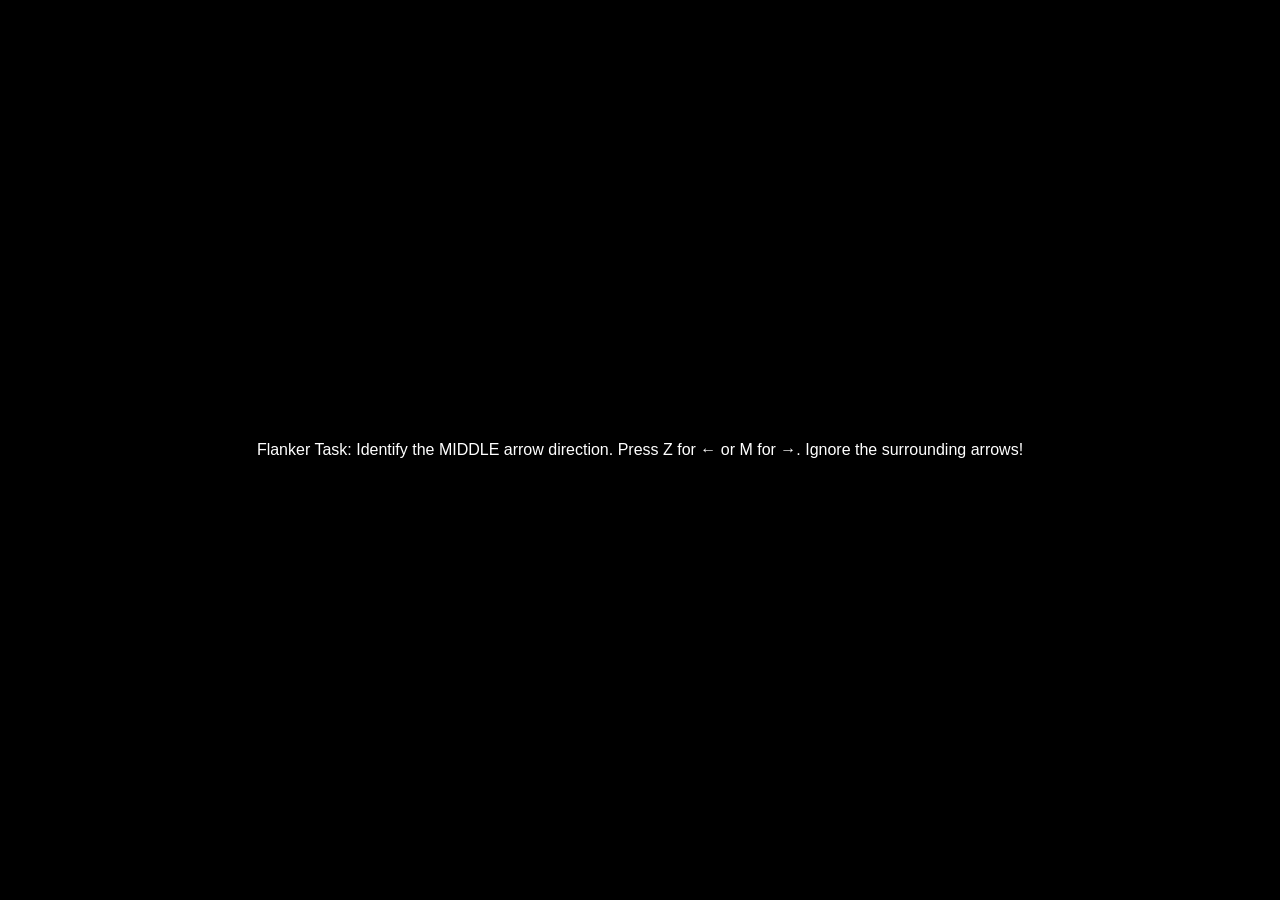
==== commit fc7dc70f: "added server side saving" ====
--- a/experiment.html
+++ b/experiment.html
@@ -17,9 +17,9 @@
         const trials = [
     {
         "block": 1,
-        "stimulus": "Color Phi Illusion Demonstration. You will see red and blue circles alternating. First at a slow speed, then faster. Press SPACE to continue through each display.",
-        "response": "space",
-        "latency": null,
+        "stimulus": "Flanker Task: Identify the MIDDLE arrow direction. Press Z for \u2190 or M for \u2192. Ignore the surrounding arrows!",
+        "response": "z,m",
+        "latency": 5000,
         "correctResponse": null,
         "feedbackText": null,
         "feedbackDuration": null,
@@ -31,9 +31,969 @@
         "trialIndex": 0
     },
     {
+        "block": 103,
+        "stimulus": "\u2192\u2192\u2190\u2192\u2192",
+        "response": "z,m",
+        "latency": null,
+        "correctResponse": "z",
+        "feedbackText": "[correct] Correct!",
+        "feedbackDuration": 300,
+        "stimulusColor": "white",
+        "backgroundColor": "black",
+        "position": "center-center",
+        "repetition": 1,
+        "blockRepetition": 1,
+        "trialIndex": 1
+    },
+    {
+        "block": 101,
+        "stimulus": "\u2190\u2190\u2190\u2190\u2190",
+        "response": "z,m",
+        "latency": null,
+        "correctResponse": "z",
+        "feedbackText": "[correct] Correct!",
+        "feedbackDuration": 300,
+        "stimulusColor": "white",
+        "backgroundColor": "black",
+        "position": "center-center",
+        "repetition": 1,
+        "blockRepetition": 1,
+        "trialIndex": 2
+    },
+    {
+        "block": 107,
+        "stimulus": "\u2190\u2190\u2190\u2190\u2190",
+        "response": "z,m",
+        "latency": null,
+        "correctResponse": "z",
+        "feedbackText": "[correct] Correct!",
+        "feedbackDuration": 300,
+        "stimulusColor": "white",
+        "backgroundColor": "black",
+        "position": "center-center",
+        "repetition": 1,
+        "blockRepetition": 1,
+        "trialIndex": 3
+    },
+    {
+        "block": 104,
+        "stimulus": "\u2190\u2190\u2192\u2190\u2190",
+        "response": "z,m",
+        "latency": null,
+        "correctResponse": "m",
+        "feedbackText": "[correct] Correct!",
+        "feedbackDuration": 300,
+        "stimulusColor": "white",
+        "backgroundColor": "black",
+        "position": "center-center",
+        "repetition": 1,
+        "blockRepetition": 1,
+        "trialIndex": 4
+    },
+    {
+        "block": 108,
+        "stimulus": "\u2192\u2192\u2192\u2192\u2192",
+        "response": "z,m",
+        "latency": null,
+        "correctResponse": "m",
+        "feedbackText": "[correct] Correct!",
+        "feedbackDuration": 300,
+        "stimulusColor": "white",
+        "backgroundColor": "black",
+        "position": "center-center",
+        "repetition": 1,
+        "blockRepetition": 1,
+        "trialIndex": 5
+    },
+    {
+        "block": 105,
+        "stimulus": "\u2192\u2190\u2190\u2190\u2192",
+        "response": "z,m",
+        "latency": null,
+        "correctResponse": "z",
+        "feedbackText": "[correct] Correct!",
+        "feedbackDuration": 300,
+        "stimulusColor": "white",
+        "backgroundColor": "black",
+        "position": "center-center",
+        "repetition": 1,
+        "blockRepetition": 1,
+        "trialIndex": 6
+    },
+    {
+        "block": 102,
+        "stimulus": "\u2192\u2192\u2192\u2192\u2192",
+        "response": "z,m",
+        "latency": null,
+        "correctResponse": "m",
+        "feedbackText": "[correct] Correct!",
+        "feedbackDuration": 300,
+        "stimulusColor": "white",
+        "backgroundColor": "black",
+        "position": "center-center",
+        "repetition": 1,
+        "blockRepetition": 1,
+        "trialIndex": 7
+    },
+    {
+        "block": 106,
+        "stimulus": "\u2190\u2192\u2192\u2192\u2190",
+        "response": "z,m",
+        "latency": null,
+        "correctResponse": "m",
+        "feedbackText": "[correct] Correct!",
+        "feedbackDuration": 300,
+        "stimulusColor": "white",
+        "backgroundColor": "black",
+        "position": "center-center",
+        "repetition": 1,
+        "blockRepetition": 1,
+        "trialIndex": 8
+    },
+    {
+        "block": 108,
+        "stimulus": "\u2192\u2192\u2192\u2192\u2192",
+        "response": "z,m",
+        "latency": null,
+        "correctResponse": "m",
+        "feedbackText": "[correct] Correct!",
+        "feedbackDuration": 300,
+        "stimulusColor": "white",
+        "backgroundColor": "black",
+        "position": "center-center",
+        "repetition": 1,
+        "blockRepetition": 1,
+        "trialIndex": 9
+    },
+    {
+        "block": 102,
+        "stimulus": "\u2192\u2192\u2192\u2192\u2192",
+        "response": "z,m",
+        "latency": null,
+        "correctResponse": "m",
+        "feedbackText": "[correct] Correct!",
+        "feedbackDuration": 300,
+        "stimulusColor": "white",
+        "backgroundColor": "black",
+        "position": "center-center",
+        "repetition": 1,
+        "blockRepetition": 1,
+        "trialIndex": 10
+    },
+    {
+        "block": 104,
+        "stimulus": "\u2190\u2190\u2192\u2190\u2190",
+        "response": "z,m",
+        "latency": null,
+        "correctResponse": "m",
+        "feedbackText": "[correct] Correct!",
+        "feedbackDuration": 300,
+        "stimulusColor": "white",
+        "backgroundColor": "black",
+        "position": "center-center",
+        "repetition": 1,
+        "blockRepetition": 1,
+        "trialIndex": 11
+    },
+    {
+        "block": 105,
+        "stimulus": "\u2192\u2190\u2190\u2190\u2192",
+        "response": "z,m",
+        "latency": null,
+        "correctResponse": "z",
+        "feedbackText": "[correct] Correct!",
+        "feedbackDuration": 300,
+        "stimulusColor": "white",
+        "backgroundColor": "black",
+        "position": "center-center",
+        "repetition": 1,
+        "blockRepetition": 1,
+        "trialIndex": 12
+    },
+    {
+        "block": 107,
+        "stimulus": "\u2190\u2190\u2190\u2190\u2190",
+        "response": "z,m",
+        "latency": null,
+        "correctResponse": "z",
+        "feedbackText": "[correct] Correct!",
+        "feedbackDuration": 300,
+        "stimulusColor": "white",
+        "backgroundColor": "black",
+        "position": "center-center",
+        "repetition": 1,
+        "blockRepetition": 1,
+        "trialIndex": 13
+    },
+    {
+        "block": 106,
+        "stimulus": "\u2190\u2192\u2192\u2192\u2190",
+        "response": "z,m",
+        "latency": null,
+        "correctResponse": "m",
+        "feedbackText": "[correct] Correct!",
+        "feedbackDuration": 300,
+        "stimulusColor": "white",
+        "backgroundColor": "black",
+        "position": "center-center",
+        "repetition": 1,
+        "blockRepetition": 1,
+        "trialIndex": 14
+    },
+    {
+        "block": 101,
+        "stimulus": "\u2190\u2190\u2190\u2190\u2190",
+        "response": "z,m",
+        "latency": null,
+        "correctResponse": "z",
+        "feedbackText": "[correct] Correct!",
+        "feedbackDuration": 300,
+        "stimulusColor": "white",
+        "backgroundColor": "black",
+        "position": "center-center",
+        "repetition": 1,
+        "blockRepetition": 1,
+        "trialIndex": 15
+    },
+    {
+        "block": 103,
+        "stimulus": "\u2192\u2192\u2190\u2192\u2192",
+        "response": "z,m",
+        "latency": null,
+        "correctResponse": "z",
+        "feedbackText": "[correct] Correct!",
+        "feedbackDuration": 300,
+        "stimulusColor": "white",
+        "backgroundColor": "black",
+        "position": "center-center",
+        "repetition": 1,
+        "blockRepetition": 1,
+        "trialIndex": 16
+    },
+    {
+        "block": 106,
+        "stimulus": "\u2190\u2192\u2192\u2192\u2190",
+        "response": "z,m",
+        "latency": null,
+        "correctResponse": "m",
+        "feedbackText": "[correct] Correct!",
+        "feedbackDuration": 300,
+        "stimulusColor": "white",
+        "backgroundColor": "black",
+        "position": "center-center",
+        "repetition": 1,
+        "blockRepetition": 1,
+        "trialIndex": 17
+    },
+    {
+        "block": 105,
+        "stimulus": "\u2192\u2190\u2190\u2190\u2192",
+        "response": "z,m",
+        "latency": null,
+        "correctResponse": "z",
+        "feedbackText": "[correct] Correct!",
+        "feedbackDuration": 300,
+        "stimulusColor": "white",
+        "backgroundColor": "black",
+        "position": "center-center",
+        "repetition": 1,
+        "blockRepetition": 1,
+        "trialIndex": 18
+    },
+    {
+        "block": 102,
+        "stimulus": "\u2192\u2192\u2192\u2192\u2192",
+        "response": "z,m",
+        "latency": null,
+        "correctResponse": "m",
+        "feedbackText": "[correct] Correct!",
+        "feedbackDuration": 300,
+        "stimulusColor": "white",
+        "backgroundColor": "black",
+        "position": "center-center",
+        "repetition": 1,
+        "blockRepetition": 1,
+        "trialIndex": 19
+    },
+    {
+        "block": 101,
+        "stimulus": "\u2190\u2190\u2190\u2190\u2190",
+        "response": "z,m",
+        "latency": null,
+        "correctResponse": "z",
+        "feedbackText": "[correct] Correct!",
+        "feedbackDuration": 300,
+        "stimulusColor": "white",
+        "backgroundColor": "black",
+        "position": "center-center",
+        "repetition": 1,
+        "blockRepetition": 1,
+        "trialIndex": 20
+    },
+    {
+        "block": 104,
+        "stimulus": "\u2190\u2190\u2192\u2190\u2190",
+        "response": "z,m",
+        "latency": null,
+        "correctResponse": "m",
+        "feedbackText": "[correct] Correct!",
+        "feedbackDuration": 300,
+        "stimulusColor": "white",
+        "backgroundColor": "black",
+        "position": "center-center",
+        "repetition": 1,
+        "blockRepetition": 1,
+        "trialIndex": 21
+    },
+    {
+        "block": 107,
+        "stimulus": "\u2190\u2190\u2190\u2190\u2190",
+        "response": "z,m",
+        "latency": null,
+        "correctResponse": "z",
+        "feedbackText": "[correct] Correct!",
+        "feedbackDuration": 300,
+        "stimulusColor": "white",
+        "backgroundColor": "black",
+        "position": "center-center",
+        "repetition": 1,
+        "blockRepetition": 1,
+        "trialIndex": 22
+    },
+    {
+        "block": 108,
+        "stimulus": "\u2192\u2192\u2192\u2192\u2192",
+        "response": "z,m",
+        "latency": null,
+        "correctResponse": "m",
+        "feedbackText": "[correct] Correct!",
+        "feedbackDuration": 300,
+        "stimulusColor": "white",
+        "backgroundColor": "black",
+        "position": "center-center",
+        "repetition": 1,
+        "blockRepetition": 1,
+        "trialIndex": 23
+    },
+    {
+        "block": 103,
+        "stimulus": "\u2192\u2192\u2190\u2192\u2192",
+        "response": "z,m",
+        "latency": null,
+        "correctResponse": "z",
+        "feedbackText": "[correct] Correct!",
+        "feedbackDuration": 300,
+        "stimulusColor": "white",
+        "backgroundColor": "black",
+        "position": "center-center",
+        "repetition": 1,
+        "blockRepetition": 1,
+        "trialIndex": 24
+    },
+    {
+        "block": 103,
+        "stimulus": "\u2192\u2192\u2190\u2192\u2192",
+        "response": "z,m",
+        "latency": null,
+        "correctResponse": "z",
+        "feedbackText": "[correct] Correct!",
+        "feedbackDuration": 300,
+        "stimulusColor": "white",
+        "backgroundColor": "black",
+        "position": "center-center",
+        "repetition": 1,
+        "blockRepetition": 1,
+        "trialIndex": 25
+    },
+    {
+        "block": 104,
+        "stimulus": "\u2190\u2190\u2192\u2190\u2190",
+        "response": "z,m",
+        "latency": null,
+        "correctResponse": "m",
+        "feedbackText": "[correct] Correct!",
+        "feedbackDuration": 300,
+        "stimulusColor": "white",
+        "backgroundColor": "black",
+        "position": "center-center",
+        "repetition": 1,
+        "blockRepetition": 1,
+        "trialIndex": 26
+    },
+    {
+        "block": 107,
+        "stimulus": "\u2190\u2190\u2190\u2190\u2190",
+        "response": "z,m",
+        "latency": null,
+        "correctResponse": "z",
+        "feedbackText": "[correct] Correct!",
+        "feedbackDuration": 300,
+        "stimulusColor": "white",
+        "backgroundColor": "black",
+        "position": "center-center",
+        "repetition": 1,
+        "blockRepetition": 1,
+        "trialIndex": 27
+    },
+    {
+        "block": 108,
+        "stimulus": "\u2192\u2192\u2192\u2192\u2192",
+        "response": "z,m",
+        "latency": null,
+        "correctResponse": "m",
+        "feedbackText": "[correct] Correct!",
+        "feedbackDuration": 300,
+        "stimulusColor": "white",
+        "backgroundColor": "black",
+        "position": "center-center",
+        "repetition": 1,
+        "blockRepetition": 1,
+        "trialIndex": 28
+    },
+    {
+        "block": 102,
+        "stimulus": "\u2192\u2192\u2192\u2192\u2192",
+        "response": "z,m",
+        "latency": null,
+        "correctResponse": "m",
+        "feedbackText": "[correct] Correct!",
+        "feedbackDuration": 300,
+        "stimulusColor": "white",
+        "backgroundColor": "black",
+        "position": "center-center",
+        "repetition": 1,
+        "blockRepetition": 1,
+        "trialIndex": 29
+    },
+    {
+        "block": 105,
+        "stimulus": "\u2192\u2190\u2190\u2190\u2192",
+        "response": "z,m",
+        "latency": null,
+        "correctResponse": "z",
+        "feedbackText": "[correct] Correct!",
+        "feedbackDuration": 300,
+        "stimulusColor": "white",
+        "backgroundColor": "black",
+        "position": "center-center",
+        "repetition": 1,
+        "blockRepetition": 1,
+        "trialIndex": 30
+    },
+    {
+        "block": 106,
+        "stimulus": "\u2190\u2192\u2192\u2192\u2190",
+        "response": "z,m",
+        "latency": null,
+        "correctResponse": "m",
+        "feedbackText": "[correct] Correct!",
+        "feedbackDuration": 300,
+        "stimulusColor": "white",
+        "backgroundColor": "black",
+        "position": "center-center",
+        "repetition": 1,
+        "blockRepetition": 1,
+        "trialIndex": 31
+    },
+    {
+        "block": 101,
+        "stimulus": "\u2190\u2190\u2190\u2190\u2190",
+        "response": "z,m",
+        "latency": null,
+        "correctResponse": "z",
+        "feedbackText": "[correct] Correct!",
+        "feedbackDuration": 300,
+        "stimulusColor": "white",
+        "backgroundColor": "black",
+        "position": "center-center",
+        "repetition": 1,
+        "blockRepetition": 1,
+        "trialIndex": 32
+    },
+    {
+        "block": 105,
+        "stimulus": "\u2192\u2190\u2190\u2190\u2192",
+        "response": "z,m",
+        "latency": null,
+        "correctResponse": "z",
+        "feedbackText": "[correct] Correct!",
+        "feedbackDuration": 300,
+        "stimulusColor": "white",
+        "backgroundColor": "black",
+        "position": "center-center",
+        "repetition": 1,
+        "blockRepetition": 1,
+        "trialIndex": 33
+    },
+    {
+        "block": 103,
+        "stimulus": "\u2192\u2192\u2190\u2192\u2192",
+        "response": "z,m",
+        "latency": null,
+        "correctResponse": "z",
+        "feedbackText": "[correct] Correct!",
+        "feedbackDuration": 300,
+        "stimulusColor": "white",
+        "backgroundColor": "black",
+        "position": "center-center",
+        "repetition": 1,
+        "blockRepetition": 1,
+        "trialIndex": 34
+    },
+    {
+        "block": 102,
+        "stimulus": "\u2192\u2192\u2192\u2192\u2192",
+        "response": "z,m",
+        "latency": null,
+        "correctResponse": "m",
+        "feedbackText": "[correct] Correct!",
+        "feedbackDuration": 300,
+        "stimulusColor": "white",
+        "backgroundColor": "black",
+        "position": "center-center",
+        "repetition": 1,
+        "blockRepetition": 1,
+        "trialIndex": 35
+    },
+    {
+        "block": 108,
+        "stimulus": "\u2192\u2192\u2192\u2192\u2192",
+        "response": "z,m",
+        "latency": null,
+        "correctResponse": "m",
+        "feedbackText": "[correct] Correct!",
+        "feedbackDuration": 300,
+        "stimulusColor": "white",
+        "backgroundColor": "black",
+        "position": "center-center",
+        "repetition": 1,
+        "blockRepetition": 1,
+        "trialIndex": 36
+    },
+    {
+        "block": 107,
+        "stimulus": "\u2190\u2190\u2190\u2190\u2190",
+        "response": "z,m",
+        "latency": null,
+        "correctResponse": "z",
+        "feedbackText": "[correct] Correct!",
+        "feedbackDuration": 300,
+        "stimulusColor": "white",
+        "backgroundColor": "black",
+        "position": "center-center",
+        "repetition": 1,
+        "blockRepetition": 1,
+        "trialIndex": 37
+    },
+    {
+        "block": 104,
+        "stimulus": "\u2190\u2190\u2192\u2190\u2190",
+        "response": "z,m",
+        "latency": null,
+        "correctResponse": "m",
+        "feedbackText": "[correct] Correct!",
+        "feedbackDuration": 300,
+        "stimulusColor": "white",
+        "backgroundColor": "black",
+        "position": "center-center",
+        "repetition": 1,
+        "blockRepetition": 1,
+        "trialIndex": 38
+    },
+    {
+        "block": 101,
+        "stimulus": "\u2190\u2190\u2190\u2190\u2190",
+        "response": "z,m",
+        "latency": null,
+        "correctResponse": "z",
+        "feedbackText": "[correct] Correct!",
+        "feedbackDuration": 300,
+        "stimulusColor": "white",
+        "backgroundColor": "black",
+        "position": "center-center",
+        "repetition": 1,
+        "blockRepetition": 1,
+        "trialIndex": 39
+    },
+    {
+        "block": 106,
+        "stimulus": "\u2190\u2192\u2192\u2192\u2190",
+        "response": "z,m",
+        "latency": null,
+        "correctResponse": "m",
+        "feedbackText": "[correct] Correct!",
+        "feedbackDuration": 300,
+        "stimulusColor": "white",
+        "backgroundColor": "black",
+        "position": "center-center",
+        "repetition": 1,
+        "blockRepetition": 1,
+        "trialIndex": 40
+    },
+    {
+        "block": 103,
+        "stimulus": "\u2192\u2192\u2190\u2192\u2192",
+        "response": "z,m",
+        "latency": null,
+        "correctResponse": "z",
+        "feedbackText": "[correct] Correct!",
+        "feedbackDuration": 300,
+        "stimulusColor": "white",
+        "backgroundColor": "black",
+        "position": "center-center",
+        "repetition": 1,
+        "blockRepetition": 1,
+        "trialIndex": 41
+    },
+    {
+        "block": 106,
+        "stimulus": "\u2190\u2192\u2192\u2192\u2190",
+        "response": "z,m",
+        "latency": null,
+        "correctResponse": "m",
+        "feedbackText": "[correct] Correct!",
+        "feedbackDuration": 300,
+        "stimulusColor": "white",
+        "backgroundColor": "black",
+        "position": "center-center",
+        "repetition": 1,
+        "blockRepetition": 1,
+        "trialIndex": 42
+    },
+    {
+        "block": 104,
+        "stimulus": "\u2190\u2190\u2192\u2190\u2190",
+        "response": "z,m",
+        "latency": null,
+        "correctResponse": "m",
+        "feedbackText": "[correct] Correct!",
+        "feedbackDuration": 300,
+        "stimulusColor": "white",
+        "backgroundColor": "black",
+        "position": "center-center",
+        "repetition": 1,
+        "blockRepetition": 1,
+        "trialIndex": 43
+    },
+    {
+        "block": 108,
+        "stimulus": "\u2192\u2192\u2192\u2192\u2192",
+        "response": "z,m",
+        "latency": null,
+        "correctResponse": "m",
+        "feedbackText": "[correct] Correct!",
+        "feedbackDuration": 300,
+        "stimulusColor": "white",
+        "backgroundColor": "black",
+        "position": "center-center",
+        "repetition": 1,
+        "blockRepetition": 1,
+        "trialIndex": 44
+    },
+    {
+        "block": 107,
+        "stimulus": "\u2190\u2190\u2190\u2190\u2190",
+        "response": "z,m",
+        "latency": null,
+        "correctResponse": "z",
+        "feedbackText": "[correct] Correct!",
+        "feedbackDuration": 300,
+        "stimulusColor": "white",
+        "backgroundColor": "black",
+        "position": "center-center",
+        "repetition": 1,
+        "blockRepetition": 1,
+        "trialIndex": 45
+    },
+    {
+        "block": 105,
+        "stimulus": "\u2192\u2190\u2190\u2190\u2192",
+        "response": "z,m",
+        "latency": null,
+        "correctResponse": "z",
+        "feedbackText": "[correct] Correct!",
+        "feedbackDuration": 300,
+        "stimulusColor": "white",
+        "backgroundColor": "black",
+        "position": "center-center",
+        "repetition": 1,
+        "blockRepetition": 1,
+        "trialIndex": 46
+    },
+    {
+        "block": 101,
+        "stimulus": "\u2190\u2190\u2190\u2190\u2190",
+        "response": "z,m",
+        "latency": null,
+        "correctResponse": "z",
+        "feedbackText": "[correct] Correct!",
+        "feedbackDuration": 300,
+        "stimulusColor": "white",
+        "backgroundColor": "black",
+        "position": "center-center",
+        "repetition": 1,
+        "blockRepetition": 1,
+        "trialIndex": 47
+    },
+    {
+        "block": 102,
+        "stimulus": "\u2192\u2192\u2192\u2192\u2192",
+        "response": "z,m",
+        "latency": null,
+        "correctResponse": "m",
+        "feedbackText": "[correct] Correct!",
+        "feedbackDuration": 300,
+        "stimulusColor": "white",
+        "backgroundColor": "black",
+        "position": "center-center",
+        "repetition": 1,
+        "blockRepetition": 1,
+        "trialIndex": 48
+    },
+    {
+        "block": 108,
+        "stimulus": "\u2192\u2192\u2192\u2192\u2192",
+        "response": "z,m",
+        "latency": null,
+        "correctResponse": "m",
+        "feedbackText": "[correct] Correct!",
+        "feedbackDuration": 300,
+        "stimulusColor": "white",
+        "backgroundColor": "black",
+        "position": "center-center",
+        "repetition": 1,
+        "blockRepetition": 1,
+        "trialIndex": 49
+    },
+    {
+        "block": 103,
+        "stimulus": "\u2192\u2192\u2190\u2192\u2192",
+        "response": "z,m",
+        "latency": null,
+        "correctResponse": "z",
+        "feedbackText": "[correct] Correct!",
+        "feedbackDuration": 300,
+        "stimulusColor": "white",
+        "backgroundColor": "black",
+        "position": "center-center",
+        "repetition": 1,
+        "blockRepetition": 1,
+        "trialIndex": 50
+    },
+    {
+        "block": 104,
+        "stimulus": "\u2190\u2190\u2192\u2190\u2190",
+        "response": "z,m",
+        "latency": null,
+        "correctResponse": "m",
+        "feedbackText": "[correct] Correct!",
+        "feedbackDuration": 300,
+        "stimulusColor": "white",
+        "backgroundColor": "black",
+        "position": "center-center",
+        "repetition": 1,
+        "blockRepetition": 1,
+        "trialIndex": 51
+    },
+    {
+        "block": 101,
+        "stimulus": "\u2190\u2190\u2190\u2190\u2190",
+        "response": "z,m",
+        "latency": null,
+        "correctResponse": "z",
+        "feedbackText": "[correct] Correct!",
+        "feedbackDuration": 300,
+        "stimulusColor": "white",
+        "backgroundColor": "black",
+        "position": "center-center",
+        "repetition": 1,
+        "blockRepetition": 1,
+        "trialIndex": 52
+    },
+    {
+        "block": 105,
+        "stimulus": "\u2192\u2190\u2190\u2190\u2192",
+        "response": "z,m",
+        "latency": null,
+        "correctResponse": "z",
+        "feedbackText": "[correct] Correct!",
+        "feedbackDuration": 300,
+        "stimulusColor": "white",
+        "backgroundColor": "black",
+        "position": "center-center",
+        "repetition": 1,
+        "blockRepetition": 1,
+        "trialIndex": 53
+    },
+    {
+        "block": 107,
+        "stimulus": "\u2190\u2190\u2190\u2190\u2190",
+        "response": "z,m",
+        "latency": null,
+        "correctResponse": "z",
+        "feedbackText": "[correct] Correct!",
+        "feedbackDuration": 300,
+        "stimulusColor": "white",
+        "backgroundColor": "black",
+        "position": "center-center",
+        "repetition": 1,
+        "blockRepetition": 1,
+        "trialIndex": 54
+    },
+    {
+        "block": 102,
+        "stimulus": "\u2192\u2192\u2192\u2192\u2192",
+        "response": "z,m",
+        "latency": null,
+        "correctResponse": "m",
+        "feedbackText": "[correct] Correct!",
+        "feedbackDuration": 300,
+        "stimulusColor": "white",
+        "backgroundColor": "black",
+        "position": "center-center",
+        "repetition": 1,
+        "blockRepetition": 1,
+        "trialIndex": 55
+    },
+    {
+        "block": 106,
+        "stimulus": "\u2190\u2192\u2192\u2192\u2190",
+        "response": "z,m",
+        "latency": null,
+        "correctResponse": "m",
+        "feedbackText": "[correct] Correct!",
+        "feedbackDuration": 300,
+        "stimulusColor": "white",
+        "backgroundColor": "black",
+        "position": "center-center",
+        "repetition": 1,
+        "blockRepetition": 1,
+        "trialIndex": 56
+    },
+    {
+        "block": 106,
+        "stimulus": "\u2190\u2192\u2192\u2192\u2190",
+        "response": "z,m",
+        "latency": null,
+        "correctResponse": "m",
+        "feedbackText": "[correct] Correct!",
+        "feedbackDuration": 300,
+        "stimulusColor": "white",
+        "backgroundColor": "black",
+        "position": "center-center",
+        "repetition": 1,
+        "blockRepetition": 1,
+        "trialIndex": 57
+    },
+    {
+        "block": 105,
+        "stimulus": "\u2192\u2190\u2190\u2190\u2192",
+        "response": "z,m",
+        "latency": null,
+        "correctResponse": "z",
+        "feedbackText": "[correct] Correct!",
+        "feedbackDuration": 300,
+        "stimulusColor": "white",
+        "backgroundColor": "black",
+        "position": "center-center",
+        "repetition": 1,
+        "blockRepetition": 1,
+        "trialIndex": 58
+    },
+    {
+        "block": 108,
+        "stimulus": "\u2192\u2192\u2192\u2192\u2192",
+        "response": "z,m",
+        "latency": null,
+        "correctResponse": "m",
+        "feedbackText": "[correct] Correct!",
+        "feedbackDuration": 300,
+        "stimulusColor": "white",
+        "backgroundColor": "black",
+        "position": "center-center",
+        "repetition": 1,
+        "blockRepetition": 1,
+        "trialIndex": 59
+    },
+    {
+        "block": 101,
+        "stimulus": "\u2190\u2190\u2190\u2190\u2190",
+        "response": "z,m",
+        "latency": null,
+        "correctResponse": "z",
+        "feedbackText": "[correct] Correct!",
+        "feedbackDuration": 300,
+        "stimulusColor": "white",
+        "backgroundColor": "black",
+        "position": "center-center",
+        "repetition": 1,
+        "blockRepetition": 1,
+        "trialIndex": 60
+    },
+    {
+        "block": 102,
+        "stimulus": "\u2192\u2192\u2192\u2192\u2192",
+        "response": "z,m",
+        "latency": null,
+        "correctResponse": "m",
+        "feedbackText": "[correct] Correct!",
+        "feedbackDuration": 300,
+        "stimulusColor": "white",
+        "backgroundColor": "black",
+        "position": "center-center",
+        "repetition": 1,
+        "blockRepetition": 1,
+        "trialIndex": 61
+    },
+    {
+        "block": 104,
+        "stimulus": "\u2190\u2190\u2192\u2190\u2190",
+        "response": "z,m",
+        "latency": null,
+        "correctResponse": "m",
+        "feedbackText": "[correct] Correct!",
+        "feedbackDuration": 300,
+        "stimulusColor": "white",
+        "backgroundColor": "black",
+        "position": "center-center",
+        "repetition": 1,
+        "blockRepetition": 1,
+        "trialIndex": 62
+    },
+    {
+        "block": 107,
+        "stimulus": "\u2190\u2190\u2190\u2190\u2190",
+        "response": "z,m",
+        "latency": null,
+        "correctResponse": "z",
+        "feedbackText": "[correct] Correct!",
+        "feedbackDuration": 300,
+        "stimulusColor": "white",
+        "backgroundColor": "black",
+        "position": "center-center",
+        "repetition": 1,
+        "blockRepetition": 1,
+        "trialIndex": 63
+    },
+    {
+        "block": 103,
+        "stimulus": "\u2192\u2192\u2190\u2192\u2192",
+        "response": "z,m",
+        "latency": null,
+        "correctResponse": "z",
+        "feedbackText": "[correct] Correct!",
+        "feedbackDuration": 300,
+        "stimulusColor": "white",
+        "backgroundColor": "black",
+        "position": "center-center",
+        "repetition": 1,
+        "blockRepetition": 1,
+        "trialIndex": 64
+    },
+    {
         "block": 2,
-        "stimulus": "Phase 1: Slow Alternation - Watch the circles carefully",
-        "response": "space",
+        "stimulus": "Flanker task complete! Thank you for your participation.",
+        "response": "NA",
         "latency": 3000,
         "correctResponse": null,
         "feedbackText": null,
@@ -43,2320 +1003,10 @@
         "position": "center-center",
         "repetition": 1,
         "blockRepetition": 1,
-        "trialIndex": 1
-    },
-    {
-        "block": 101,
-        "stimulus": "<img src=\"images/phi1.png\" alt=\"phi1.png\" style=\"max-width:90%;max-height:90vh\" />",
-        "response": "space",
-        "latency": 200,
-        "correctResponse": null,
-        "feedbackText": null,
-        "feedbackDuration": null,
-        "stimulusColor": "white",
-        "backgroundColor": "black",
-        "position": "center-center",
-        "repetition": 1,
-        "blockRepetition": 1,
-        "trialIndex": 2
-    },
-    {
-        "block": 102,
-        "stimulus": "<img src=\"images/phi2.png\" alt=\"phi2.png\" style=\"max-width:90%;max-height:90vh\" />",
-        "response": "space",
-        "latency": 200,
-        "correctResponse": null,
-        "feedbackText": null,
-        "feedbackDuration": null,
-        "stimulusColor": "white",
-        "backgroundColor": "black",
-        "position": "center-center",
-        "repetition": 1,
-        "blockRepetition": 1,
-        "trialIndex": 3
-    },
-    {
-        "block": 103,
-        "stimulus": "<img src=\"images/phi3.png\" alt=\"phi3.png\" style=\"max-width:90%;max-height:90vh\" />",
-        "response": "space",
-        "latency": 200,
-        "correctResponse": null,
-        "feedbackText": null,
-        "feedbackDuration": null,
-        "stimulusColor": "white",
-        "backgroundColor": "black",
-        "position": "center-center",
-        "repetition": 1,
-        "blockRepetition": 1,
-        "trialIndex": 4
-    },
-    {
-        "block": 104,
-        "stimulus": "<img src=\"images/phi4.png\" alt=\"phi4.png\" style=\"max-width:90%;max-height:90vh\" />",
-        "response": "space",
-        "latency": 200,
-        "correctResponse": null,
-        "feedbackText": null,
-        "feedbackDuration": null,
-        "stimulusColor": "white",
-        "backgroundColor": "black",
-        "position": "center-center",
-        "repetition": 1,
-        "blockRepetition": 1,
-        "trialIndex": 5
-    },
-    {
-        "block": 105,
-        "stimulus": "<img src=\"images/phi3.png\" alt=\"phi3.png\" style=\"max-width:90%;max-height:90vh\" />",
-        "response": "space",
-        "latency": 200,
-        "correctResponse": null,
-        "feedbackText": null,
-        "feedbackDuration": null,
-        "stimulusColor": "white",
-        "backgroundColor": "black",
-        "position": "center-center",
-        "repetition": 1,
-        "blockRepetition": 1,
-        "trialIndex": 6
-    },
-    {
-        "block": 106,
-        "stimulus": "<img src=\"images/phi2.png\" alt=\"phi2.png\" style=\"max-width:90%;max-height:90vh\" />",
-        "response": "space",
-        "latency": 200,
-        "correctResponse": null,
-        "feedbackText": null,
-        "feedbackDuration": null,
-        "stimulusColor": "white",
-        "backgroundColor": "black",
-        "position": "center-center",
-        "repetition": 1,
-        "blockRepetition": 1,
-        "trialIndex": 7
-    },
-    {
-        "block": 107,
-        "stimulus": "<img src=\"images/phi1.png\" alt=\"phi1.png\" style=\"max-width:90%;max-height:90vh\" />",
-        "response": "space",
-        "latency": 200,
-        "correctResponse": null,
-        "feedbackText": null,
-        "feedbackDuration": null,
-        "stimulusColor": "white",
-        "backgroundColor": "black",
-        "position": "center-center",
-        "repetition": 1,
-        "blockRepetition": 1,
-        "trialIndex": 8
-    },
-    {
-        "block": 108,
-        "stimulus": "<img src=\"images/phi2.png\" alt=\"phi2.png\" style=\"max-width:90%;max-height:90vh\" />",
-        "response": "space",
-        "latency": 200,
-        "correctResponse": null,
-        "feedbackText": null,
-        "feedbackDuration": null,
-        "stimulusColor": "white",
-        "backgroundColor": "black",
-        "position": "center-center",
-        "repetition": 1,
-        "blockRepetition": 1,
-        "trialIndex": 9
-    },
-    {
-        "block": 109,
-        "stimulus": "<img src=\"images/phi3.png\" alt=\"phi3.png\" style=\"max-width:90%;max-height:90vh\" />",
-        "response": "space",
-        "latency": 200,
-        "correctResponse": null,
-        "feedbackText": null,
-        "feedbackDuration": null,
-        "stimulusColor": "white",
-        "backgroundColor": "black",
-        "position": "center-center",
-        "repetition": 1,
-        "blockRepetition": 1,
-        "trialIndex": 10
-    },
-    {
-        "block": 110,
-        "stimulus": "<img src=\"images/phi4.png\" alt=\"phi4.png\" style=\"max-width:90%;max-height:90vh\" />",
-        "response": "space",
-        "latency": 200,
-        "correctResponse": null,
-        "feedbackText": null,
-        "feedbackDuration": null,
-        "stimulusColor": "white",
-        "backgroundColor": "black",
-        "position": "center-center",
-        "repetition": 1,
-        "blockRepetition": 1,
-        "trialIndex": 11
-    },
-    {
-        "block": 111,
-        "stimulus": "<img src=\"images/phi3.png\" alt=\"phi3.png\" style=\"max-width:90%;max-height:90vh\" />",
-        "response": "space",
-        "latency": 200,
-        "correctResponse": null,
-        "feedbackText": null,
-        "feedbackDuration": null,
-        "stimulusColor": "white",
-        "backgroundColor": "black",
-        "position": "center-center",
-        "repetition": 1,
-        "blockRepetition": 1,
-        "trialIndex": 12
-    },
-    {
-        "block": 112,
-        "stimulus": "<img src=\"images/phi2.png\" alt=\"phi2.png\" style=\"max-width:90%;max-height:90vh\" />",
-        "response": "space",
-        "latency": 200,
-        "correctResponse": null,
-        "feedbackText": null,
-        "feedbackDuration": null,
-        "stimulusColor": "white",
-        "backgroundColor": "black",
-        "position": "center-center",
-        "repetition": 1,
-        "blockRepetition": 1,
-        "trialIndex": 13
-    },
-    {
-        "block": 113,
-        "stimulus": "<img src=\"images/phi1.png\" alt=\"phi1.png\" style=\"max-width:90%;max-height:90vh\" />",
-        "response": "space",
-        "latency": 200,
-        "correctResponse": null,
-        "feedbackText": null,
-        "feedbackDuration": null,
-        "stimulusColor": "white",
-        "backgroundColor": "black",
-        "position": "center-center",
-        "repetition": 1,
-        "blockRepetition": 1,
-        "trialIndex": 14
-    },
-    {
-        "block": 101,
-        "stimulus": "<img src=\"images/phi1.png\" alt=\"phi1.png\" style=\"max-width:90%;max-height:90vh\" />",
-        "response": "space",
-        "latency": 200,
-        "correctResponse": null,
-        "feedbackText": null,
-        "feedbackDuration": null,
-        "stimulusColor": "white",
-        "backgroundColor": "black",
-        "position": "center-center",
-        "repetition": 1,
-        "blockRepetition": 1,
-        "trialIndex": 15
-    },
-    {
-        "block": 102,
-        "stimulus": "<img src=\"images/phi2.png\" alt=\"phi2.png\" style=\"max-width:90%;max-height:90vh\" />",
-        "response": "space",
-        "latency": 200,
-        "correctResponse": null,
-        "feedbackText": null,
-        "feedbackDuration": null,
-        "stimulusColor": "white",
-        "backgroundColor": "black",
-        "position": "center-center",
-        "repetition": 1,
-        "blockRepetition": 1,
-        "trialIndex": 16
-    },
-    {
-        "block": 103,
-        "stimulus": "<img src=\"images/phi3.png\" alt=\"phi3.png\" style=\"max-width:90%;max-height:90vh\" />",
-        "response": "space",
-        "latency": 200,
-        "correctResponse": null,
-        "feedbackText": null,
-        "feedbackDuration": null,
-        "stimulusColor": "white",
-        "backgroundColor": "black",
-        "position": "center-center",
-        "repetition": 1,
-        "blockRepetition": 1,
-        "trialIndex": 17
-    },
-    {
-        "block": 104,
-        "stimulus": "<img src=\"images/phi4.png\" alt=\"phi4.png\" style=\"max-width:90%;max-height:90vh\" />",
-        "response": "space",
-        "latency": 200,
-        "correctResponse": null,
-        "feedbackText": null,
-        "feedbackDuration": null,
-        "stimulusColor": "white",
-        "backgroundColor": "black",
-        "position": "center-center",
-        "repetition": 1,
-        "blockRepetition": 1,
-        "trialIndex": 18
-    },
-    {
-        "block": 105,
-        "stimulus": "<img src=\"images/phi3.png\" alt=\"phi3.png\" style=\"max-width:90%;max-height:90vh\" />",
-        "response": "space",
-        "latency": 200,
-        "correctResponse": null,
-        "feedbackText": null,
-        "feedbackDuration": null,
-        "stimulusColor": "white",
-        "backgroundColor": "black",
-        "position": "center-center",
-        "repetition": 1,
-        "blockRepetition": 1,
-        "trialIndex": 19
-    },
-    {
-        "block": 106,
-        "stimulus": "<img src=\"images/phi2.png\" alt=\"phi2.png\" style=\"max-width:90%;max-height:90vh\" />",
-        "response": "space",
-        "latency": 200,
-        "correctResponse": null,
-        "feedbackText": null,
-        "feedbackDuration": null,
-        "stimulusColor": "white",
-        "backgroundColor": "black",
-        "position": "center-center",
-        "repetition": 1,
-        "blockRepetition": 1,
-        "trialIndex": 20
-    },
-    {
-        "block": 107,
-        "stimulus": "<img src=\"images/phi1.png\" alt=\"phi1.png\" style=\"max-width:90%;max-height:90vh\" />",
-        "response": "space",
-        "latency": 200,
-        "correctResponse": null,
-        "feedbackText": null,
-        "feedbackDuration": null,
-        "stimulusColor": "white",
-        "backgroundColor": "black",
-        "position": "center-center",
-        "repetition": 1,
-        "blockRepetition": 1,
-        "trialIndex": 21
-    },
-    {
-        "block": 108,
-        "stimulus": "<img src=\"images/phi2.png\" alt=\"phi2.png\" style=\"max-width:90%;max-height:90vh\" />",
-        "response": "space",
-        "latency": 200,
-        "correctResponse": null,
-        "feedbackText": null,
-        "feedbackDuration": null,
-        "stimulusColor": "white",
-        "backgroundColor": "black",
-        "position": "center-center",
-        "repetition": 1,
-        "blockRepetition": 1,
-        "trialIndex": 22
-    },
-    {
-        "block": 109,
-        "stimulus": "<img src=\"images/phi3.png\" alt=\"phi3.png\" style=\"max-width:90%;max-height:90vh\" />",
-        "response": "space",
-        "latency": 200,
-        "correctResponse": null,
-        "feedbackText": null,
-        "feedbackDuration": null,
-        "stimulusColor": "white",
-        "backgroundColor": "black",
-        "position": "center-center",
-        "repetition": 1,
-        "blockRepetition": 1,
-        "trialIndex": 23
-    },
-    {
-        "block": 110,
-        "stimulus": "<img src=\"images/phi4.png\" alt=\"phi4.png\" style=\"max-width:90%;max-height:90vh\" />",
-        "response": "space",
-        "latency": 200,
-        "correctResponse": null,
-        "feedbackText": null,
-        "feedbackDuration": null,
-        "stimulusColor": "white",
-        "backgroundColor": "black",
-        "position": "center-center",
-        "repetition": 1,
-        "blockRepetition": 1,
-        "trialIndex": 24
-    },
-    {
-        "block": 111,
-        "stimulus": "<img src=\"images/phi3.png\" alt=\"phi3.png\" style=\"max-width:90%;max-height:90vh\" />",
-        "response": "space",
-        "latency": 200,
-        "correctResponse": null,
-        "feedbackText": null,
-        "feedbackDuration": null,
-        "stimulusColor": "white",
-        "backgroundColor": "black",
-        "position": "center-center",
-        "repetition": 1,
-        "blockRepetition": 1,
-        "trialIndex": 25
-    },
-    {
-        "block": 112,
-        "stimulus": "<img src=\"images/phi2.png\" alt=\"phi2.png\" style=\"max-width:90%;max-height:90vh\" />",
-        "response": "space",
-        "latency": 200,
-        "correctResponse": null,
-        "feedbackText": null,
-        "feedbackDuration": null,
-        "stimulusColor": "white",
-        "backgroundColor": "black",
-        "position": "center-center",
-        "repetition": 1,
-        "blockRepetition": 1,
-        "trialIndex": 26
-    },
-    {
-        "block": 113,
-        "stimulus": "<img src=\"images/phi1.png\" alt=\"phi1.png\" style=\"max-width:90%;max-height:90vh\" />",
-        "response": "space",
-        "latency": 200,
-        "correctResponse": null,
-        "feedbackText": null,
-        "feedbackDuration": null,
-        "stimulusColor": "white",
-        "backgroundColor": "black",
-        "position": "center-center",
-        "repetition": 1,
-        "blockRepetition": 1,
-        "trialIndex": 27
-    },
-    {
-        "block": 101,
-        "stimulus": "<img src=\"images/phi1.png\" alt=\"phi1.png\" style=\"max-width:90%;max-height:90vh\" />",
-        "response": "space",
-        "latency": 200,
-        "correctResponse": null,
-        "feedbackText": null,
-        "feedbackDuration": null,
-        "stimulusColor": "white",
-        "backgroundColor": "black",
-        "position": "center-center",
-        "repetition": 1,
-        "blockRepetition": 1,
-        "trialIndex": 28
-    },
-    {
-        "block": 102,
-        "stimulus": "<img src=\"images/phi2.png\" alt=\"phi2.png\" style=\"max-width:90%;max-height:90vh\" />",
-        "response": "space",
-        "latency": 200,
-        "correctResponse": null,
-        "feedbackText": null,
-        "feedbackDuration": null,
-        "stimulusColor": "white",
-        "backgroundColor": "black",
-        "position": "center-center",
-        "repetition": 1,
-        "blockRepetition": 1,
-        "trialIndex": 29
-    },
-    {
-        "block": 103,
-        "stimulus": "<img src=\"images/phi3.png\" alt=\"phi3.png\" style=\"max-width:90%;max-height:90vh\" />",
-        "response": "space",
-        "latency": 200,
-        "correctResponse": null,
-        "feedbackText": null,
-        "feedbackDuration": null,
-        "stimulusColor": "white",
-        "backgroundColor": "black",
-        "position": "center-center",
-        "repetition": 1,
-        "blockRepetition": 1,
-        "trialIndex": 30
-    },
-    {
-        "block": 104,
-        "stimulus": "<img src=\"images/phi4.png\" alt=\"phi4.png\" style=\"max-width:90%;max-height:90vh\" />",
-        "response": "space",
-        "latency": 200,
-        "correctResponse": null,
-        "feedbackText": null,
-        "feedbackDuration": null,
-        "stimulusColor": "white",
-        "backgroundColor": "black",
-        "position": "center-center",
-        "repetition": 1,
-        "blockRepetition": 1,
-        "trialIndex": 31
-    },
-    {
-        "block": 105,
-        "stimulus": "<img src=\"images/phi3.png\" alt=\"phi3.png\" style=\"max-width:90%;max-height:90vh\" />",
-        "response": "space",
-        "latency": 200,
-        "correctResponse": null,
-        "feedbackText": null,
-        "feedbackDuration": null,
-        "stimulusColor": "white",
-        "backgroundColor": "black",
-        "position": "center-center",
-        "repetition": 1,
-        "blockRepetition": 1,
-        "trialIndex": 32
-    },
-    {
-        "block": 106,
-        "stimulus": "<img src=\"images/phi2.png\" alt=\"phi2.png\" style=\"max-width:90%;max-height:90vh\" />",
-        "response": "space",
-        "latency": 200,
-        "correctResponse": null,
-        "feedbackText": null,
-        "feedbackDuration": null,
-        "stimulusColor": "white",
-        "backgroundColor": "black",
-        "position": "center-center",
-        "repetition": 1,
-        "blockRepetition": 1,
-        "trialIndex": 33
-    },
-    {
-        "block": 107,
-        "stimulus": "<img src=\"images/phi1.png\" alt=\"phi1.png\" style=\"max-width:90%;max-height:90vh\" />",
-        "response": "space",
-        "latency": 200,
-        "correctResponse": null,
-        "feedbackText": null,
-        "feedbackDuration": null,
-        "stimulusColor": "white",
-        "backgroundColor": "black",
-        "position": "center-center",
-        "repetition": 1,
-        "blockRepetition": 1,
-        "trialIndex": 34
-    },
-    {
-        "block": 108,
-        "stimulus": "<img src=\"images/phi2.png\" alt=\"phi2.png\" style=\"max-width:90%;max-height:90vh\" />",
-        "response": "space",
-        "latency": 200,
-        "correctResponse": null,
-        "feedbackText": null,
-        "feedbackDuration": null,
-        "stimulusColor": "white",
-        "backgroundColor": "black",
-        "position": "center-center",
-        "repetition": 1,
-        "blockRepetition": 1,
-        "trialIndex": 35
-    },
-    {
-        "block": 109,
-        "stimulus": "<img src=\"images/phi3.png\" alt=\"phi3.png\" style=\"max-width:90%;max-height:90vh\" />",
-        "response": "space",
-        "latency": 200,
-        "correctResponse": null,
-        "feedbackText": null,
-        "feedbackDuration": null,
-        "stimulusColor": "white",
-        "backgroundColor": "black",
-        "position": "center-center",
-        "repetition": 1,
-        "blockRepetition": 1,
-        "trialIndex": 36
-    },
-    {
-        "block": 110,
-        "stimulus": "<img src=\"images/phi4.png\" alt=\"phi4.png\" style=\"max-width:90%;max-height:90vh\" />",
-        "response": "space",
-        "latency": 200,
-        "correctResponse": null,
-        "feedbackText": null,
-        "feedbackDuration": null,
-        "stimulusColor": "white",
-        "backgroundColor": "black",
-        "position": "center-center",
-        "repetition": 1,
-        "blockRepetition": 1,
-        "trialIndex": 37
-    },
-    {
-        "block": 111,
-        "stimulus": "<img src=\"images/phi3.png\" alt=\"phi3.png\" style=\"max-width:90%;max-height:90vh\" />",
-        "response": "space",
-        "latency": 200,
-        "correctResponse": null,
-        "feedbackText": null,
-        "feedbackDuration": null,
-        "stimulusColor": "white",
-        "backgroundColor": "black",
-        "position": "center-center",
-        "repetition": 1,
-        "blockRepetition": 1,
-        "trialIndex": 38
-    },
-    {
-        "block": 112,
-        "stimulus": "<img src=\"images/phi2.png\" alt=\"phi2.png\" style=\"max-width:90%;max-height:90vh\" />",
-        "response": "space",
-        "latency": 200,
-        "correctResponse": null,
-        "feedbackText": null,
-        "feedbackDuration": null,
-        "stimulusColor": "white",
-        "backgroundColor": "black",
-        "position": "center-center",
-        "repetition": 1,
-        "blockRepetition": 1,
-        "trialIndex": 39
-    },
-    {
-        "block": 113,
-        "stimulus": "<img src=\"images/phi1.png\" alt=\"phi1.png\" style=\"max-width:90%;max-height:90vh\" />",
-        "response": "space",
-        "latency": 200,
-        "correctResponse": null,
-        "feedbackText": null,
-        "feedbackDuration": null,
-        "stimulusColor": "white",
-        "backgroundColor": "black",
-        "position": "center-center",
-        "repetition": 1,
-        "blockRepetition": 1,
-        "trialIndex": 40
-    },
-    {
-        "block": 3,
-        "stimulus": "Did you see the circles as discrete stimuli? Press SPACE to continue to Phase 2.",
-        "response": "space",
-        "latency": null,
-        "correctResponse": null,
-        "feedbackText": null,
-        "feedbackDuration": null,
-        "stimulusColor": "white",
-        "backgroundColor": "black",
-        "position": "center-center",
-        "repetition": 1,
-        "blockRepetition": 1,
-        "trialIndex": 41
-    },
-    {
-        "block": 4,
-        "stimulus": "Phase 2: Fast Alternation - Watch for the Color Phi illusion!",
-        "response": "space",
-        "latency": 3000,
-        "correctResponse": null,
-        "feedbackText": null,
-        "feedbackDuration": null,
-        "stimulusColor": "white",
-        "backgroundColor": "black",
-        "position": "center-center",
-        "repetition": 1,
-        "blockRepetition": 1,
-        "trialIndex": 42
-    },
-    {
-        "block": 201,
-        "stimulus": "<img src=\"images/phi1.png\" alt=\"phi1.png\" style=\"max-width:90%;max-height:90vh\" />",
-        "response": "space",
-        "latency": 34,
-        "correctResponse": null,
-        "feedbackText": null,
-        "feedbackDuration": null,
-        "stimulusColor": "white",
-        "backgroundColor": "black",
-        "position": "center-center",
-        "repetition": 1,
-        "blockRepetition": 1,
-        "trialIndex": 43
-    },
-    {
-        "block": 202,
-        "stimulus": "<img src=\"images/phi2.png\" alt=\"phi2.png\" style=\"max-width:90%;max-height:90vh\" />",
-        "response": "space",
-        "latency": 34,
-        "correctResponse": null,
-        "feedbackText": null,
-        "feedbackDuration": null,
-        "stimulusColor": "white",
-        "backgroundColor": "black",
-        "position": "center-center",
-        "repetition": 1,
-        "blockRepetition": 1,
-        "trialIndex": 44
-    },
-    {
-        "block": 203,
-        "stimulus": "<img src=\"images/phi3.png\" alt=\"phi3.png\" style=\"max-width:90%;max-height:90vh\" />",
-        "response": "space",
-        "latency": 34,
-        "correctResponse": null,
-        "feedbackText": null,
-        "feedbackDuration": null,
-        "stimulusColor": "white",
-        "backgroundColor": "black",
-        "position": "center-center",
-        "repetition": 1,
-        "blockRepetition": 1,
-        "trialIndex": 45
-    },
-    {
-        "block": 204,
-        "stimulus": "<img src=\"images/phi4.png\" alt=\"phi4.png\" style=\"max-width:90%;max-height:90vh\" />",
-        "response": "space",
-        "latency": 34,
-        "correctResponse": null,
-        "feedbackText": null,
-        "feedbackDuration": null,
-        "stimulusColor": "white",
-        "backgroundColor": "black",
-        "position": "center-center",
-        "repetition": 1,
-        "blockRepetition": 1,
-        "trialIndex": 46
-    },
-    {
-        "block": 205,
-        "stimulus": "<img src=\"images/phi3.png\" alt=\"phi3.png\" style=\"max-width:90%;max-height:90vh\" />",
-        "response": "space",
-        "latency": 34,
-        "correctResponse": null,
-        "feedbackText": null,
-        "feedbackDuration": null,
-        "stimulusColor": "white",
-        "backgroundColor": "black",
-        "position": "center-center",
-        "repetition": 1,
-        "blockRepetition": 1,
-        "trialIndex": 47
-    },
-    {
-        "block": 206,
-        "stimulus": "<img src=\"images/phi2.png\" alt=\"phi2.png\" style=\"max-width:90%;max-height:90vh\" />",
-        "response": "space",
-        "latency": 34,
-        "correctResponse": null,
-        "feedbackText": null,
-        "feedbackDuration": null,
-        "stimulusColor": "white",
-        "backgroundColor": "black",
-        "position": "center-center",
-        "repetition": 1,
-        "blockRepetition": 1,
-        "trialIndex": 48
-    },
-    {
-        "block": 207,
-        "stimulus": "<img src=\"images/phi1.png\" alt=\"phi1.png\" style=\"max-width:90%;max-height:90vh\" />",
-        "response": "space",
-        "latency": 34,
-        "correctResponse": null,
-        "feedbackText": null,
-        "feedbackDuration": null,
-        "stimulusColor": "white",
-        "backgroundColor": "black",
-        "position": "center-center",
-        "repetition": 1,
-        "blockRepetition": 1,
-        "trialIndex": 49
-    },
-    {
-        "block": 208,
-        "stimulus": "<img src=\"images/phi2.png\" alt=\"phi2.png\" style=\"max-width:90%;max-height:90vh\" />",
-        "response": "space",
-        "latency": 34,
-        "correctResponse": null,
-        "feedbackText": null,
-        "feedbackDuration": null,
-        "stimulusColor": "white",
-        "backgroundColor": "black",
-        "position": "center-center",
-        "repetition": 1,
-        "blockRepetition": 1,
-        "trialIndex": 50
-    },
-    {
-        "block": 209,
-        "stimulus": "<img src=\"images/phi3.png\" alt=\"phi3.png\" style=\"max-width:90%;max-height:90vh\" />",
-        "response": "space",
-        "latency": 34,
-        "correctResponse": null,
-        "feedbackText": null,
-        "feedbackDuration": null,
-        "stimulusColor": "white",
-        "backgroundColor": "black",
-        "position": "center-center",
-        "repetition": 1,
-        "blockRepetition": 1,
-        "trialIndex": 51
-    },
-    {
-        "block": 210,
-        "stimulus": "<img src=\"images/phi4.png\" alt=\"phi4.png\" style=\"max-width:90%;max-height:90vh\" />",
-        "response": "space",
-        "latency": 34,
-        "correctResponse": null,
-        "feedbackText": null,
-        "feedbackDuration": null,
-        "stimulusColor": "white",
-        "backgroundColor": "black",
-        "position": "center-center",
-        "repetition": 1,
-        "blockRepetition": 1,
-        "trialIndex": 52
-    },
-    {
-        "block": 211,
-        "stimulus": "<img src=\"images/phi3.png\" alt=\"phi3.png\" style=\"max-width:90%;max-height:90vh\" />",
-        "response": "space",
-        "latency": 34,
-        "correctResponse": null,
-        "feedbackText": null,
-        "feedbackDuration": null,
-        "stimulusColor": "white",
-        "backgroundColor": "black",
-        "position": "center-center",
-        "repetition": 1,
-        "blockRepetition": 1,
-        "trialIndex": 53
-    },
-    {
-        "block": 212,
-        "stimulus": "<img src=\"images/phi2.png\" alt=\"phi2.png\" style=\"max-width:90%;max-height:90vh\" />",
-        "response": "space",
-        "latency": 34,
-        "correctResponse": null,
-        "feedbackText": null,
-        "feedbackDuration": null,
-        "stimulusColor": "white",
-        "backgroundColor": "black",
-        "position": "center-center",
-        "repetition": 1,
-        "blockRepetition": 1,
-        "trialIndex": 54
-    },
-    {
-        "block": 213,
-        "stimulus": "<img src=\"images/phi1.png\" alt=\"phi1.png\" style=\"max-width:90%;max-height:90vh\" />",
-        "response": "space",
-        "latency": 34,
-        "correctResponse": null,
-        "feedbackText": null,
-        "feedbackDuration": null,
-        "stimulusColor": "white",
-        "backgroundColor": "black",
-        "position": "center-center",
-        "repetition": 1,
-        "blockRepetition": 1,
-        "trialIndex": 55
-    },
-    {
-        "block": 214,
-        "stimulus": "<img src=\"images/phi2.png\" alt=\"phi2.png\" style=\"max-width:90%;max-height:90vh\" />",
-        "response": "space",
-        "latency": 34,
-        "correctResponse": null,
-        "feedbackText": null,
-        "feedbackDuration": null,
-        "stimulusColor": "white",
-        "backgroundColor": "black",
-        "position": "center-center",
-        "repetition": 1,
-        "blockRepetition": 1,
-        "trialIndex": 56
-    },
-    {
-        "block": 215,
-        "stimulus": "<img src=\"images/phi3.png\" alt=\"phi3.png\" style=\"max-width:90%;max-height:90vh\" />",
-        "response": "space",
-        "latency": 34,
-        "correctResponse": null,
-        "feedbackText": null,
-        "feedbackDuration": null,
-        "stimulusColor": "white",
-        "backgroundColor": "black",
-        "position": "center-center",
-        "repetition": 1,
-        "blockRepetition": 1,
-        "trialIndex": 57
-    },
-    {
-        "block": 216,
-        "stimulus": "<img src=\"images/phi4.png\" alt=\"phi4.png\" style=\"max-width:90%;max-height:90vh\" />",
-        "response": "space",
-        "latency": 34,
-        "correctResponse": null,
-        "feedbackText": null,
-        "feedbackDuration": null,
-        "stimulusColor": "white",
-        "backgroundColor": "black",
-        "position": "center-center",
-        "repetition": 1,
-        "blockRepetition": 1,
-        "trialIndex": 58
-    },
-    {
-        "block": 217,
-        "stimulus": "<img src=\"images/phi3.png\" alt=\"phi3.png\" style=\"max-width:90%;max-height:90vh\" />",
-        "response": "space",
-        "latency": 34,
-        "correctResponse": null,
-        "feedbackText": null,
-        "feedbackDuration": null,
-        "stimulusColor": "white",
-        "backgroundColor": "black",
-        "position": "center-center",
-        "repetition": 1,
-        "blockRepetition": 1,
-        "trialIndex": 59
-    },
-    {
-        "block": 218,
-        "stimulus": "<img src=\"images/phi2.png\" alt=\"phi2.png\" style=\"max-width:90%;max-height:90vh\" />",
-        "response": "space",
-        "latency": 34,
-        "correctResponse": null,
-        "feedbackText": null,
-        "feedbackDuration": null,
-        "stimulusColor": "white",
-        "backgroundColor": "black",
-        "position": "center-center",
-        "repetition": 1,
-        "blockRepetition": 1,
-        "trialIndex": 60
-    },
-    {
-        "block": 219,
-        "stimulus": "<img src=\"images/phi1.png\" alt=\"phi1.png\" style=\"max-width:90%;max-height:90vh\" />",
-        "response": "space",
-        "latency": 34,
-        "correctResponse": null,
-        "feedbackText": null,
-        "feedbackDuration": null,
-        "stimulusColor": "white",
-        "backgroundColor": "black",
-        "position": "center-center",
-        "repetition": 1,
-        "blockRepetition": 1,
-        "trialIndex": 61
-    },
-    {
-        "block": 220,
-        "stimulus": "<img src=\"images/phi2.png\" alt=\"phi2.png\" style=\"max-width:90%;max-height:90vh\" />",
-        "response": "space",
-        "latency": 34,
-        "correctResponse": null,
-        "feedbackText": null,
-        "feedbackDuration": null,
-        "stimulusColor": "white",
-        "backgroundColor": "black",
-        "position": "center-center",
-        "repetition": 1,
-        "blockRepetition": 1,
-        "trialIndex": 62
-    },
-    {
-        "block": 221,
-        "stimulus": "<img src=\"images/phi3.png\" alt=\"phi3.png\" style=\"max-width:90%;max-height:90vh\" />",
-        "response": "space",
-        "latency": 34,
-        "correctResponse": null,
-        "feedbackText": null,
-        "feedbackDuration": null,
-        "stimulusColor": "white",
-        "backgroundColor": "black",
-        "position": "center-center",
-        "repetition": 1,
-        "blockRepetition": 1,
-        "trialIndex": 63
-    },
-    {
-        "block": 222,
-        "stimulus": "<img src=\"images/phi4.png\" alt=\"phi4.png\" style=\"max-width:90%;max-height:90vh\" />",
-        "response": "space",
-        "latency": 34,
-        "correctResponse": null,
-        "feedbackText": null,
-        "feedbackDuration": null,
-        "stimulusColor": "white",
-        "backgroundColor": "black",
-        "position": "center-center",
-        "repetition": 1,
-        "blockRepetition": 1,
-        "trialIndex": 64
-    },
-    {
-        "block": 223,
-        "stimulus": "<img src=\"images/phi3.png\" alt=\"phi3.png\" style=\"max-width:90%;max-height:90vh\" />",
-        "response": "space",
-        "latency": 34,
-        "correctResponse": null,
-        "feedbackText": null,
-        "feedbackDuration": null,
-        "stimulusColor": "white",
-        "backgroundColor": "black",
-        "position": "center-center",
-        "repetition": 1,
-        "blockRepetition": 1,
         "trialIndex": 65
-    },
-    {
-        "block": 224,
-        "stimulus": "<img src=\"images/phi2.png\" alt=\"phi2.png\" style=\"max-width:90%;max-height:90vh\" />",
-        "response": "space",
-        "latency": 34,
-        "correctResponse": null,
-        "feedbackText": null,
-        "feedbackDuration": null,
-        "stimulusColor": "white",
-        "backgroundColor": "black",
-        "position": "center-center",
-        "repetition": 1,
-        "blockRepetition": 1,
-        "trialIndex": 66
-    },
-    {
-        "block": 225,
-        "stimulus": "<img src=\"images/phi1.png\" alt=\"phi1.png\" style=\"max-width:90%;max-height:90vh\" />",
-        "response": "space",
-        "latency": 34,
-        "correctResponse": null,
-        "feedbackText": null,
-        "feedbackDuration": null,
-        "stimulusColor": "white",
-        "backgroundColor": "black",
-        "position": "center-center",
-        "repetition": 1,
-        "blockRepetition": 1,
-        "trialIndex": 67
-    },
-    {
-        "block": 226,
-        "stimulus": "<img src=\"images/phi2.png\" alt=\"phi2.png\" style=\"max-width:90%;max-height:90vh\" />",
-        "response": "space",
-        "latency": 34,
-        "correctResponse": null,
-        "feedbackText": null,
-        "feedbackDuration": null,
-        "stimulusColor": "white",
-        "backgroundColor": "black",
-        "position": "center-center",
-        "repetition": 1,
-        "blockRepetition": 1,
-        "trialIndex": 68
-    },
-    {
-        "block": 227,
-        "stimulus": "<img src=\"images/phi3.png\" alt=\"phi3.png\" style=\"max-width:90%;max-height:90vh\" />",
-        "response": "space",
-        "latency": 34,
-        "correctResponse": null,
-        "feedbackText": null,
-        "feedbackDuration": null,
-        "stimulusColor": "white",
-        "backgroundColor": "black",
-        "position": "center-center",
-        "repetition": 1,
-        "blockRepetition": 1,
-        "trialIndex": 69
-    },
-    {
-        "block": 228,
-        "stimulus": "<img src=\"images/phi4.png\" alt=\"phi4.png\" style=\"max-width:90%;max-height:90vh\" />",
-        "response": "space",
-        "latency": 34,
-        "correctResponse": null,
-        "feedbackText": null,
-        "feedbackDuration": null,
-        "stimulusColor": "white",
-        "backgroundColor": "black",
-        "position": "center-center",
-        "repetition": 1,
-        "blockRepetition": 1,
-        "trialIndex": 70
-    },
-    {
-        "block": 229,
-        "stimulus": "<img src=\"images/phi3.png\" alt=\"phi3.png\" style=\"max-width:90%;max-height:90vh\" />",
-        "response": "space",
-        "latency": 34,
-        "correctResponse": null,
-        "feedbackText": null,
-        "feedbackDuration": null,
-        "stimulusColor": "white",
-        "backgroundColor": "black",
-        "position": "center-center",
-        "repetition": 1,
-        "blockRepetition": 1,
-        "trialIndex": 71
-    },
-    {
-        "block": 230,
-        "stimulus": "<img src=\"images/phi2.png\" alt=\"phi2.png\" style=\"max-width:90%;max-height:90vh\" />",
-        "response": "space",
-        "latency": 34,
-        "correctResponse": null,
-        "feedbackText": null,
-        "feedbackDuration": null,
-        "stimulusColor": "white",
-        "backgroundColor": "black",
-        "position": "center-center",
-        "repetition": 1,
-        "blockRepetition": 1,
-        "trialIndex": 72
-    },
-    {
-        "block": 231,
-        "stimulus": "<img src=\"images/phi1.png\" alt=\"phi1.png\" style=\"max-width:90%;max-height:90vh\" />",
-        "response": "space",
-        "latency": 34,
-        "correctResponse": null,
-        "feedbackText": null,
-        "feedbackDuration": null,
-        "stimulusColor": "white",
-        "backgroundColor": "black",
-        "position": "center-center",
-        "repetition": 1,
-        "blockRepetition": 1,
-        "trialIndex": 73
-    },
-    {
-        "block": 232,
-        "stimulus": "<img src=\"images/phi2.png\" alt=\"phi2.png\" style=\"max-width:90%;max-height:90vh\" />",
-        "response": "space",
-        "latency": 34,
-        "correctResponse": null,
-        "feedbackText": null,
-        "feedbackDuration": null,
-        "stimulusColor": "white",
-        "backgroundColor": "black",
-        "position": "center-center",
-        "repetition": 1,
-        "blockRepetition": 1,
-        "trialIndex": 74
-    },
-    {
-        "block": 233,
-        "stimulus": "<img src=\"images/phi3.png\" alt=\"phi3.png\" style=\"max-width:90%;max-height:90vh\" />",
-        "response": "space",
-        "latency": 34,
-        "correctResponse": null,
-        "feedbackText": null,
-        "feedbackDuration": null,
-        "stimulusColor": "white",
-        "backgroundColor": "black",
-        "position": "center-center",
-        "repetition": 1,
-        "blockRepetition": 1,
-        "trialIndex": 75
-    },
-    {
-        "block": 234,
-        "stimulus": "<img src=\"images/phi4.png\" alt=\"phi4.png\" style=\"max-width:90%;max-height:90vh\" />",
-        "response": "space",
-        "latency": 34,
-        "correctResponse": null,
-        "feedbackText": null,
-        "feedbackDuration": null,
-        "stimulusColor": "white",
-        "backgroundColor": "black",
-        "position": "center-center",
-        "repetition": 1,
-        "blockRepetition": 1,
-        "trialIndex": 76
-    },
-    {
-        "block": 235,
-        "stimulus": "<img src=\"images/phi3.png\" alt=\"phi3.png\" style=\"max-width:90%;max-height:90vh\" />",
-        "response": "space",
-        "latency": 34,
-        "correctResponse": null,
-        "feedbackText": null,
-        "feedbackDuration": null,
-        "stimulusColor": "white",
-        "backgroundColor": "black",
-        "position": "center-center",
-        "repetition": 1,
-        "blockRepetition": 1,
-        "trialIndex": 77
-    },
-    {
-        "block": 236,
-        "stimulus": "<img src=\"images/phi2.png\" alt=\"phi2.png\" style=\"max-width:90%;max-height:90vh\" />",
-        "response": "space",
-        "latency": 34,
-        "correctResponse": null,
-        "feedbackText": null,
-        "feedbackDuration": null,
-        "stimulusColor": "white",
-        "backgroundColor": "black",
-        "position": "center-center",
-        "repetition": 1,
-        "blockRepetition": 1,
-        "trialIndex": 78
-    },
-    {
-        "block": 237,
-        "stimulus": "<img src=\"images/phi1.png\" alt=\"phi1.png\" style=\"max-width:90%;max-height:90vh\" />",
-        "response": "space",
-        "latency": 34,
-        "correctResponse": null,
-        "feedbackText": null,
-        "feedbackDuration": null,
-        "stimulusColor": "white",
-        "backgroundColor": "black",
-        "position": "center-center",
-        "repetition": 1,
-        "blockRepetition": 1,
-        "trialIndex": 79
-    },
-    {
-        "block": 201,
-        "stimulus": "<img src=\"images/phi1.png\" alt=\"phi1.png\" style=\"max-width:90%;max-height:90vh\" />",
-        "response": "space",
-        "latency": 34,
-        "correctResponse": null,
-        "feedbackText": null,
-        "feedbackDuration": null,
-        "stimulusColor": "white",
-        "backgroundColor": "black",
-        "position": "center-center",
-        "repetition": 1,
-        "blockRepetition": 1,
-        "trialIndex": 80
-    },
-    {
-        "block": 202,
-        "stimulus": "<img src=\"images/phi2.png\" alt=\"phi2.png\" style=\"max-width:90%;max-height:90vh\" />",
-        "response": "space",
-        "latency": 34,
-        "correctResponse": null,
-        "feedbackText": null,
-        "feedbackDuration": null,
-        "stimulusColor": "white",
-        "backgroundColor": "black",
-        "position": "center-center",
-        "repetition": 1,
-        "blockRepetition": 1,
-        "trialIndex": 81
-    },
-    {
-        "block": 203,
-        "stimulus": "<img src=\"images/phi3.png\" alt=\"phi3.png\" style=\"max-width:90%;max-height:90vh\" />",
-        "response": "space",
-        "latency": 34,
-        "correctResponse": null,
-        "feedbackText": null,
-        "feedbackDuration": null,
-        "stimulusColor": "white",
-        "backgroundColor": "black",
-        "position": "center-center",
-        "repetition": 1,
-        "blockRepetition": 1,
-        "trialIndex": 82
-    },
-    {
-        "block": 204,
-        "stimulus": "<img src=\"images/phi4.png\" alt=\"phi4.png\" style=\"max-width:90%;max-height:90vh\" />",
-        "response": "space",
-        "latency": 34,
-        "correctResponse": null,
-        "feedbackText": null,
-        "feedbackDuration": null,
-        "stimulusColor": "white",
-        "backgroundColor": "black",
-        "position": "center-center",
-        "repetition": 1,
-        "blockRepetition": 1,
-        "trialIndex": 83
-    },
-    {
-        "block": 205,
-        "stimulus": "<img src=\"images/phi3.png\" alt=\"phi3.png\" style=\"max-width:90%;max-height:90vh\" />",
-        "response": "space",
-        "latency": 34,
-        "correctResponse": null,
-        "feedbackText": null,
-        "feedbackDuration": null,
-        "stimulusColor": "white",
-        "backgroundColor": "black",
-        "position": "center-center",
-        "repetition": 1,
-        "blockRepetition": 1,
-        "trialIndex": 84
-    },
-    {
-        "block": 206,
-        "stimulus": "<img src=\"images/phi2.png\" alt=\"phi2.png\" style=\"max-width:90%;max-height:90vh\" />",
-        "response": "space",
-        "latency": 34,
-        "correctResponse": null,
-        "feedbackText": null,
-        "feedbackDuration": null,
-        "stimulusColor": "white",
-        "backgroundColor": "black",
-        "position": "center-center",
-        "repetition": 1,
-        "blockRepetition": 1,
-        "trialIndex": 85
-    },
-    {
-        "block": 207,
-        "stimulus": "<img src=\"images/phi1.png\" alt=\"phi1.png\" style=\"max-width:90%;max-height:90vh\" />",
-        "response": "space",
-        "latency": 34,
-        "correctResponse": null,
-        "feedbackText": null,
-        "feedbackDuration": null,
-        "stimulusColor": "white",
-        "backgroundColor": "black",
-        "position": "center-center",
-        "repetition": 1,
-        "blockRepetition": 1,
-        "trialIndex": 86
-    },
-    {
-        "block": 208,
-        "stimulus": "<img src=\"images/phi2.png\" alt=\"phi2.png\" style=\"max-width:90%;max-height:90vh\" />",
-        "response": "space",
-        "latency": 34,
-        "correctResponse": null,
-        "feedbackText": null,
-        "feedbackDuration": null,
-        "stimulusColor": "white",
-        "backgroundColor": "black",
-        "position": "center-center",
-        "repetition": 1,
-        "blockRepetition": 1,
-        "trialIndex": 87
-    },
-    {
-        "block": 209,
-        "stimulus": "<img src=\"images/phi3.png\" alt=\"phi3.png\" style=\"max-width:90%;max-height:90vh\" />",
-        "response": "space",
-        "latency": 34,
-        "correctResponse": null,
-        "feedbackText": null,
-        "feedbackDuration": null,
-        "stimulusColor": "white",
-        "backgroundColor": "black",
-        "position": "center-center",
-        "repetition": 1,
-        "blockRepetition": 1,
-        "trialIndex": 88
-    },
-    {
-        "block": 210,
-        "stimulus": "<img src=\"images/phi4.png\" alt=\"phi4.png\" style=\"max-width:90%;max-height:90vh\" />",
-        "response": "space",
-        "latency": 34,
-        "correctResponse": null,
-        "feedbackText": null,
-        "feedbackDuration": null,
-        "stimulusColor": "white",
-        "backgroundColor": "black",
-        "position": "center-center",
-        "repetition": 1,
-        "blockRepetition": 1,
-        "trialIndex": 89
-    },
-    {
-        "block": 211,
-        "stimulus": "<img src=\"images/phi3.png\" alt=\"phi3.png\" style=\"max-width:90%;max-height:90vh\" />",
-        "response": "space",
-        "latency": 34,
-        "correctResponse": null,
-        "feedbackText": null,
-        "feedbackDuration": null,
-        "stimulusColor": "white",
-        "backgroundColor": "black",
-        "position": "center-center",
-        "repetition": 1,
-        "blockRepetition": 1,
-        "trialIndex": 90
-    },
-    {
-        "block": 212,
-        "stimulus": "<img src=\"images/phi2.png\" alt=\"phi2.png\" style=\"max-width:90%;max-height:90vh\" />",
-        "response": "space",
-        "latency": 34,
-        "correctResponse": null,
-        "feedbackText": null,
-        "feedbackDuration": null,
-        "stimulusColor": "white",
-        "backgroundColor": "black",
-        "position": "center-center",
-        "repetition": 1,
-        "blockRepetition": 1,
-        "trialIndex": 91
-    },
-    {
-        "block": 213,
-        "stimulus": "<img src=\"images/phi1.png\" alt=\"phi1.png\" style=\"max-width:90%;max-height:90vh\" />",
-        "response": "space",
-        "latency": 34,
-        "correctResponse": null,
-        "feedbackText": null,
-        "feedbackDuration": null,
-        "stimulusColor": "white",
-        "backgroundColor": "black",
-        "position": "center-center",
-        "repetition": 1,
-        "blockRepetition": 1,
-        "trialIndex": 92
-    },
-    {
-        "block": 214,
-        "stimulus": "<img src=\"images/phi2.png\" alt=\"phi2.png\" style=\"max-width:90%;max-height:90vh\" />",
-        "response": "space",
-        "latency": 34,
-        "correctResponse": null,
-        "feedbackText": null,
-        "feedbackDuration": null,
-        "stimulusColor": "white",
-        "backgroundColor": "black",
-        "position": "center-center",
-        "repetition": 1,
-        "blockRepetition": 1,
-        "trialIndex": 93
-    },
-    {
-        "block": 215,
-        "stimulus": "<img src=\"images/phi3.png\" alt=\"phi3.png\" style=\"max-width:90%;max-height:90vh\" />",
-        "response": "space",
-        "latency": 34,
-        "correctResponse": null,
-        "feedbackText": null,
-        "feedbackDuration": null,
-        "stimulusColor": "white",
-        "backgroundColor": "black",
-        "position": "center-center",
-        "repetition": 1,
-        "blockRepetition": 1,
-        "trialIndex": 94
-    },
-    {
-        "block": 216,
-        "stimulus": "<img src=\"images/phi4.png\" alt=\"phi4.png\" style=\"max-width:90%;max-height:90vh\" />",
-        "response": "space",
-        "latency": 34,
-        "correctResponse": null,
-        "feedbackText": null,
-        "feedbackDuration": null,
-        "stimulusColor": "white",
-        "backgroundColor": "black",
-        "position": "center-center",
-        "repetition": 1,
-        "blockRepetition": 1,
-        "trialIndex": 95
-    },
-    {
-        "block": 217,
-        "stimulus": "<img src=\"images/phi3.png\" alt=\"phi3.png\" style=\"max-width:90%;max-height:90vh\" />",
-        "response": "space",
-        "latency": 34,
-        "correctResponse": null,
-        "feedbackText": null,
-        "feedbackDuration": null,
-        "stimulusColor": "white",
-        "backgroundColor": "black",
-        "position": "center-center",
-        "repetition": 1,
-        "blockRepetition": 1,
-        "trialIndex": 96
-    },
-    {
-        "block": 218,
-        "stimulus": "<img src=\"images/phi2.png\" alt=\"phi2.png\" style=\"max-width:90%;max-height:90vh\" />",
-        "response": "space",
-        "latency": 34,
-        "correctResponse": null,
-        "feedbackText": null,
-        "feedbackDuration": null,
-        "stimulusColor": "white",
-        "backgroundColor": "black",
-        "position": "center-center",
-        "repetition": 1,
-        "blockRepetition": 1,
-        "trialIndex": 97
-    },
-    {
-        "block": 219,
-        "stimulus": "<img src=\"images/phi1.png\" alt=\"phi1.png\" style=\"max-width:90%;max-height:90vh\" />",
-        "response": "space",
-        "latency": 34,
-        "correctResponse": null,
-        "feedbackText": null,
-        "feedbackDuration": null,
-        "stimulusColor": "white",
-        "backgroundColor": "black",
-        "position": "center-center",
-        "repetition": 1,
-        "blockRepetition": 1,
-        "trialIndex": 98
-    },
-    {
-        "block": 220,
-        "stimulus": "<img src=\"images/phi2.png\" alt=\"phi2.png\" style=\"max-width:90%;max-height:90vh\" />",
-        "response": "space",
-        "latency": 34,
-        "correctResponse": null,
-        "feedbackText": null,
-        "feedbackDuration": null,
-        "stimulusColor": "white",
-        "backgroundColor": "black",
-        "position": "center-center",
-        "repetition": 1,
-        "blockRepetition": 1,
-        "trialIndex": 99
-    },
-    {
-        "block": 221,
-        "stimulus": "<img src=\"images/phi3.png\" alt=\"phi3.png\" style=\"max-width:90%;max-height:90vh\" />",
-        "response": "space",
-        "latency": 34,
-        "correctResponse": null,
-        "feedbackText": null,
-        "feedbackDuration": null,
-        "stimulusColor": "white",
-        "backgroundColor": "black",
-        "position": "center-center",
-        "repetition": 1,
-        "blockRepetition": 1,
-        "trialIndex": 100
-    },
-    {
-        "block": 222,
-        "stimulus": "<img src=\"images/phi4.png\" alt=\"phi4.png\" style=\"max-width:90%;max-height:90vh\" />",
-        "response": "space",
-        "latency": 34,
-        "correctResponse": null,
-        "feedbackText": null,
-        "feedbackDuration": null,
-        "stimulusColor": "white",
-        "backgroundColor": "black",
-        "position": "center-center",
-        "repetition": 1,
-        "blockRepetition": 1,
-        "trialIndex": 101
-    },
-    {
-        "block": 223,
-        "stimulus": "<img src=\"images/phi3.png\" alt=\"phi3.png\" style=\"max-width:90%;max-height:90vh\" />",
-        "response": "space",
-        "latency": 34,
-        "correctResponse": null,
-        "feedbackText": null,
-        "feedbackDuration": null,
-        "stimulusColor": "white",
-        "backgroundColor": "black",
-        "position": "center-center",
-        "repetition": 1,
-        "blockRepetition": 1,
-        "trialIndex": 102
-    },
-    {
-        "block": 224,
-        "stimulus": "<img src=\"images/phi2.png\" alt=\"phi2.png\" style=\"max-width:90%;max-height:90vh\" />",
-        "response": "space",
-        "latency": 34,
-        "correctResponse": null,
-        "feedbackText": null,
-        "feedbackDuration": null,
-        "stimulusColor": "white",
-        "backgroundColor": "black",
-        "position": "center-center",
-        "repetition": 1,
-        "blockRepetition": 1,
-        "trialIndex": 103
-    },
-    {
-        "block": 225,
-        "stimulus": "<img src=\"images/phi1.png\" alt=\"phi1.png\" style=\"max-width:90%;max-height:90vh\" />",
-        "response": "space",
-        "latency": 34,
-        "correctResponse": null,
-        "feedbackText": null,
-        "feedbackDuration": null,
-        "stimulusColor": "white",
-        "backgroundColor": "black",
-        "position": "center-center",
-        "repetition": 1,
-        "blockRepetition": 1,
-        "trialIndex": 104
-    },
-    {
-        "block": 226,
-        "stimulus": "<img src=\"images/phi2.png\" alt=\"phi2.png\" style=\"max-width:90%;max-height:90vh\" />",
-        "response": "space",
-        "latency": 34,
-        "correctResponse": null,
-        "feedbackText": null,
-        "feedbackDuration": null,
-        "stimulusColor": "white",
-        "backgroundColor": "black",
-        "position": "center-center",
-        "repetition": 1,
-        "blockRepetition": 1,
-        "trialIndex": 105
-    },
-    {
-        "block": 227,
-        "stimulus": "<img src=\"images/phi3.png\" alt=\"phi3.png\" style=\"max-width:90%;max-height:90vh\" />",
-        "response": "space",
-        "latency": 34,
-        "correctResponse": null,
-        "feedbackText": null,
-        "feedbackDuration": null,
-        "stimulusColor": "white",
-        "backgroundColor": "black",
-        "position": "center-center",
-        "repetition": 1,
-        "blockRepetition": 1,
-        "trialIndex": 106
-    },
-    {
-        "block": 228,
-        "stimulus": "<img src=\"images/phi4.png\" alt=\"phi4.png\" style=\"max-width:90%;max-height:90vh\" />",
-        "response": "space",
-        "latency": 34,
-        "correctResponse": null,
-        "feedbackText": null,
-        "feedbackDuration": null,
-        "stimulusColor": "white",
-        "backgroundColor": "black",
-        "position": "center-center",
-        "repetition": 1,
-        "blockRepetition": 1,
-        "trialIndex": 107
-    },
-    {
-        "block": 229,
-        "stimulus": "<img src=\"images/phi3.png\" alt=\"phi3.png\" style=\"max-width:90%;max-height:90vh\" />",
-        "response": "space",
-        "latency": 34,
-        "correctResponse": null,
-        "feedbackText": null,
-        "feedbackDuration": null,
-        "stimulusColor": "white",
-        "backgroundColor": "black",
-        "position": "center-center",
-        "repetition": 1,
-        "blockRepetition": 1,
-        "trialIndex": 108
-    },
-    {
-        "block": 230,
-        "stimulus": "<img src=\"images/phi2.png\" alt=\"phi2.png\" style=\"max-width:90%;max-height:90vh\" />",
-        "response": "space",
-        "latency": 34,
-        "correctResponse": null,
-        "feedbackText": null,
-        "feedbackDuration": null,
-        "stimulusColor": "white",
-        "backgroundColor": "black",
-        "position": "center-center",
-        "repetition": 1,
-        "blockRepetition": 1,
-        "trialIndex": 109
-    },
-    {
-        "block": 231,
-        "stimulus": "<img src=\"images/phi1.png\" alt=\"phi1.png\" style=\"max-width:90%;max-height:90vh\" />",
-        "response": "space",
-        "latency": 34,
-        "correctResponse": null,
-        "feedbackText": null,
-        "feedbackDuration": null,
-        "stimulusColor": "white",
-        "backgroundColor": "black",
-        "position": "center-center",
-        "repetition": 1,
-        "blockRepetition": 1,
-        "trialIndex": 110
-    },
-    {
-        "block": 232,
-        "stimulus": "<img src=\"images/phi2.png\" alt=\"phi2.png\" style=\"max-width:90%;max-height:90vh\" />",
-        "response": "space",
-        "latency": 34,
-        "correctResponse": null,
-        "feedbackText": null,
-        "feedbackDuration": null,
-        "stimulusColor": "white",
-        "backgroundColor": "black",
-        "position": "center-center",
-        "repetition": 1,
-        "blockRepetition": 1,
-        "trialIndex": 111
-    },
-    {
-        "block": 233,
-        "stimulus": "<img src=\"images/phi3.png\" alt=\"phi3.png\" style=\"max-width:90%;max-height:90vh\" />",
-        "response": "space",
-        "latency": 34,
-        "correctResponse": null,
-        "feedbackText": null,
-        "feedbackDuration": null,
-        "stimulusColor": "white",
-        "backgroundColor": "black",
-        "position": "center-center",
-        "repetition": 1,
-        "blockRepetition": 1,
-        "trialIndex": 112
-    },
-    {
-        "block": 234,
-        "stimulus": "<img src=\"images/phi4.png\" alt=\"phi4.png\" style=\"max-width:90%;max-height:90vh\" />",
-        "response": "space",
-        "latency": 34,
-        "correctResponse": null,
-        "feedbackText": null,
-        "feedbackDuration": null,
-        "stimulusColor": "white",
-        "backgroundColor": "black",
-        "position": "center-center",
-        "repetition": 1,
-        "blockRepetition": 1,
-        "trialIndex": 113
-    },
-    {
-        "block": 235,
-        "stimulus": "<img src=\"images/phi3.png\" alt=\"phi3.png\" style=\"max-width:90%;max-height:90vh\" />",
-        "response": "space",
-        "latency": 34,
-        "correctResponse": null,
-        "feedbackText": null,
-        "feedbackDuration": null,
-        "stimulusColor": "white",
-        "backgroundColor": "black",
-        "position": "center-center",
-        "repetition": 1,
-        "blockRepetition": 1,
-        "trialIndex": 114
-    },
-    {
-        "block": 236,
-        "stimulus": "<img src=\"images/phi2.png\" alt=\"phi2.png\" style=\"max-width:90%;max-height:90vh\" />",
-        "response": "space",
-        "latency": 34,
-        "correctResponse": null,
-        "feedbackText": null,
-        "feedbackDuration": null,
-        "stimulusColor": "white",
-        "backgroundColor": "black",
-        "position": "center-center",
-        "repetition": 1,
-        "blockRepetition": 1,
-        "trialIndex": 115
-    },
-    {
-        "block": 237,
-        "stimulus": "<img src=\"images/phi1.png\" alt=\"phi1.png\" style=\"max-width:90%;max-height:90vh\" />",
-        "response": "space",
-        "latency": 34,
-        "correctResponse": null,
-        "feedbackText": null,
-        "feedbackDuration": null,
-        "stimulusColor": "white",
-        "backgroundColor": "black",
-        "position": "center-center",
-        "repetition": 1,
-        "blockRepetition": 1,
-        "trialIndex": 116
-    },
-    {
-        "block": 201,
-        "stimulus": "<img src=\"images/phi1.png\" alt=\"phi1.png\" style=\"max-width:90%;max-height:90vh\" />",
-        "response": "space",
-        "latency": 34,
-        "correctResponse": null,
-        "feedbackText": null,
-        "feedbackDuration": null,
-        "stimulusColor": "white",
-        "backgroundColor": "black",
-        "position": "center-center",
-        "repetition": 1,
-        "blockRepetition": 1,
-        "trialIndex": 117
-    },
-    {
-        "block": 202,
-        "stimulus": "<img src=\"images/phi2.png\" alt=\"phi2.png\" style=\"max-width:90%;max-height:90vh\" />",
-        "response": "space",
-        "latency": 34,
-        "correctResponse": null,
-        "feedbackText": null,
-        "feedbackDuration": null,
-        "stimulusColor": "white",
-        "backgroundColor": "black",
-        "position": "center-center",
-        "repetition": 1,
-        "blockRepetition": 1,
-        "trialIndex": 118
-    },
-    {
-        "block": 203,
-        "stimulus": "<img src=\"images/phi3.png\" alt=\"phi3.png\" style=\"max-width:90%;max-height:90vh\" />",
-        "response": "space",
-        "latency": 34,
-        "correctResponse": null,
-        "feedbackText": null,
-        "feedbackDuration": null,
-        "stimulusColor": "white",
-        "backgroundColor": "black",
-        "position": "center-center",
-        "repetition": 1,
-        "blockRepetition": 1,
-        "trialIndex": 119
-    },
-    {
-        "block": 204,
-        "stimulus": "<img src=\"images/phi4.png\" alt=\"phi4.png\" style=\"max-width:90%;max-height:90vh\" />",
-        "response": "space",
-        "latency": 34,
-        "correctResponse": null,
-        "feedbackText": null,
-        "feedbackDuration": null,
-        "stimulusColor": "white",
-        "backgroundColor": "black",
-        "position": "center-center",
-        "repetition": 1,
-        "blockRepetition": 1,
-        "trialIndex": 120
-    },
-    {
-        "block": 205,
-        "stimulus": "<img src=\"images/phi3.png\" alt=\"phi3.png\" style=\"max-width:90%;max-height:90vh\" />",
-        "response": "space",
-        "latency": 34,
-        "correctResponse": null,
-        "feedbackText": null,
-        "feedbackDuration": null,
-        "stimulusColor": "white",
-        "backgroundColor": "black",
-        "position": "center-center",
-        "repetition": 1,
-        "blockRepetition": 1,
-        "trialIndex": 121
-    },
-    {
-        "block": 206,
-        "stimulus": "<img src=\"images/phi2.png\" alt=\"phi2.png\" style=\"max-width:90%;max-height:90vh\" />",
-        "response": "space",
-        "latency": 34,
-        "correctResponse": null,
-        "feedbackText": null,
-        "feedbackDuration": null,
-        "stimulusColor": "white",
-        "backgroundColor": "black",
-        "position": "center-center",
-        "repetition": 1,
-        "blockRepetition": 1,
-        "trialIndex": 122
-    },
-    {
-        "block": 207,
-        "stimulus": "<img src=\"images/phi1.png\" alt=\"phi1.png\" style=\"max-width:90%;max-height:90vh\" />",
-        "response": "space",
-        "latency": 34,
-        "correctResponse": null,
-        "feedbackText": null,
-        "feedbackDuration": null,
-        "stimulusColor": "white",
-        "backgroundColor": "black",
-        "position": "center-center",
-        "repetition": 1,
-        "blockRepetition": 1,
-        "trialIndex": 123
-    },
-    {
-        "block": 208,
-        "stimulus": "<img src=\"images/phi2.png\" alt=\"phi2.png\" style=\"max-width:90%;max-height:90vh\" />",
-        "response": "space",
-        "latency": 34,
-        "correctResponse": null,
-        "feedbackText": null,
-        "feedbackDuration": null,
-        "stimulusColor": "white",
-        "backgroundColor": "black",
-        "position": "center-center",
-        "repetition": 1,
-        "blockRepetition": 1,
-        "trialIndex": 124
-    },
-    {
-        "block": 209,
-        "stimulus": "<img src=\"images/phi3.png\" alt=\"phi3.png\" style=\"max-width:90%;max-height:90vh\" />",
-        "response": "space",
-        "latency": 34,
-        "correctResponse": null,
-        "feedbackText": null,
-        "feedbackDuration": null,
-        "stimulusColor": "white",
-        "backgroundColor": "black",
-        "position": "center-center",
-        "repetition": 1,
-        "blockRepetition": 1,
-        "trialIndex": 125
-    },
-    {
-        "block": 210,
-        "stimulus": "<img src=\"images/phi4.png\" alt=\"phi4.png\" style=\"max-width:90%;max-height:90vh\" />",
-        "response": "space",
-        "latency": 34,
-        "correctResponse": null,
-        "feedbackText": null,
-        "feedbackDuration": null,
-        "stimulusColor": "white",
-        "backgroundColor": "black",
-        "position": "center-center",
-        "repetition": 1,
-        "blockRepetition": 1,
-        "trialIndex": 126
-    },
-    {
-        "block": 211,
-        "stimulus": "<img src=\"images/phi3.png\" alt=\"phi3.png\" style=\"max-width:90%;max-height:90vh\" />",
-        "response": "space",
-        "latency": 34,
-        "correctResponse": null,
-        "feedbackText": null,
-        "feedbackDuration": null,
-        "stimulusColor": "white",
-        "backgroundColor": "black",
-        "position": "center-center",
-        "repetition": 1,
-        "blockRepetition": 1,
-        "trialIndex": 127
-    },
-    {
-        "block": 212,
-        "stimulus": "<img src=\"images/phi2.png\" alt=\"phi2.png\" style=\"max-width:90%;max-height:90vh\" />",
-        "response": "space",
-        "latency": 34,
-        "correctResponse": null,
-        "feedbackText": null,
-        "feedbackDuration": null,
-        "stimulusColor": "white",
-        "backgroundColor": "black",
-        "position": "center-center",
-        "repetition": 1,
-        "blockRepetition": 1,
-        "trialIndex": 128
-    },
-    {
-        "block": 213,
-        "stimulus": "<img src=\"images/phi1.png\" alt=\"phi1.png\" style=\"max-width:90%;max-height:90vh\" />",
-        "response": "space",
-        "latency": 34,
-        "correctResponse": null,
-        "feedbackText": null,
-        "feedbackDuration": null,
-        "stimulusColor": "white",
-        "backgroundColor": "black",
-        "position": "center-center",
-        "repetition": 1,
-        "blockRepetition": 1,
-        "trialIndex": 129
-    },
-    {
-        "block": 214,
-        "stimulus": "<img src=\"images/phi2.png\" alt=\"phi2.png\" style=\"max-width:90%;max-height:90vh\" />",
-        "response": "space",
-        "latency": 34,
-        "correctResponse": null,
-        "feedbackText": null,
-        "feedbackDuration": null,
-        "stimulusColor": "white",
-        "backgroundColor": "black",
-        "position": "center-center",
-        "repetition": 1,
-        "blockRepetition": 1,
-        "trialIndex": 130
-    },
-    {
-        "block": 215,
-        "stimulus": "<img src=\"images/phi3.png\" alt=\"phi3.png\" style=\"max-width:90%;max-height:90vh\" />",
-        "response": "space",
-        "latency": 34,
-        "correctResponse": null,
-        "feedbackText": null,
-        "feedbackDuration": null,
-        "stimulusColor": "white",
-        "backgroundColor": "black",
-        "position": "center-center",
-        "repetition": 1,
-        "blockRepetition": 1,
-        "trialIndex": 131
-    },
-    {
-        "block": 216,
-        "stimulus": "<img src=\"images/phi4.png\" alt=\"phi4.png\" style=\"max-width:90%;max-height:90vh\" />",
-        "response": "space",
-        "latency": 34,
-        "correctResponse": null,
-        "feedbackText": null,
-        "feedbackDuration": null,
-        "stimulusColor": "white",
-        "backgroundColor": "black",
-        "position": "center-center",
-        "repetition": 1,
-        "blockRepetition": 1,
-        "trialIndex": 132
-    },
-    {
-        "block": 217,
-        "stimulus": "<img src=\"images/phi3.png\" alt=\"phi3.png\" style=\"max-width:90%;max-height:90vh\" />",
-        "response": "space",
-        "latency": 34,
-        "correctResponse": null,
-        "feedbackText": null,
-        "feedbackDuration": null,
-        "stimulusColor": "white",
-        "backgroundColor": "black",
-        "position": "center-center",
-        "repetition": 1,
-        "blockRepetition": 1,
-        "trialIndex": 133
-    },
-    {
-        "block": 218,
-        "stimulus": "<img src=\"images/phi2.png\" alt=\"phi2.png\" style=\"max-width:90%;max-height:90vh\" />",
-        "response": "space",
-        "latency": 34,
-        "correctResponse": null,
-        "feedbackText": null,
-        "feedbackDuration": null,
-        "stimulusColor": "white",
-        "backgroundColor": "black",
-        "position": "center-center",
-        "repetition": 1,
-        "blockRepetition": 1,
-        "trialIndex": 134
-    },
-    {
-        "block": 219,
-        "stimulus": "<img src=\"images/phi1.png\" alt=\"phi1.png\" style=\"max-width:90%;max-height:90vh\" />",
-        "response": "space",
-        "latency": 34,
-        "correctResponse": null,
-        "feedbackText": null,
-        "feedbackDuration": null,
-        "stimulusColor": "white",
-        "backgroundColor": "black",
-        "position": "center-center",
-        "repetition": 1,
-        "blockRepetition": 1,
-        "trialIndex": 135
-    },
-    {
-        "block": 220,
-        "stimulus": "<img src=\"images/phi2.png\" alt=\"phi2.png\" style=\"max-width:90%;max-height:90vh\" />",
-        "response": "space",
-        "latency": 34,
-        "correctResponse": null,
-        "feedbackText": null,
-        "feedbackDuration": null,
-        "stimulusColor": "white",
-        "backgroundColor": "black",
-        "position": "center-center",
-        "repetition": 1,
-        "blockRepetition": 1,
-        "trialIndex": 136
-    },
-    {
-        "block": 221,
-        "stimulus": "<img src=\"images/phi3.png\" alt=\"phi3.png\" style=\"max-width:90%;max-height:90vh\" />",
-        "response": "space",
-        "latency": 34,
-        "correctResponse": null,
-        "feedbackText": null,
-        "feedbackDuration": null,
-        "stimulusColor": "white",
-        "backgroundColor": "black",
-        "position": "center-center",
-        "repetition": 1,
-        "blockRepetition": 1,
-        "trialIndex": 137
-    },
-    {
-        "block": 222,
-        "stimulus": "<img src=\"images/phi4.png\" alt=\"phi4.png\" style=\"max-width:90%;max-height:90vh\" />",
-        "response": "space",
-        "latency": 34,
-        "correctResponse": null,
-        "feedbackText": null,
-        "feedbackDuration": null,
-        "stimulusColor": "white",
-        "backgroundColor": "black",
-        "position": "center-center",
-        "repetition": 1,
-        "blockRepetition": 1,
-        "trialIndex": 138
-    },
-    {
-        "block": 223,
-        "stimulus": "<img src=\"images/phi3.png\" alt=\"phi3.png\" style=\"max-width:90%;max-height:90vh\" />",
-        "response": "space",
-        "latency": 34,
-        "correctResponse": null,
-        "feedbackText": null,
-        "feedbackDuration": null,
-        "stimulusColor": "white",
-        "backgroundColor": "black",
-        "position": "center-center",
-        "repetition": 1,
-        "blockRepetition": 1,
-        "trialIndex": 139
-    },
-    {
-        "block": 224,
-        "stimulus": "<img src=\"images/phi2.png\" alt=\"phi2.png\" style=\"max-width:90%;max-height:90vh\" />",
-        "response": "space",
-        "latency": 34,
-        "correctResponse": null,
-        "feedbackText": null,
-        "feedbackDuration": null,
-        "stimulusColor": "white",
-        "backgroundColor": "black",
-        "position": "center-center",
-        "repetition": 1,
-        "blockRepetition": 1,
-        "trialIndex": 140
-    },
-    {
-        "block": 225,
-        "stimulus": "<img src=\"images/phi1.png\" alt=\"phi1.png\" style=\"max-width:90%;max-height:90vh\" />",
-        "response": "space",
-        "latency": 34,
-        "correctResponse": null,
-        "feedbackText": null,
-        "feedbackDuration": null,
-        "stimulusColor": "white",
-        "backgroundColor": "black",
-        "position": "center-center",
-        "repetition": 1,
-        "blockRepetition": 1,
-        "trialIndex": 141
-    },
-    {
-        "block": 226,
-        "stimulus": "<img src=\"images/phi2.png\" alt=\"phi2.png\" style=\"max-width:90%;max-height:90vh\" />",
-        "response": "space",
-        "latency": 34,
-        "correctResponse": null,
-        "feedbackText": null,
-        "feedbackDuration": null,
-        "stimulusColor": "white",
-        "backgroundColor": "black",
-        "position": "center-center",
-        "repetition": 1,
-        "blockRepetition": 1,
-        "trialIndex": 142
-    },
-    {
-        "block": 227,
-        "stimulus": "<img src=\"images/phi3.png\" alt=\"phi3.png\" style=\"max-width:90%;max-height:90vh\" />",
-        "response": "space",
-        "latency": 34,
-        "correctResponse": null,
-        "feedbackText": null,
-        "feedbackDuration": null,
-        "stimulusColor": "white",
-        "backgroundColor": "black",
-        "position": "center-center",
-        "repetition": 1,
-        "blockRepetition": 1,
-        "trialIndex": 143
-    },
-    {
-        "block": 228,
-        "stimulus": "<img src=\"images/phi4.png\" alt=\"phi4.png\" style=\"max-width:90%;max-height:90vh\" />",
-        "response": "space",
-        "latency": 34,
-        "correctResponse": null,
-        "feedbackText": null,
-        "feedbackDuration": null,
-        "stimulusColor": "white",
-        "backgroundColor": "black",
-        "position": "center-center",
-        "repetition": 1,
-        "blockRepetition": 1,
-        "trialIndex": 144
-    },
-    {
-        "block": 229,
-        "stimulus": "<img src=\"images/phi3.png\" alt=\"phi3.png\" style=\"max-width:90%;max-height:90vh\" />",
-        "response": "space",
-        "latency": 34,
-        "correctResponse": null,
-        "feedbackText": null,
-        "feedbackDuration": null,
-        "stimulusColor": "white",
-        "backgroundColor": "black",
-        "position": "center-center",
-        "repetition": 1,
-        "blockRepetition": 1,
-        "trialIndex": 145
-    },
-    {
-        "block": 230,
-        "stimulus": "<img src=\"images/phi2.png\" alt=\"phi2.png\" style=\"max-width:90%;max-height:90vh\" />",
-        "response": "space",
-        "latency": 34,
-        "correctResponse": null,
-        "feedbackText": null,
-        "feedbackDuration": null,
-        "stimulusColor": "white",
-        "backgroundColor": "black",
-        "position": "center-center",
-        "repetition": 1,
-        "blockRepetition": 1,
-        "trialIndex": 146
-    },
-    {
-        "block": 231,
-        "stimulus": "<img src=\"images/phi1.png\" alt=\"phi1.png\" style=\"max-width:90%;max-height:90vh\" />",
-        "response": "space",
-        "latency": 34,
-        "correctResponse": null,
-        "feedbackText": null,
-        "feedbackDuration": null,
-        "stimulusColor": "white",
-        "backgroundColor": "black",
-        "position": "center-center",
-        "repetition": 1,
-        "blockRepetition": 1,
-        "trialIndex": 147
-    },
-    {
-        "block": 232,
-        "stimulus": "<img src=\"images/phi2.png\" alt=\"phi2.png\" style=\"max-width:90%;max-height:90vh\" />",
-        "response": "space",
-        "latency": 34,
-        "correctResponse": null,
-        "feedbackText": null,
-        "feedbackDuration": null,
-        "stimulusColor": "white",
-        "backgroundColor": "black",
-        "position": "center-center",
-        "repetition": 1,
-        "blockRepetition": 1,
-        "trialIndex": 148
-    },
-    {
-        "block": 233,
-        "stimulus": "<img src=\"images/phi3.png\" alt=\"phi3.png\" style=\"max-width:90%;max-height:90vh\" />",
-        "response": "space",
-        "latency": 34,
-        "correctResponse": null,
-        "feedbackText": null,
-        "feedbackDuration": null,
-        "stimulusColor": "white",
-        "backgroundColor": "black",
-        "position": "center-center",
-        "repetition": 1,
-        "blockRepetition": 1,
-        "trialIndex": 149
-    },
-    {
-        "block": 234,
-        "stimulus": "<img src=\"images/phi4.png\" alt=\"phi4.png\" style=\"max-width:90%;max-height:90vh\" />",
-        "response": "space",
-        "latency": 34,
-        "correctResponse": null,
-        "feedbackText": null,
-        "feedbackDuration": null,
-        "stimulusColor": "white",
-        "backgroundColor": "black",
-        "position": "center-center",
-        "repetition": 1,
-        "blockRepetition": 1,
-        "trialIndex": 150
-    },
-    {
-        "block": 235,
-        "stimulus": "<img src=\"images/phi3.png\" alt=\"phi3.png\" style=\"max-width:90%;max-height:90vh\" />",
-        "response": "space",
-        "latency": 34,
-        "correctResponse": null,
-        "feedbackText": null,
-        "feedbackDuration": null,
-        "stimulusColor": "white",
-        "backgroundColor": "black",
-        "position": "center-center",
-        "repetition": 1,
-        "blockRepetition": 1,
-        "trialIndex": 151
-    },
-    {
-        "block": 236,
-        "stimulus": "<img src=\"images/phi2.png\" alt=\"phi2.png\" style=\"max-width:90%;max-height:90vh\" />",
-        "response": "space",
-        "latency": 34,
-        "correctResponse": null,
-        "feedbackText": null,
-        "feedbackDuration": null,
-        "stimulusColor": "white",
-        "backgroundColor": "black",
-        "position": "center-center",
-        "repetition": 1,
-        "blockRepetition": 1,
-        "trialIndex": 152
-    },
-    {
-        "block": 237,
-        "stimulus": "<img src=\"images/phi1.png\" alt=\"phi1.png\" style=\"max-width:90%;max-height:90vh\" />",
-        "response": "space",
-        "latency": 34,
-        "correctResponse": null,
-        "feedbackText": null,
-        "feedbackDuration": null,
-        "stimulusColor": "white",
-        "backgroundColor": "black",
-        "position": "center-center",
-        "repetition": 1,
-        "blockRepetition": 1,
-        "trialIndex": 153
-    },
-    {
-        "block": 5,
-        "stimulus": "Did you see a single circle moving from left to right and changing color mid-flight? This is the Color Phi illusion! Press Z if you saw movement, M if you saw separate circles.",
-        "response": "z,m",
-        "latency": null,
-        "correctResponse": "z",
-        "feedbackText": "[correct] You experienced the Color Phi illusion!",
-        "feedbackDuration": 2000,
-        "stimulusColor": "white",
-        "backgroundColor": "black",
-        "position": "center-center",
-        "repetition": 1,
-        "blockRepetition": 1,
-        "trialIndex": 154
-    },
-    {
-        "block": 6,
-        "stimulus": "Color Phi demonstration complete! This illusion shows how our brain creates motion and color change from discrete stimuli.",
-        "response": "space",
-        "latency": 5000,
-        "correctResponse": null,
-        "feedbackText": null,
-        "feedbackDuration": null,
-        "stimulusColor": "white",
-        "backgroundColor": "black",
-        "position": "center-center",
-        "repetition": 1,
-        "blockRepetition": 1,
-        "trialIndex": 155
     }
 ];
-        const preloadList = ["images/phi3.png", "images/phi4.png", "images/phi1.png", "images/phi2.png"];
+        const preloadList = [];
         const keyMap = { 'space': ' ', 'ctrl': 'control', 'alt': 'alt', 'lshift': 'shift', 'rshift': 'shift' };
         
         let currentTrial = 0;
@@ -2497,7 +1147,7 @@
                 experimentId: experimentId,
                 timestamp: new Date().toISOString(),
                 browserInfo: navigator.userAgent,
-                randomized: false,
+                randomized: true,
                 repetitions: 1,
                 trials: trialResults
             };
